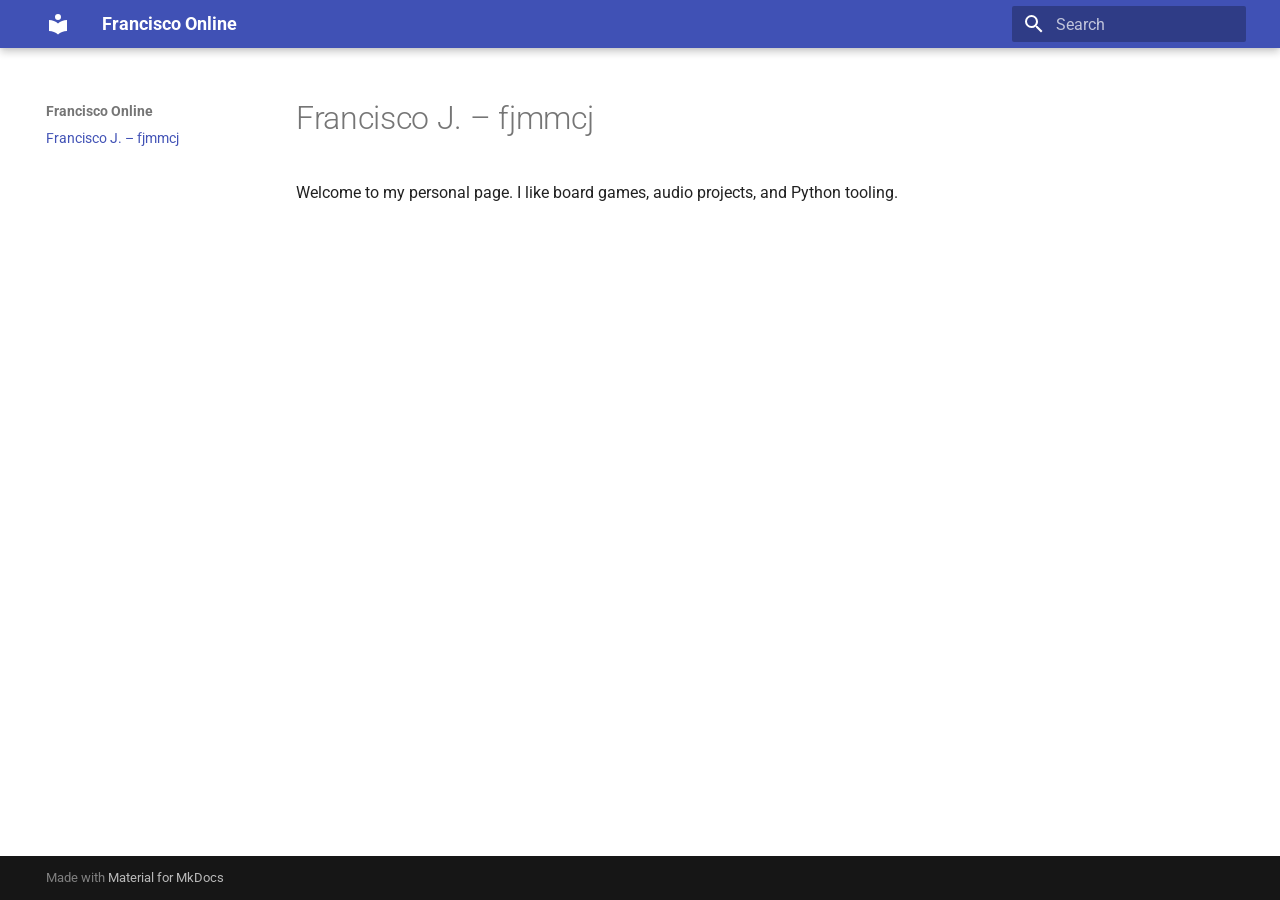
==== index.html @ ed4fcb8b "Deployed b002670 with MkDocs version: 1.6.1" ====
<!doctype html>
<html lang="en" class="no-js">
  <head>
    
      <meta charset="utf-8">
      <meta name="viewport" content="width=device-width,initial-scale=1">
      
      
      
        <link rel="canonical" href="https://franciscojeronimo.github.io/fjmmcj-online/">
      
      
      
      
        
      
      
      <link rel="icon" href="assets/images/favicon.png">
      <meta name="generator" content="mkdocs-1.6.1, mkdocs-material-9.7.6">
    
    
      
        <title>Francisco Online</title>
      
    
    
      <link rel="stylesheet" href="assets/stylesheets/main.484c7ddc.min.css">
      
      


    
    
      
    
    
      
        
        
        <link rel="preconnect" href="https://fonts.gstatic.com" crossorigin>
        <link rel="stylesheet" href="https://fonts.googleapis.com/css?family=Roboto:300,300i,400,400i,700,700i%7CRoboto+Mono:400,400i,700,700i&display=fallback">
        <style>:root{--md-text-font:"Roboto";--md-code-font:"Roboto Mono"}</style>
      
    
    
    <script>__md_scope=new URL(".",location),__md_hash=e=>[...e].reduce(((e,_)=>(e<<5)-e+_.charCodeAt(0)),0),__md_get=(e,_=localStorage,t=__md_scope)=>JSON.parse(_.getItem(t.pathname+"."+e)),__md_set=(e,_,t=localStorage,a=__md_scope)=>{try{t.setItem(a.pathname+"."+e,JSON.stringify(_))}catch(e){}}</script>
    
      

    
    
  </head>
  
  
    <body dir="ltr">
  
    
    <input class="md-toggle" data-md-toggle="drawer" type="checkbox" id="__drawer" autocomplete="off">
    <input class="md-toggle" data-md-toggle="search" type="checkbox" id="__search" autocomplete="off">
    <label class="md-overlay" for="__drawer"></label>
    <div data-md-component="skip">
      
        
        <a href="#francisco-j-fjmmcj" class="md-skip">
          Skip to content
        </a>
      
    </div>
    <div data-md-component="announce">
      
    </div>
    
    
      

  

<header class="md-header md-header--shadow" data-md-component="header">
  <nav class="md-header__inner md-grid" aria-label="Header">
    <a href="." title="Francisco Online" class="md-header__button md-logo" aria-label="Francisco Online" data-md-component="logo">
      
  
  <svg xmlns="http://www.w3.org/2000/svg" viewBox="0 0 24 24"><path d="M12 8a3 3 0 0 0 3-3 3 3 0 0 0-3-3 3 3 0 0 0-3 3 3 3 0 0 0 3 3m0 3.54C9.64 9.35 6.5 8 3 8v11c3.5 0 6.64 1.35 9 3.54 2.36-2.19 5.5-3.54 9-3.54V8c-3.5 0-6.64 1.35-9 3.54"/></svg>

    </a>
    <label class="md-header__button md-icon" for="__drawer">
      
      <svg xmlns="http://www.w3.org/2000/svg" viewBox="0 0 24 24"><path d="M3 6h18v2H3zm0 5h18v2H3zm0 5h18v2H3z"/></svg>
    </label>
    <div class="md-header__title" data-md-component="header-title">
      <div class="md-header__ellipsis">
        <div class="md-header__topic">
          <span class="md-ellipsis">
            Francisco Online
          </span>
        </div>
        <div class="md-header__topic" data-md-component="header-topic">
          <span class="md-ellipsis">
            
              Francisco J. – fjmmcj
            
          </span>
        </div>
      </div>
    </div>
    
    
      <script>var palette=__md_get("__palette");if(palette&&palette.color){if("(prefers-color-scheme)"===palette.color.media){var media=matchMedia("(prefers-color-scheme: light)"),input=document.querySelector(media.matches?"[data-md-color-media='(prefers-color-scheme: light)']":"[data-md-color-media='(prefers-color-scheme: dark)']");palette.color.media=input.getAttribute("data-md-color-media"),palette.color.scheme=input.getAttribute("data-md-color-scheme"),palette.color.primary=input.getAttribute("data-md-color-primary"),palette.color.accent=input.getAttribute("data-md-color-accent")}for(var[key,value]of Object.entries(palette.color))document.body.setAttribute("data-md-color-"+key,value)}</script>
    
    
    
      
      
        <label class="md-header__button md-icon" for="__search">
          
          <svg xmlns="http://www.w3.org/2000/svg" viewBox="0 0 24 24"><path d="M9.5 3A6.5 6.5 0 0 1 16 9.5c0 1.61-.59 3.09-1.56 4.23l.27.27h.79l5 5-1.5 1.5-5-5v-.79l-.27-.27A6.52 6.52 0 0 1 9.5 16 6.5 6.5 0 0 1 3 9.5 6.5 6.5 0 0 1 9.5 3m0 2C7 5 5 7 5 9.5S7 14 9.5 14 14 12 14 9.5 12 5 9.5 5"/></svg>
        </label>
        <div class="md-search" data-md-component="search" role="dialog">
  <label class="md-search__overlay" for="__search"></label>
  <div class="md-search__inner" role="search">
    <form class="md-search__form" name="search">
      <input type="text" class="md-search__input" name="query" aria-label="Search" placeholder="Search" autocapitalize="off" autocorrect="off" autocomplete="off" spellcheck="false" data-md-component="search-query" required>
      <label class="md-search__icon md-icon" for="__search">
        
        <svg xmlns="http://www.w3.org/2000/svg" viewBox="0 0 24 24"><path d="M9.5 3A6.5 6.5 0 0 1 16 9.5c0 1.61-.59 3.09-1.56 4.23l.27.27h.79l5 5-1.5 1.5-5-5v-.79l-.27-.27A6.52 6.52 0 0 1 9.5 16 6.5 6.5 0 0 1 3 9.5 6.5 6.5 0 0 1 9.5 3m0 2C7 5 5 7 5 9.5S7 14 9.5 14 14 12 14 9.5 12 5 9.5 5"/></svg>
        
        <svg xmlns="http://www.w3.org/2000/svg" viewBox="0 0 24 24"><path d="M20 11v2H8l5.5 5.5-1.42 1.42L4.16 12l7.92-7.92L13.5 5.5 8 11z"/></svg>
      </label>
      <nav class="md-search__options" aria-label="Search">
        
        <button type="reset" class="md-search__icon md-icon" title="Clear" aria-label="Clear" tabindex="-1">
          
          <svg xmlns="http://www.w3.org/2000/svg" viewBox="0 0 24 24"><path d="M19 6.41 17.59 5 12 10.59 6.41 5 5 6.41 10.59 12 5 17.59 6.41 19 12 13.41 17.59 19 19 17.59 13.41 12z"/></svg>
        </button>
      </nav>
      
    </form>
    <div class="md-search__output">
      <div class="md-search__scrollwrap" tabindex="0" data-md-scrollfix>
        <div class="md-search-result" data-md-component="search-result">
          <div class="md-search-result__meta">
            Initializing search
          </div>
          <ol class="md-search-result__list" role="presentation"></ol>
        </div>
      </div>
    </div>
  </div>
</div>
      
    
    
  </nav>
  
</header>
    
    <div class="md-container" data-md-component="container">
      
      
        
          
        
      
      <main class="md-main" data-md-component="main">
        <div class="md-main__inner md-grid">
          
            
              
              <div class="md-sidebar md-sidebar--primary" data-md-component="sidebar" data-md-type="navigation" >
                <div class="md-sidebar__scrollwrap">
                  <div class="md-sidebar__inner">
                    



<nav class="md-nav md-nav--primary" aria-label="Navigation" data-md-level="0">
  <label class="md-nav__title" for="__drawer">
    <a href="." title="Francisco Online" class="md-nav__button md-logo" aria-label="Francisco Online" data-md-component="logo">
      
  
  <svg xmlns="http://www.w3.org/2000/svg" viewBox="0 0 24 24"><path d="M12 8a3 3 0 0 0 3-3 3 3 0 0 0-3-3 3 3 0 0 0-3 3 3 3 0 0 0 3 3m0 3.54C9.64 9.35 6.5 8 3 8v11c3.5 0 6.64 1.35 9 3.54 2.36-2.19 5.5-3.54 9-3.54V8c-3.5 0-6.64 1.35-9 3.54"/></svg>

    </a>
    Francisco Online
  </label>
  
  <ul class="md-nav__list" data-md-scrollfix>
    
      
      
  
  
    
  
  
  
    <li class="md-nav__item md-nav__item--active">
      
      <input class="md-nav__toggle md-toggle" type="checkbox" id="__toc">
      
      
        
      
      
      <a href="." class="md-nav__link md-nav__link--active">
        
  
  
  <span class="md-ellipsis">
    
  
    Francisco J. – fjmmcj
  

    
  </span>
  
  

      </a>
      
    </li>
  

    
  </ul>
</nav>
                  </div>
                </div>
              </div>
            
            
              
              <div class="md-sidebar md-sidebar--secondary" data-md-component="sidebar" data-md-type="toc" >
                <div class="md-sidebar__scrollwrap">
                  <div class="md-sidebar__inner">
                    

<nav class="md-nav md-nav--secondary" aria-label="Table of contents">
  
  
  
    
  
  
</nav>
                  </div>
                </div>
              </div>
            
          
          
            <div class="md-content" data-md-component="content">
              
              <article class="md-content__inner md-typeset">
                
                  



<h1 id="francisco-j-fjmmcj">Francisco J. – fjmmcj</h1>
<p>Welcome to my personal page. I like board games, audio projects, and Python tooling.</p>












                
              </article>
            </div>
          
          
<script>var target=document.getElementById(location.hash.slice(1));target&&target.name&&(target.checked=target.name.startsWith("__tabbed_"))</script>
        </div>
        
      </main>
      
        <footer class="md-footer">
  
  <div class="md-footer-meta md-typeset">
    <div class="md-footer-meta__inner md-grid">
      <div class="md-copyright">
  
  
    Made with
    <a href="https://squidfunk.github.io/mkdocs-material/" target="_blank" rel="noopener">
      Material for MkDocs
    </a>
  
</div>
      
    </div>
  </div>
</footer>
      
    </div>
    <div class="md-dialog" data-md-component="dialog">
      <div class="md-dialog__inner md-typeset"></div>
    </div>
    
    
    
      
      
      <script id="__config" type="application/json">{"annotate": null, "base": ".", "features": [], "search": "assets/javascripts/workers/search.2c215733.min.js", "tags": null, "translations": {"clipboard.copied": "Copied to clipboard", "clipboard.copy": "Copy to clipboard", "search.result.more.one": "1 more on this page", "search.result.more.other": "# more on this page", "search.result.none": "No matching documents", "search.result.one": "1 matching document", "search.result.other": "# matching documents", "search.result.placeholder": "Type to start searching", "search.result.term.missing": "Missing", "select.version": "Select version"}, "version": null}</script>
    
    
      <script src="assets/javascripts/bundle.79ae519e.min.js"></script>
      
    
  </body>
</html>
---- assets/stylesheets/main.484c7ddc.min.css ----
@charset "UTF-8";html{-webkit-text-size-adjust:none;-moz-text-size-adjust:none;text-size-adjust:none;box-sizing:border-box}*,:after,:before{box-sizing:inherit}@media (prefers-reduced-motion){*,:after,:before{transition:none!important}}body{margin:0}a,button,input,label{-webkit-tap-highlight-color:transparent}a{color:inherit;text-decoration:none}hr{border:0;box-sizing:initial;display:block;height:.05rem;overflow:visible;padding:0}small{font-size:80%}sub,sup{line-height:1em}img{border-style:none}table{border-collapse:initial;border-spacing:0}td,th{font-weight:400;vertical-align:top}button{background:#0000;border:0;font-family:inherit;font-size:inherit;margin:0;padding:0}input{border:0;outline:none}:root{--md-primary-fg-color:#4051b5;--md-primary-fg-color--light:#5d6cc0;--md-primary-fg-color--dark:#303fa1;--md-primary-bg-color:#fff;--md-primary-bg-color--light:#ffffffb3;--md-accent-fg-color:#526cfe;--md-accent-fg-color--transparent:#526cfe1a;--md-accent-bg-color:#fff;--md-accent-bg-color--light:#ffffffb3}[data-md-color-scheme=default]{color-scheme:light}[data-md-color-scheme=default] img[src$="#gh-dark-mode-only"],[data-md-color-scheme=default] img[src$="#only-dark"]{display:none}:root,[data-md-color-scheme=default]{--md-hue:225deg;--md-default-fg-color:#000000de;--md-default-fg-color--light:#0000008a;--md-default-fg-color--lighter:#00000052;--md-default-fg-color--lightest:#00000012;--md-default-bg-color:#fff;--md-default-bg-color--light:#ffffffb3;--md-default-bg-color--lighter:#ffffff4d;--md-default-bg-color--lightest:#ffffff1f;--md-code-fg-color:#36464e;--md-code-bg-color:#f5f5f5;--md-code-bg-color--light:#f5f5f5b3;--md-code-bg-color--lighter:#f5f5f54d;--md-code-hl-color:#4287ff;--md-code-hl-color--light:#4287ff1a;--md-code-hl-number-color:#d52a2a;--md-code-hl-special-color:#db1457;--md-code-hl-function-color:#a846b9;--md-code-hl-constant-color:#6e59d9;--md-code-hl-keyword-color:#3f6ec6;--md-code-hl-string-color:#1c7d4d;--md-code-hl-name-color:var(--md-code-fg-color);--md-code-hl-operator-color:var(--md-default-fg-color--light);--md-code-hl-punctuation-color:var(--md-default-fg-color--light);--md-code-hl-comment-color:var(--md-default-fg-color--light);--md-code-hl-generic-color:var(--md-default-fg-color--light);--md-code-hl-variable-color:var(--md-default-fg-color--light);--md-typeset-color:var(--md-default-fg-color);--md-typeset-a-color:var(--md-primary-fg-color);--md-typeset-del-color:#f5503d26;--md-typeset-ins-color:#0bd57026;--md-typeset-kbd-color:#fafafa;--md-typeset-kbd-accent-color:#fff;--md-typeset-kbd-border-color:#b8b8b8;--md-typeset-mark-color:#ffff0080;--md-typeset-table-color:#0000001f;--md-typeset-table-color--light:rgba(0,0,0,.035);--md-admonition-fg-color:var(--md-default-fg-color);--md-admonition-bg-color:var(--md-default-bg-color);--md-warning-fg-color:#000000de;--md-warning-bg-color:#ff9;--md-footer-fg-color:#fff;--md-footer-fg-color--light:#ffffffb3;--md-footer-fg-color--lighter:#ffffff73;--md-footer-bg-color:#000000de;--md-footer-bg-color--dark:#00000052;--md-shadow-z1:0 0.2rem 0.5rem #0000000d,0 0 0.05rem #0000001a;--md-shadow-z2:0 0.2rem 0.5rem #0000001a,0 0 0.05rem #00000040;--md-shadow-z3:0 0.2rem 0.5rem #0003,0 0 0.05rem #00000059}.md-icon svg{fill:currentcolor;display:block;height:1.2rem;width:1.2rem}body{-webkit-font-smoothing:antialiased;-moz-osx-font-smoothing:grayscale;--md-text-font-family:var(--md-text-font,_),-apple-system,BlinkMacSystemFont,Helvetica,Arial,sans-serif;--md-code-font-family:var(--md-code-font,_),SFMono-Regular,Consolas,Menlo,monospace}aside,body,input{font-feature-settings:"kern","liga";color:var(--md-typeset-color);font-family:var(--md-text-font-family)}code,kbd,pre{font-feature-settings:"kern";font-family:var(--md-code-font-family)}:root{--md-typeset-table-sort-icon:url('data:image/svg+xml;charset=utf-8,<svg xmlns="http://www.w3.org/2000/svg" viewBox="0 0 24 24"><path d="m18 21-4-4h3V7h-3l4-4 4 4h-3v10h3M2 19v-2h10v2M2 13v-2h7v2M2 7V5h4v2z"/></svg>');--md-typeset-table-sort-icon--asc:url('data:image/svg+xml;charset=utf-8,<svg xmlns="http://www.w3.org/2000/svg" viewBox="0 0 24 24"><path d="M19 17h3l-4 4-4-4h3V3h2M2 17h10v2H2M6 5v2H2V5m0 6h7v2H2z"/></svg>');--md-typeset-table-sort-icon--desc:url('data:image/svg+xml;charset=utf-8,<svg xmlns="http://www.w3.org/2000/svg" viewBox="0 0 24 24"><path d="M19 7h3l-4-4-4 4h3v14h2M2 17h10v2H2M6 5v2H2V5m0 6h7v2H2z"/></svg>')}.md-typeset{-webkit-print-color-adjust:exact;color-adjust:exact;font-size:.8rem;line-height:1.6;overflow-wrap:break-word}@media print{.md-typeset{font-size:.68rem}}.md-typeset blockquote,.md-typeset dl,.md-typeset figure,.md-typeset ol,.md-typeset pre,.md-typeset ul{margin-bottom:1em;margin-top:1em}.md-typeset h1{color:var(--md-default-fg-color--light);font-size:2em;line-height:1.3;margin:0 0 1.25em}.md-typeset h1,.md-typeset h2{font-weight:300;letter-spacing:-.01em}.md-typeset h2{font-size:1.5625em;line-height:1.4;margin:1.6em 0 .64em}.md-typeset h3{font-size:1.25em;font-weight:400;letter-spacing:-.01em;line-height:1.5;margin:1.6em 0 .8em}.md-typeset h2+h3{margin-top:.8em}.md-typeset h4{font-weight:700;letter-spacing:-.01em;margin:1em 0}.md-typeset h5,.md-typeset h6{color:var(--md-default-fg-color--light);font-size:.8em;font-weight:700;letter-spacing:-.01em;margin:1.25em 0}.md-typeset h5{text-transform:uppercase}.md-typeset h5 code{text-transform:none}.md-typeset hr{border-bottom:.05rem solid var(--md-default-fg-color--lightest);display:flow-root;margin:1.5em 0}.md-typeset a{color:var(--md-typeset-a-color);word-break:break-word}.md-typeset a,.md-typeset a:before{transition:color 125ms}.md-typeset a:focus,.md-typeset a:hover{color:var(--md-accent-fg-color)}.md-typeset a:focus code,.md-typeset a:hover code{background-color:var(--md-accent-fg-color--transparent);color:var(--md-accent-fg-color)}.md-typeset a code{color:var(--md-typeset-a-color)}.md-typeset a.focus-visible{outline-color:var(--md-accent-fg-color);outline-offset:.2rem}.md-typeset code,.md-typeset kbd,.md-typeset pre{color:var(--md-code-fg-color);direction:ltr;font-variant-ligatures:none;transition:background-color 125ms}@media print{.md-typeset code,.md-typeset kbd,.md-typeset pre{white-space:pre-wrap}}.md-typeset code{background-color:var(--md-code-bg-color);border-radius:.1rem;-webkit-box-decoration-break:clone;box-decoration-break:clone;font-size:.85em;padding:0 .2941176471em;transition:color 125ms,background-color 125ms;word-break:break-word}.md-typeset code:not(.focus-visible){-webkit-tap-highlight-color:transparent;outline:none}.md-typeset pre{display:flow-root;line-height:1.4;position:relative}.md-typeset pre>code{-webkit-box-decoration-break:slice;box-decoration-break:slice;box-shadow:none;display:block;margin:0;outline-color:var(--md-accent-fg-color);overflow:auto;padding:.7720588235em 1.1764705882em;scrollbar-color:var(--md-default-fg-color--lighter) #0000;scrollbar-width:thin;touch-action:auto;word-break:normal}.md-typeset pre>code:hover{scrollbar-color:var(--md-accent-fg-color) #0000}.md-typeset pre>code::-webkit-scrollbar{height:.2rem;width:.2rem}.md-typeset pre>code::-webkit-scrollbar-thumb{background-color:var(--md-default-fg-color--lighter)}.md-typeset pre>code::-webkit-scrollbar-thumb:hover{background-color:var(--md-accent-fg-color)}.md-typeset kbd{background-color:var(--md-typeset-kbd-color);border-radius:.1rem;box-shadow:0 .1rem 0 .05rem var(--md-typeset-kbd-border-color),0 .1rem 0 var(--md-typeset-kbd-border-color),0 -.1rem .2rem var(--md-typeset-kbd-accent-color) inset;color:var(--md-default-fg-color);display:inline-block;font-size:.75em;padding:0 .6666666667em;vertical-align:text-top;word-break:break-word}.md-typeset mark{background-color:var(--md-typeset-mark-color);-webkit-box-decoration-break:clone;box-decoration-break:clone;color:inherit;word-break:break-word}.md-typeset abbr{cursor:help;text-decoration:none}.md-typeset [data-preview],.md-typeset abbr{border-bottom:.05rem dotted var(--md-default-fg-color--light)}.md-typeset small{opacity:.75}[dir=ltr] .md-typeset sub,[dir=ltr] .md-typeset sup{margin-left:.078125em}[dir=rtl] .md-typeset sub,[dir=rtl] .md-typeset sup{margin-right:.078125em}[dir=ltr] .md-typeset blockquote{padding-left:.6rem}[dir=rtl] .md-typeset blockquote{padding-right:.6rem}[dir=ltr] .md-typeset blockquote{border-left:.2rem solid var(--md-default-fg-color--lighter)}[dir=rtl] .md-typeset blockquote{border-right:.2rem solid var(--md-default-fg-color--lighter)}.md-typeset blockquote{color:var(--md-default-fg-color--light);margin-left:0;margin-right:0}.md-typeset ul{list-style-type:disc}.md-typeset ul[type]{list-style-type:revert-layer}[dir=ltr] .md-typeset ol,[dir=ltr] .md-typeset ul{margin-left:.625em}[dir=rtl] .md-typeset ol,[dir=rtl] .md-typeset ul{margin-right:.625em}.md-typeset ol,.md-typeset ul{padding:0}.md-typeset ol:not([hidden]),.md-typeset ul:not([hidden]){display:flow-root}.md-typeset ol ol,.md-typeset ul ol{list-style-type:lower-alpha}.md-typeset ol ol ol,.md-typeset ul ol ol{list-style-type:lower-roman}.md-typeset ol ol ol ol,.md-typeset ul ol ol ol{list-style-type:upper-alpha}.md-typeset ol ol ol ol ol,.md-typeset ul ol ol ol ol{list-style-type:upper-roman}.md-typeset ol[type],.md-typeset ul[type]{list-style-type:revert-layer}[dir=ltr] .md-typeset ol li,[dir=ltr] .md-typeset ul li{margin-left:1.25em}[dir=rtl] .md-typeset ol li,[dir=rtl] .md-typeset ul li{margin-right:1.25em}.md-typeset ol li,.md-typeset ul li{margin-bottom:.5em}.md-typeset ol li blockquote,.md-typeset ol li p,.md-typeset ul li blockquote,.md-typeset ul li p{margin:.5em 0}.md-typeset ol li:last-child,.md-typeset ul li:last-child{margin-bottom:0}[dir=ltr] .md-typeset ol li ol,[dir=ltr] .md-typeset ol li ul,[dir=ltr] .md-typeset ul li ol,[dir=ltr] .md-typeset ul li ul{margin-left:.625em}[dir=rtl] .md-typeset ol li ol,[dir=rtl] .md-typeset ol li ul,[dir=rtl] .md-typeset ul li ol,[dir=rtl] .md-typeset ul li ul{margin-right:.625em}.md-typeset ol li ol,.md-typeset ol li ul,.md-typeset ul li ol,.md-typeset ul li ul{margin-bottom:.5em;margin-top:.5em}[dir=ltr] .md-typeset dd{margin-left:1.875em}[dir=rtl] .md-typeset dd{margin-right:1.875em}.md-typeset dd{margin-bottom:1.5em;margin-top:1em}.md-typeset img,.md-typeset svg,.md-typeset video{height:auto;max-width:100%}.md-typeset img[align=left]{margin:1em 1em 1em 0}.md-typeset img[align=right]{margin:1em 0 1em 1em}.md-typeset img[align]:only-child{margin-top:0}.md-typeset figure{display:flow-root;margin:1em auto;max-width:100%;text-align:center;width:fit-content}.md-typeset figure img{display:block;margin:0 auto}.md-typeset figcaption{font-style:italic;margin:1em auto;max-width:24rem}.md-typeset iframe{max-width:100%}.md-typeset table:not([class]){background-color:var(--md-default-bg-color);border:.05rem solid var(--md-typeset-table-color);border-radius:.1rem;display:inline-block;font-size:.64rem;max-width:100%;overflow:auto;touch-action:auto}@media print{.md-typeset table:not([class]){display:table}}.md-typeset table:not([class])+*{margin-top:1.5em}.md-typeset table:not([class]) td>:first-child,.md-typeset table:not([class]) th>:first-child{margin-top:0}.md-typeset table:not([class]) td>:last-child,.md-typeset table:not([class]) th>:last-child{margin-bottom:0}.md-typeset table:not([class]) td:not([align]),.md-typeset table:not([class]) th:not([align]){text-align:left}[dir=rtl] .md-typeset table:not([class]) td:not([align]),[dir=rtl] .md-typeset table:not([class]) th:not([align]){text-align:right}.md-typeset table:not([class]) th{font-weight:700;min-width:5rem;padding:.9375em 1.25em;vertical-align:top}.md-typeset table:not([class]) td{border-top:.05rem solid var(--md-typeset-table-color);padding:.9375em 1.25em;vertical-align:top}.md-typeset table:not([class]) tbody tr{transition:background-color 125ms}.md-typeset table:not([class]) tbody tr:hover{background-color:var(--md-typeset-table-color--light);box-shadow:0 .05rem 0 var(--md-default-bg-color) inset}.md-typeset table:not([class]) a{word-break:normal}.md-typeset table th[role=columnheader]{cursor:pointer}[dir=ltr] .md-typeset table th[role=columnheader]:after{margin-left:.5em}[dir=rtl] .md-typeset table th[role=columnheader]:after{margin-right:.5em}.md-typeset table th[role=columnheader]:after{content:"";display:inline-block;height:1.2em;-webkit-mask-image:var(--md-typeset-table-sort-icon);mask-image:var(--md-typeset-table-sort-icon);-webkit-mask-repeat:no-repeat;mask-repeat:no-repeat;-webkit-mask-size:contain;mask-size:contain;transition:background-color 125ms;vertical-align:text-bottom;width:1.2em}.md-typeset table th[role=columnheader]:hover:after{background-color:var(--md-default-fg-color--lighter)}.md-typeset table th[role=columnheader][aria-sort=ascending]:after{background-color:var(--md-default-fg-color--light);-webkit-mask-image:var(--md-typeset-table-sort-icon--asc);mask-image:var(--md-typeset-table-sort-icon--asc)}.md-typeset table th[role=columnheader][aria-sort=descending]:after{background-color:var(--md-default-fg-color--light);-webkit-mask-image:var(--md-typeset-table-sort-icon--desc);mask-image:var(--md-typeset-table-sort-icon--desc)}.md-typeset__scrollwrap{margin:1em -.8rem;overflow-x:auto;touch-action:auto}.md-typeset__table{display:inline-block;margin-bottom:.5em;padding:0 .8rem}@media print{.md-typeset__table{display:block}}html .md-typeset__table table{display:table;margin:0;overflow:hidden;width:100%}@media screen and (max-width:44.984375em){.md-content__inner>pre{margin:1em -.8rem}.md-content__inner>pre code{border-radius:0}}.md-typeset .md-author{border-radius:100%;display:block;flex-shrink:0;height:1.6rem;overflow:hidden;position:relative;transition:color 125ms,transform 125ms;width:1.6rem}.md-typeset .md-author img{display:block}.md-typeset .md-author--more{background:var(--md-default-fg-color--lightest);color:var(--md-default-fg-color--lighter);font-size:.6rem;font-weight:700;line-height:1.6rem;text-align:center}.md-typeset .md-author--long{height:2.4rem;width:2.4rem}.md-typeset a.md-author{transform:scale(1)}.md-typeset a.md-author img{border-radius:100%;filter:grayscale(100%) opacity(75%);transition:filter 125ms}.md-typeset a.md-author:focus,.md-typeset a.md-author:hover{transform:scale(1.1);z-index:1}.md-typeset a.md-author:focus img,.md-typeset a.md-author:hover img{filter:grayscale(0)}.md-banner{background-color:var(--md-footer-bg-color);color:var(--md-footer-fg-color);overflow:auto}@media print{.md-banner{display:none}}.md-banner--warning{background-color:var(--md-warning-bg-color);color:var(--md-warning-fg-color)}.md-banner__inner{font-size:.7rem;margin:.6rem auto;padding:0 .8rem}[dir=ltr] .md-banner__button{float:right}[dir=rtl] .md-banner__button{float:left}.md-banner__button{color:inherit;cursor:pointer;transition:opacity .25s}.no-js .md-banner__button{display:none}.md-banner__button:hover{opacity:.7}html{font-size:125%;height:100%;overflow-x:hidden}@media screen and (min-width:100em){html{font-size:137.5%}}@media screen and (min-width:125em){html{font-size:150%}}body{background-color:var(--md-default-bg-color);display:flex;flex-direction:column;font-size:.5rem;min-height:100%;position:relative;width:100%}@media print{body{display:block}}@media screen and (max-width:59.984375em){body[data-md-scrolllock]{position:fixed}}.md-grid{margin-left:auto;margin-right:auto;max-width:61rem}.md-container{display:flex;flex-direction:column;flex-grow:1}@media print{.md-container{display:block}}.md-main{flex-grow:1}.md-main__inner{display:flex;height:100%;margin-top:1.5rem}.md-ellipsis{overflow:hidden;text-overflow:ellipsis}.md-toggle{display:none}.md-option{height:0;opacity:0;position:absolute;width:0}.md-option:checked+label:not([hidden]){display:block}.md-option.focus-visible+label{outline-color:var(--md-accent-fg-color);outline-style:auto}.md-skip{background-color:var(--md-default-fg-color);border-radius:.1rem;color:var(--md-default-bg-color);font-size:.64rem;margin:.5rem;opacity:0;outline-color:var(--md-accent-fg-color);padding:.3rem .5rem;position:fixed;transform:translateY(.4rem);z-index:-1}.md-skip:focus{opacity:1;transform:translateY(0);transition:transform .25s cubic-bezier(.4,0,.2,1),opacity 175ms 75ms;z-index:10}@page{margin:25mm}:root{--md-clipboard-icon:url('data:image/svg+xml;charset=utf-8,<svg xmlns="http://www.w3.org/2000/svg" viewBox="0 0 24 24"><path d="M19 21H8V7h11m0-2H8a2 2 0 0 0-2 2v14a2 2 0 0 0 2 2h11a2 2 0 0 0 2-2V7a2 2 0 0 0-2-2m-3-4H4a2 2 0 0 0-2 2v14h2V3h12z"/></svg>')}.md-clipboard{border-radius:.1rem;color:var(--md-default-fg-color--lightest);cursor:pointer;height:1.5em;outline-color:var(--md-accent-fg-color);outline-offset:.1rem;transition:color .25s;width:1.5em;z-index:1}@media print{.md-clipboard{display:none}}.md-clipboard:not(.focus-visible){-webkit-tap-highlight-color:transparent;outline:none}:hover>.md-clipboard{color:var(--md-default-fg-color--light)}.md-clipboard:focus,.md-clipboard:hover{color:var(--md-accent-fg-color)}.md-clipboard:after{background-color:currentcolor;content:"";display:block;height:1.125em;margin:0 auto;-webkit-mask-image:var(--md-clipboard-icon);mask-image:var(--md-clipboard-icon);-webkit-mask-position:center;mask-position:center;-webkit-mask-repeat:no-repeat;mask-repeat:no-repeat;-webkit-mask-size:contain;mask-size:contain;width:1.125em}.md-clipboard--inline{cursor:pointer}.md-clipboard--inline code{transition:color .25s,background-color .25s}.md-clipboard--inline:focus code,.md-clipboard--inline:hover code{background-color:var(--md-accent-fg-color--transparent);color:var(--md-accent-fg-color)}:root{--md-code-select-icon:url('data:image/svg+xml;charset=utf-8,<svg xmlns="http://www.w3.org/2000/svg" viewBox="0 0 24 24"><path d="M19 19h-4v2h4c1.1 0 2-.9 2-2v-4h-2m0-12h-4v2h4v4h2V5c0-1.1-.9-2-2-2M5 5h4V3H5c-1.1 0-2 .9-2 2v4h2m0 6H3v4c0 1.1.9 2 2 2h4v-2H5zm2-4h2v2H7zm4 0h2v2h-2zm4 0h2v2h-2zM7 7h2v2H7zm4 0h2v2h-2zm4 0h2v2h-2zm-8 8h2v2H7zm4 0h2v2h-2zm4 0h2v2h-2z"/></svg>');--md-code-copy-icon:url('data:image/svg+xml;charset=utf-8,<svg xmlns="http://www.w3.org/2000/svg" viewBox="0 0 24 24"><path d="M19 21H8V7h11m0-2H8a2 2 0 0 0-2 2v14a2 2 0 0 0 2 2h11a2 2 0 0 0 2-2V7a2 2 0 0 0-2-2m-3-4H4a2 2 0 0 0-2 2v14h2V3h12z"/></svg>')}.md-typeset .md-code__content{display:grid}.md-code__nav{background-color:var(--md-code-bg-color--lighter);border-radius:.1rem;display:flex;gap:.2rem;padding:.2rem;position:absolute;right:.25em;top:.25em;transition:background-color .25s;z-index:1}:hover>.md-code__nav{background-color:var(--md-code-bg-color--light)}.md-code__button{color:var(--md-default-fg-color--lightest);cursor:pointer;display:block;height:1.5em;outline-color:var(--md-accent-fg-color);outline-offset:.1rem;transition:color .25s;width:1.5em}:hover>*>.md-code__button{color:var(--md-default-fg-color--light)}.md-code__button.focus-visible,.md-code__button:hover{color:var(--md-accent-fg-color)}.md-code__button--active{color:var(--md-default-fg-color)!important}.md-code__button:after{background-color:currentcolor;content:"";display:block;height:1.125em;margin:0 auto;-webkit-mask-position:center;mask-position:center;-webkit-mask-repeat:no-repeat;mask-repeat:no-repeat;-webkit-mask-size:contain;mask-size:contain;width:1.125em}.md-code__button[data-md-type=select]:after{-webkit-mask-image:var(--md-code-select-icon);mask-image:var(--md-code-select-icon)}.md-code__button[data-md-type=copy]:after{-webkit-mask-image:var(--md-code-copy-icon);mask-image:var(--md-code-copy-icon)}@keyframes consent{0%{opacity:0;transform:translateY(100%)}to{opacity:1;transform:translateY(0)}}@keyframes overlay{0%{opacity:0}to{opacity:1}}.md-consent__overlay{animation:overlay .25s both;-webkit-backdrop-filter:blur(.1rem);backdrop-filter:blur(.1rem);background-color:#0000008a;height:100%;opacity:1;position:fixed;top:0;width:100%;z-index:5}.md-consent__inner{animation:consent .5s cubic-bezier(.1,.7,.1,1) both;background-color:var(--md-default-bg-color);border:0;border-radius:.1rem;bottom:0;box-shadow:0 0 .2rem #0000001a,0 .2rem .4rem #0003;max-height:100%;overflow:auto;padding:0;position:fixed;width:100%;z-index:5}.md-consent__form{padding:.8rem}.md-consent__settings{display:none;margin:1em 0}input:checked+.md-consent__settings{display:block}.md-consent__controls{margin-bottom:.8rem}.md-typeset .md-consent__controls .md-button{display:inline}@media screen and (max-width:44.984375em){.md-typeset .md-consent__controls .md-button{display:block;margin-top:.4rem;text-align:center;width:100%}}.md-consent label{cursor:pointer}.md-content{flex-grow:1;min-width:0}.md-content__inner{margin:0 .8rem 1.2rem;padding-top:.6rem}@media screen and (min-width:76.25em){[dir=ltr] .md-sidebar--primary:not([hidden])~.md-content>.md-content__inner{margin-left:1.2rem}[dir=ltr] .md-sidebar--secondary:not([hidden])~.md-content>.md-content__inner,[dir=rtl] .md-sidebar--primary:not([hidden])~.md-content>.md-content__inner{margin-right:1.2rem}[dir=rtl] .md-sidebar--secondary:not([hidden])~.md-content>.md-content__inner{margin-left:1.2rem}}.md-content__inner:before{content:"";display:block;height:.4rem}.md-content__inner>:last-child{margin-bottom:0}[dir=ltr] .md-content__button{float:right}[dir=rtl] .md-content__button{float:left}[dir=ltr] .md-content__button{margin-left:.4rem}[dir=rtl] .md-content__button{margin-right:.4rem}.md-content__button{margin:.4rem 0;padding:0}@media print{.md-content__button{display:none}}.md-typeset .md-content__button{color:var(--md-default-fg-color--lighter)}.md-content__button svg{display:inline;vertical-align:top}[dir=rtl] .md-content__button svg{transform:scaleX(-1)}[dir=ltr] .md-dialog{right:.8rem}[dir=rtl] .md-dialog{left:.8rem}.md-dialog{background-color:var(--md-default-fg-color);border-radius:.1rem;bottom:.8rem;box-shadow:var(--md-shadow-z3);min-width:11.1rem;opacity:0;padding:.4rem .6rem;pointer-events:none;position:fixed;transform:translateY(100%);transition:transform 0ms .4s,opacity .4s;z-index:4}@media print{.md-dialog{display:none}}.md-dialog--active{opacity:1;pointer-events:auto;transform:translateY(0);transition:transform .4s cubic-bezier(.075,.85,.175,1),opacity .4s}.md-dialog__inner{color:var(--md-default-bg-color);font-size:.7rem}.md-feedback{margin:2em 0 1em;text-align:center}.md-feedback fieldset{border:none;margin:0;padding:0}.md-feedback__title{font-weight:700;margin:1em auto}.md-feedback__inner{position:relative}.md-feedback__list{display:flex;flex-wrap:wrap;place-content:baseline center;position:relative}.md-feedback__list:hover .md-icon:not(:disabled){color:var(--md-default-fg-color--lighter)}:disabled .md-feedback__list{min-height:1.8rem}.md-feedback__icon{color:var(--md-default-fg-color--light);cursor:pointer;flex-shrink:0;margin:0 .1rem;transition:color 125ms}.md-feedback__icon:not(:disabled).md-icon:hover{color:var(--md-accent-fg-color)}.md-feedback__icon:disabled{color:var(--md-default-fg-color--lightest);pointer-events:none}.md-feedback__note{opacity:0;position:relative;transform:translateY(.4rem);transition:transform .4s cubic-bezier(.1,.7,.1,1),opacity .15s}.md-feedback__note>*{margin:0 auto;max-width:16rem}:disabled .md-feedback__note{opacity:1;transform:translateY(0)}@media print{.md-feedback{display:none}}.md-footer{background-color:var(--md-footer-bg-color);color:var(--md-footer-fg-color)}@media print{.md-footer{display:none}}.md-footer__inner{justify-content:space-between;overflow:auto;padding:.2rem}.md-footer__inner:not([hidden]){display:flex}.md-footer__link{align-items:end;display:flex;flex-grow:0.01;margin-bottom:.4rem;margin-top:1rem;max-width:100%;outline-color:var(--md-accent-fg-color);overflow:hidden;transition:opacity .25s}.md-footer__link:focus,.md-footer__link:hover{opacity:.7}[dir=rtl] .md-footer__link svg{transform:scaleX(-1)}@media screen and (max-width:44.984375em){.md-footer__link--prev{flex-shrink:0}.md-footer__link--prev .md-footer__title{display:none}}[dir=ltr] .md-footer__link--next{margin-left:auto}[dir=rtl] .md-footer__link--next{margin-right:auto}.md-footer__link--next{text-align:right}[dir=rtl] .md-footer__link--next{text-align:left}.md-footer__title{flex-grow:1;font-size:.9rem;margin-bottom:.7rem;max-width:calc(100% - 2.4rem);padding:0 1rem;white-space:nowrap}.md-footer__button{margin:.2rem;padding:.4rem}.md-footer__direction{font-size:.64rem;opacity:.7}.md-footer-meta{background-color:var(--md-footer-bg-color--dark)}.md-footer-meta__inner{display:flex;flex-wrap:wrap;justify-content:space-between;padding:.2rem}html .md-footer-meta.md-typeset a{color:var(--md-footer-fg-color--light)}html .md-footer-meta.md-typeset a:focus,html .md-footer-meta.md-typeset a:hover{color:var(--md-footer-fg-color)}.md-copyright{color:var(--md-footer-fg-color--lighter);font-size:.64rem;margin:auto .6rem;padding:.4rem 0;width:100%}@media screen and (min-width:45em){.md-copyright{width:auto}}.md-copyright__highlight{color:var(--md-footer-fg-color--light)}.md-social{display:inline-flex;gap:.2rem;margin:0 .4rem;padding:.2rem 0 .6rem}@media screen and (min-width:45em){.md-social{padding:.6rem 0}}.md-social__link{display:inline-block;height:1.6rem;text-align:center;width:1.6rem}.md-social__link:before{line-height:1.9}.md-social__link svg{fill:currentcolor;max-height:.8rem;vertical-align:-25%}.md-typeset .md-button{border:.1rem solid;border-radius:.1rem;color:var(--md-primary-fg-color);cursor:pointer;display:inline-block;font-weight:700;padding:.625em 2em;transition:color 125ms,background-color 125ms,border-color 125ms}.md-typeset .md-button--primary{background-color:var(--md-primary-fg-color);border-color:var(--md-primary-fg-color);color:var(--md-primary-bg-color)}.md-typeset .md-button:focus,.md-typeset .md-button:hover{background-color:var(--md-accent-fg-color);border-color:var(--md-accent-fg-color);color:var(--md-accent-bg-color)}[dir=ltr] .md-typeset .md-input{border-top-left-radius:.1rem}[dir=ltr] .md-typeset .md-input,[dir=rtl] .md-typeset .md-input{border-top-right-radius:.1rem}[dir=rtl] .md-typeset .md-input{border-top-left-radius:.1rem}.md-typeset .md-input{border-bottom:.1rem solid var(--md-default-fg-color--lighter);box-shadow:var(--md-shadow-z1);font-size:.8rem;height:1.8rem;padding:0 .6rem;transition:border .25s,box-shadow .25s}.md-typeset .md-input:focus,.md-typeset .md-input:hover{border-bottom-color:var(--md-accent-fg-color);box-shadow:var(--md-shadow-z2)}.md-typeset .md-input--stretch{width:100%}.md-header{background-color:var(--md-primary-fg-color);box-shadow:0 0 .2rem #0000,0 .2rem .4rem #0000;color:var(--md-primary-bg-color);display:block;left:0;position:sticky;right:0;top:0;z-index:4}@media print{.md-header{display:none}}.md-header[hidden]{transform:translateY(-100%);transition:transform .25s cubic-bezier(.8,0,.6,1),box-shadow .25s}.md-header--shadow{box-shadow:0 0 .2rem #0000001a,0 .2rem .4rem #0003;transition:transform .25s cubic-bezier(.1,.7,.1,1),box-shadow .25s}.md-header__inner{align-items:center;display:flex;padding:0 .2rem}.md-header__button{color:currentcolor;cursor:pointer;margin:.2rem;outline-color:var(--md-accent-fg-color);padding:.4rem;position:relative;transition:opacity .25s;vertical-align:middle;z-index:1}.md-header__button:hover{opacity:.7}.md-header__button:not([hidden]){display:inline-block}.md-header__button:not(.focus-visible){-webkit-tap-highlight-color:transparent;outline:none}.md-header__button.md-logo{margin:.2rem;padding:.4rem}@media screen and (max-width:76.234375em){.md-header__button.md-logo{display:none}}.md-header__button.md-logo img,.md-header__button.md-logo svg{fill:currentcolor;display:block;height:1.2rem;width:auto}@media screen and (min-width:60em){.md-header__button[for=__search]{display:none}}.no-js .md-header__button[for=__search]{display:none}[dir=rtl] .md-header__button[for=__search] svg{transform:scaleX(-1)}@media screen and (min-width:76.25em){.md-header__button[for=__drawer]{display:none}}.md-header__topic{display:flex;max-width:100%;position:absolute;transition:transform .4s cubic-bezier(.1,.7,.1,1),opacity .15s;white-space:nowrap}.md-header__topic+.md-header__topic{opacity:0;pointer-events:none;transform:translateX(1.25rem);transition:transform .4s cubic-bezier(1,.7,.1,.1),opacity .15s;z-index:-1}[dir=rtl] .md-header__topic+.md-header__topic{transform:translateX(-1.25rem)}.md-header__topic:first-child{font-weight:700}[dir=ltr] .md-header__title{margin-left:1rem;margin-right:.4rem}[dir=rtl] .md-header__title{margin-left:.4rem;margin-right:1rem}.md-header__title{flex-grow:1;font-size:.9rem;height:2.4rem;line-height:2.4rem}.md-header__title--active .md-header__topic{opacity:0;pointer-events:none;transform:translateX(-1.25rem);transition:transform .4s cubic-bezier(1,.7,.1,.1),opacity .15s;z-index:-1}[dir=rtl] .md-header__title--active .md-header__topic{transform:translateX(1.25rem)}.md-header__title--active .md-header__topic+.md-header__topic{opacity:1;pointer-events:auto;transform:translateX(0);transition:transform .4s cubic-bezier(.1,.7,.1,1),opacity .15s;z-index:0}.md-header__title>.md-header__ellipsis{height:100%;position:relative;width:100%}.md-header__option{display:flex;flex-shrink:0;max-width:100%;transition:max-width 0ms .25s,opacity .25s .25s;white-space:nowrap}[data-md-toggle=search]:checked~.md-header .md-header__option{max-width:0;opacity:0;transition:max-width 0ms,opacity 0ms}.md-header__option>input{bottom:0}.md-header__source{display:none}@media screen and (min-width:60em){[dir=ltr] .md-header__source{margin-left:1rem}[dir=rtl] .md-header__source{margin-right:1rem}.md-header__source{display:block;max-width:11.7rem;width:11.7rem}}@media screen and (min-width:76.25em){[dir=ltr] .md-header__source{margin-left:1.4rem}[dir=rtl] .md-header__source{margin-right:1.4rem}}.md-meta{color:var(--md-default-fg-color--light);font-size:.7rem;line-height:1.3}.md-meta__list{display:inline-flex;flex-wrap:wrap;list-style:none;margin:0;padding:0}.md-meta__item:not(:last-child):after{content:"·";margin-left:.2rem;margin-right:.2rem}.md-meta__link{color:var(--md-typeset-a-color)}.md-meta__link:focus,.md-meta__link:hover{color:var(--md-accent-fg-color)}.md-draft{background-color:#ff1744;border-radius:.125em;color:#fff;display:inline-block;font-weight:700;padding-left:.5714285714em;padding-right:.5714285714em}:root{--md-nav-icon--prev:url('data:image/svg+xml;charset=utf-8,<svg xmlns="http://www.w3.org/2000/svg" viewBox="0 0 24 24"><path d="M20 11v2H8l5.5 5.5-1.42 1.42L4.16 12l7.92-7.92L13.5 5.5 8 11z"/></svg>');--md-nav-icon--next:url('data:image/svg+xml;charset=utf-8,<svg xmlns="http://www.w3.org/2000/svg" viewBox="0 0 24 24"><path d="M8.59 16.58 13.17 12 8.59 7.41 10 6l6 6-6 6z"/></svg>');--md-toc-icon:url('data:image/svg+xml;charset=utf-8,<svg xmlns="http://www.w3.org/2000/svg" viewBox="0 0 24 24"><path d="M3 9h14V7H3zm0 4h14v-2H3zm0 4h14v-2H3zm16 0h2v-2h-2zm0-10v2h2V7zm0 6h2v-2h-2z"/></svg>')}.md-nav{font-size:.7rem;line-height:1.3}.md-nav__title{color:var(--md-default-fg-color--light);display:block;font-weight:700;overflow:hidden;padding:0 .6rem;text-overflow:ellipsis}.md-nav__title .md-nav__button{display:none}.md-nav__title .md-nav__button img{height:100%;width:auto}.md-nav__title .md-nav__button.md-logo img,.md-nav__title .md-nav__button.md-logo svg{fill:currentcolor;display:block;height:2.4rem;max-width:100%;object-fit:contain;width:auto}.md-nav__list{list-style:none;margin:0;padding:0}.md-nav__link{align-items:flex-start;display:flex;gap:.4rem;margin-top:.625em;scroll-snap-align:start;transition:color 125ms}.md-nav__link--passed,.md-nav__link--passed code{color:var(--md-default-fg-color--light)}.md-nav__item .md-nav__link--active,.md-nav__item .md-nav__link--active code{color:var(--md-typeset-a-color)}.md-nav__link .md-ellipsis{position:relative}.md-nav__link .md-ellipsis code{word-break:normal}[dir=ltr] .md-nav__link .md-icon:last-child{margin-left:auto}[dir=rtl] .md-nav__link .md-icon:last-child{margin-right:auto}.md-nav__link .md-typeset{font-size:.7rem;line-height:1.3}.md-nav__link svg{fill:currentcolor;flex-shrink:0;height:1.3em;position:relative}.md-nav__link[for]:focus,.md-nav__link[for]:hover,.md-nav__link[href]:focus,.md-nav__link[href]:hover{color:var(--md-accent-fg-color);cursor:pointer}.md-nav__link[for]:focus code,.md-nav__link[for]:hover code,.md-nav__link[href]:focus code,.md-nav__link[href]:hover code{background-color:var(--md-accent-fg-color--transparent);color:var(--md-accent-fg-color)}.md-nav__link.focus-visible{outline-color:var(--md-accent-fg-color);outline-offset:.2rem}.md-nav--primary .md-nav__link[for=__toc]{display:none}.md-nav--primary .md-nav__link[for=__toc] .md-icon:after{background-color:currentcolor;display:block;height:100%;-webkit-mask-image:var(--md-toc-icon);mask-image:var(--md-toc-icon);width:100%}.md-nav--primary .md-nav__link[for=__toc]~.md-nav{display:none}.md-nav__container>.md-nav__link{margin-top:0}.md-nav__container>.md-nav__link:first-child{flex-grow:1;min-width:0}.md-nav__icon{flex-shrink:0}.md-nav__source{display:none}@media screen and (max-width:76.234375em){.md-nav--primary,.md-nav--primary .md-nav{background-color:var(--md-default-bg-color);display:flex;flex-direction:column;height:100%;left:0;position:absolute;right:0;top:0;z-index:1}.md-nav--primary .md-nav__item,.md-nav--primary .md-nav__title{font-size:.8rem;line-height:1.5}.md-nav--primary .md-nav__title{background-color:var(--md-default-fg-color--lightest);color:var(--md-default-fg-color--light);cursor:pointer;height:5.6rem;line-height:2.4rem;padding:3rem .8rem .2rem;position:relative;white-space:nowrap}[dir=ltr] .md-nav--primary .md-nav__title .md-nav__icon{left:.4rem}[dir=rtl] .md-nav--primary .md-nav__title .md-nav__icon{right:.4rem}.md-nav--primary .md-nav__title .md-nav__icon{display:block;height:1.2rem;margin:.2rem;position:absolute;top:.4rem;width:1.2rem}.md-nav--primary .md-nav__title .md-nav__icon:after{background-color:currentcolor;content:"";display:block;height:100%;-webkit-mask-image:var(--md-nav-icon--prev);mask-image:var(--md-nav-icon--prev);-webkit-mask-position:center;mask-position:center;-webkit-mask-repeat:no-repeat;mask-repeat:no-repeat;-webkit-mask-size:contain;mask-size:contain;width:100%}.md-nav--primary .md-nav__title~.md-nav__list{background-color:var(--md-default-bg-color);box-shadow:0 .05rem 0 var(--md-default-fg-color--lightest) inset;overflow-y:auto;scroll-snap-type:y mandatory;touch-action:pan-y}.md-nav--primary .md-nav__title~.md-nav__list>:first-child{border-top:0}.md-nav--primary .md-nav__title[for=__drawer]{background-color:var(--md-primary-fg-color);color:var(--md-primary-bg-color);font-weight:700}.md-nav--primary .md-nav__title .md-logo{display:block;left:.2rem;margin:.2rem;padding:.4rem;position:absolute;right:.2rem;top:.2rem}.md-nav--primary .md-nav__list{flex:1}.md-nav--primary .md-nav__item{border-top:.05rem solid var(--md-default-fg-color--lightest)}.md-nav--primary .md-nav__item--active>.md-nav__link{color:var(--md-typeset-a-color)}.md-nav--primary .md-nav__item--active>.md-nav__link:focus,.md-nav--primary .md-nav__item--active>.md-nav__link:hover{color:var(--md-accent-fg-color)}.md-nav--primary .md-nav__link{margin-top:0;padding:.6rem .8rem}.md-nav--primary .md-nav__link svg{margin-top:.1em}.md-nav--primary .md-nav__link>.md-nav__link{padding:0}[dir=ltr] .md-nav--primary .md-nav__link .md-nav__icon{margin-right:-.2rem}[dir=rtl] .md-nav--primary .md-nav__link .md-nav__icon{margin-left:-.2rem}.md-nav--primary .md-nav__link .md-nav__icon{font-size:1.2rem;height:1.2rem;width:1.2rem}.md-nav--primary .md-nav__link .md-nav__icon:after{background-color:currentcolor;content:"";display:block;height:100%;-webkit-mask-image:var(--md-nav-icon--next);mask-image:var(--md-nav-icon--next);-webkit-mask-position:center;mask-position:center;-webkit-mask-repeat:no-repeat;mask-repeat:no-repeat;-webkit-mask-size:contain;mask-size:contain;width:100%}[dir=rtl] .md-nav--primary .md-nav__icon:after{transform:scale(-1)}.md-nav--primary .md-nav--secondary .md-nav{background-color:initial;position:static}[dir=ltr] .md-nav--primary .md-nav--secondary .md-nav .md-nav__link{padding-left:1.4rem}[dir=rtl] .md-nav--primary .md-nav--secondary .md-nav .md-nav__link{padding-right:1.4rem}[dir=ltr] .md-nav--primary .md-nav--secondary .md-nav .md-nav .md-nav__link{padding-left:2rem}[dir=rtl] .md-nav--primary .md-nav--secondary .md-nav .md-nav .md-nav__link{padding-right:2rem}[dir=ltr] .md-nav--primary .md-nav--secondary .md-nav .md-nav .md-nav .md-nav__link{padding-left:2.6rem}[dir=rtl] .md-nav--primary .md-nav--secondary .md-nav .md-nav .md-nav .md-nav__link{padding-right:2.6rem}[dir=ltr] .md-nav--primary .md-nav--secondary .md-nav .md-nav .md-nav .md-nav .md-nav__link{padding-left:3.2rem}[dir=rtl] .md-nav--primary .md-nav--secondary .md-nav .md-nav .md-nav .md-nav .md-nav__link{padding-right:3.2rem}.md-nav--secondary{background-color:initial}.md-nav__toggle~.md-nav{display:flex;opacity:0;transform:translateX(100%);transition:transform .25s cubic-bezier(.8,0,.6,1),opacity 125ms 50ms}[dir=rtl] .md-nav__toggle~.md-nav{transform:translateX(-100%)}.md-nav__toggle:checked~.md-nav{opacity:1;transform:translateX(0);transition:transform .25s cubic-bezier(.4,0,.2,1),opacity 125ms 125ms}.md-nav__toggle:checked~.md-nav>.md-nav__list{backface-visibility:hidden}}@media screen and (max-width:59.984375em){.md-nav--primary .md-nav__link[for=__toc]{display:flex}.md-nav--primary .md-nav__link[for=__toc] .md-icon:after{content:""}.md-nav--primary .md-nav__link[for=__toc]+.md-nav__link{display:none}.md-nav--primary .md-nav__link[for=__toc]~.md-nav{display:flex}.md-nav__source{background-color:var(--md-primary-fg-color--dark);color:var(--md-primary-bg-color);display:block;padding:0 .2rem}}@media screen and (min-width:60em) and (max-width:76.234375em){.md-nav--integrated .md-nav__link[for=__toc]{display:flex}.md-nav--integrated .md-nav__link[for=__toc] .md-icon:after{content:""}.md-nav--integrated .md-nav__link[for=__toc]+.md-nav__link{display:none}.md-nav--integrated .md-nav__link[for=__toc]~.md-nav{display:flex}}@media screen and (min-width:60em){.md-nav{margin-bottom:-.4rem}.md-nav--secondary .md-nav__title{background:var(--md-default-bg-color);box-shadow:0 0 .4rem .4rem var(--md-default-bg-color);position:sticky;top:0;z-index:1}.md-nav--secondary .md-nav__title[for=__toc]{scroll-snap-align:start}.md-nav--secondary .md-nav__title .md-nav__icon{display:none}[dir=ltr] .md-nav--secondary .md-nav__list{padding-left:.6rem}[dir=rtl] .md-nav--secondary .md-nav__list{padding-right:.6rem}.md-nav--secondary .md-nav__list{padding-bottom:.4rem}[dir=ltr] .md-nav--secondary .md-nav__item>.md-nav__link{margin-right:.4rem}[dir=rtl] .md-nav--secondary .md-nav__item>.md-nav__link{margin-left:.4rem}}@media screen and (min-width:76.25em){.md-nav{margin-bottom:-.4rem;transition:max-height .25s cubic-bezier(.86,0,.07,1)}.md-nav--primary .md-nav__title{background:var(--md-default-bg-color);box-shadow:0 0 .4rem .4rem var(--md-default-bg-color);position:sticky;top:0;z-index:1}.md-nav--primary .md-nav__title[for=__drawer]{scroll-snap-align:start}.md-nav--primary .md-nav__title .md-nav__icon{display:none}[dir=ltr] .md-nav--primary .md-nav__list{padding-left:.6rem}[dir=rtl] .md-nav--primary .md-nav__list{padding-right:.6rem}.md-nav--primary .md-nav__list{padding-bottom:.4rem}[dir=ltr] .md-nav--primary .md-nav__item>.md-nav__link{margin-right:.4rem}[dir=rtl] .md-nav--primary .md-nav__item>.md-nav__link{margin-left:.4rem}.md-nav__toggle~.md-nav{display:grid;grid-template-rows:minmax(.4rem,0fr);opacity:0;transition:grid-template-rows .25s cubic-bezier(.86,0,.07,1),opacity .25s,visibility 0ms .25s;visibility:collapse}.md-nav__toggle~.md-nav>.md-nav__list{overflow:hidden}.md-nav__toggle.md-toggle--indeterminate~.md-nav,.md-nav__toggle:checked~.md-nav{grid-template-rows:minmax(.4rem,1fr);opacity:1;transition:grid-template-rows .25s cubic-bezier(.86,0,.07,1),opacity .15s .1s,visibility 0ms;visibility:visible}.md-nav__toggle.md-toggle--indeterminate~.md-nav{transition:none}.md-nav__item--nested>.md-nav>.md-nav__title{display:none}.md-nav__item--section{display:block;margin:1.25em 0}.md-nav__item--section:last-child{margin-bottom:0}.md-nav__item--section>.md-nav__link{font-weight:700}.md-nav__item--section>.md-nav__link[for]{color:var(--md-default-fg-color--light)}.md-nav__item--section>.md-nav__link:not(.md-nav__container){pointer-events:none}.md-nav__item--section>.md-nav__link .md-icon,.md-nav__item--section>.md-nav__link>[for]{display:none}[dir=ltr] .md-nav__item--section>.md-nav{margin-left:-.6rem}[dir=rtl] .md-nav__item--section>.md-nav{margin-right:-.6rem}.md-nav__item--section>.md-nav{display:block;opacity:1;visibility:visible}.md-nav__item--section>.md-nav>.md-nav__list>.md-nav__item{padding:0}.md-nav__icon{border-radius:100%;height:.9rem;transition:background-color .25s;width:.9rem}.md-nav__icon:hover{background-color:var(--md-accent-fg-color--transparent)}.md-nav__icon:after{background-color:currentcolor;border-radius:100%;content:"";display:inline-block;height:100%;-webkit-mask-image:var(--md-nav-icon--next);mask-image:var(--md-nav-icon--next);-webkit-mask-position:center;mask-position:center;-webkit-mask-repeat:no-repeat;mask-repeat:no-repeat;-webkit-mask-size:contain;mask-size:contain;transition:transform .25s;vertical-align:-.1rem;width:100%}[dir=rtl] .md-nav__icon:after{transform:rotate(180deg)}.md-nav__item--nested .md-nav__toggle:checked~.md-nav__link .md-nav__icon:after,.md-nav__item--nested .md-toggle--indeterminate~.md-nav__link .md-nav__icon:after{transform:rotate(90deg)}.md-nav--lifted>.md-nav__list>.md-nav__item,.md-nav--lifted>.md-nav__title{display:none}.md-nav--lifted>.md-nav__list>.md-nav__item--active{display:block}.md-nav--lifted>.md-nav__list>.md-nav__item--active>.md-nav__link{background:var(--md-default-bg-color);box-shadow:0 0 .4rem .4rem var(--md-default-bg-color);margin-top:0;position:sticky;top:0;z-index:1}.md-nav--lifted>.md-nav__list>.md-nav__item--active>.md-nav__link:not(.md-nav__container){pointer-events:none}.md-nav--lifted>.md-nav__list>.md-nav__item--active.md-nav__item--section{margin:0}[dir=ltr] .md-nav--lifted>.md-nav__list>.md-nav__item>.md-nav:not(.md-nav--secondary){margin-left:-.6rem}[dir=rtl] .md-nav--lifted>.md-nav__list>.md-nav__item>.md-nav:not(.md-nav--secondary){margin-right:-.6rem}.md-nav--lifted>.md-nav__list>.md-nav__item>[for]{color:var(--md-default-fg-color--light)}.md-nav--lifted .md-nav[data-md-level="1"]{grid-template-rows:minmax(.4rem,1fr);opacity:1;visibility:visible}[dir=ltr] .md-nav--integrated>.md-nav__list>.md-nav__item--active .md-nav--secondary{border-left:.05rem solid var(--md-primary-fg-color)}[dir=rtl] .md-nav--integrated>.md-nav__list>.md-nav__item--active .md-nav--secondary{border-right:.05rem solid var(--md-primary-fg-color)}.md-nav--integrated>.md-nav__list>.md-nav__item--active .md-nav--secondary{display:block;margin-bottom:1.25em;opacity:1;visibility:visible}.md-nav--integrated>.md-nav__list>.md-nav__item--active .md-nav--secondary>.md-nav__list{overflow:visible;padding-bottom:0}.md-nav--integrated>.md-nav__list>.md-nav__item--active .md-nav--secondary>.md-nav__title{display:none}}.md-pagination{font-size:.8rem;font-weight:700;gap:.4rem}.md-pagination,.md-pagination>*{align-items:center;display:flex;justify-content:center}.md-pagination>*{border-radius:.2rem;height:1.8rem;min-width:1.8rem;text-align:center}.md-pagination__current{background-color:var(--md-default-fg-color--lightest);color:var(--md-default-fg-color--light)}.md-pagination__link{transition:color 125ms,background-color 125ms}.md-pagination__link:focus,.md-pagination__link:hover{background-color:var(--md-accent-fg-color--transparent);color:var(--md-accent-fg-color)}.md-pagination__link:focus svg,.md-pagination__link:hover svg{color:var(--md-accent-fg-color)}.md-pagination__link.focus-visible{outline-color:var(--md-accent-fg-color);outline-offset:.2rem}.md-pagination__link svg{fill:currentcolor;color:var(--md-default-fg-color--lighter);display:block;max-height:100%;width:1.2rem}:root{--md-path-icon:url('data:image/svg+xml;charset=utf-8,<svg xmlns="http://www.w3.org/2000/svg" viewBox="0 0 24 24"><path d="M8.59 16.58 13.17 12 8.59 7.41 10 6l6 6-6 6z"/></svg>')}.md-path{font-size:.7rem;margin:0 .8rem;overflow:auto;padding-top:1.2rem}.md-path:not([hidden]){display:block}@media screen and (min-width:76.25em){.md-path{margin:0 1.2rem}}.md-path__list{align-items:center;display:flex;gap:.2rem;list-style:none;margin:0;padding:0}.md-path__item:not(:first-child){display:inline-flex;gap:.2rem;white-space:nowrap}.md-path__item:not(:first-child):before{background-color:var(--md-default-fg-color--lighter);content:"";display:inline;height:.8rem;-webkit-mask-image:var(--md-path-icon);mask-image:var(--md-path-icon);width:.8rem}.md-path__link{align-items:center;color:var(--md-default-fg-color--light);display:flex}.md-path__link:focus,.md-path__link:hover{color:var(--md-accent-fg-color)}:root{--md-post-pin-icon:url('data:image/svg+xml;charset=utf-8,<svg xmlns="http://www.w3.org/2000/svg" viewBox="0 0 24 24"><path d="M16 12V4h1V2H7v2h1v8l-2 2v2h5.2v6h1.6v-6H18v-2z"/></svg>')}.md-post__back{border-bottom:.05rem solid var(--md-default-fg-color--lightest);margin-bottom:1.2rem;padding-bottom:1.2rem}@media screen and (max-width:76.234375em){.md-post__back{display:none}}[dir=rtl] .md-post__back svg{transform:scaleX(-1)}.md-post__authors{display:flex;flex-direction:column;gap:.6rem;margin:0 .6rem 1.2rem}.md-post .md-post__meta a{transition:color 125ms}.md-post .md-post__meta a:focus,.md-post .md-post__meta a:hover{color:var(--md-accent-fg-color)}.md-post__title{color:var(--md-default-fg-color--light);font-weight:700}.md-post--excerpt{margin-bottom:3.2rem}.md-post--excerpt .md-post__header{align-items:center;display:flex;gap:.6rem;min-height:1.6rem}.md-post--excerpt .md-post__authors{align-items:center;display:inline-flex;flex-direction:row;gap:.2rem;margin:0;min-height:2.4rem}[dir=ltr] .md-post--excerpt .md-post__meta .md-meta__list{margin-right:.4rem}[dir=rtl] .md-post--excerpt .md-post__meta .md-meta__list{margin-left:.4rem}.md-post--excerpt .md-post__content>:first-child{--md-scroll-margin:6rem;margin-top:0}.md-post>.md-nav--secondary{margin:1em 0}.md-pin{background:var(--md-default-fg-color--lightest);border-radius:1rem;margin-top:-.05rem;padding:.2rem}.md-pin:after{background-color:currentcolor;content:"";display:block;height:.6rem;margin:0 auto;-webkit-mask-image:var(--md-post-pin-icon);mask-image:var(--md-post-pin-icon);-webkit-mask-position:center;mask-position:center;-webkit-mask-repeat:no-repeat;mask-repeat:no-repeat;-webkit-mask-size:contain;mask-size:contain;width:.6rem}.md-profile{align-items:center;display:flex;font-size:.7rem;gap:.6rem;line-height:1.4;width:100%}.md-profile__description{flex-grow:1}.md-content--post{display:flex}@media screen and (max-width:76.234375em){.md-content--post{flex-flow:column-reverse}}.md-content--post>.md-content__inner{flex-grow:1;min-width:0}@media screen and (min-width:76.25em){[dir=ltr] .md-content--post>.md-content__inner{margin-left:1.2rem}[dir=rtl] .md-content--post>.md-content__inner{margin-right:1.2rem}}@media screen and (max-width:76.234375em){.md-sidebar.md-sidebar--post{padding:0;position:static;width:100%}.md-sidebar.md-sidebar--post .md-sidebar__scrollwrap{overflow:visible}.md-sidebar.md-sidebar--post .md-sidebar__inner{padding:0}.md-sidebar.md-sidebar--post .md-post__meta{margin-left:.6rem;margin-right:.6rem}.md-sidebar.md-sidebar--post .md-nav__item{border:none;display:inline}.md-sidebar.md-sidebar--post .md-nav__list{display:inline-flex;flex-wrap:wrap;gap:.6rem;padding-bottom:.6rem;padding-top:.6rem}.md-sidebar.md-sidebar--post .md-nav__link{padding:0}.md-sidebar.md-sidebar--post .md-nav{height:auto;margin-bottom:0;position:static}}:root{--md-progress-value:0;--md-progress-delay:400ms}.md-progress{background:var(--md-primary-bg-color);height:.075rem;opacity:min(clamp(0,var(--md-progress-value),1),clamp(0,100 - var(--md-progress-value),1));position:fixed;top:0;transform:scaleX(calc(var(--md-progress-value)*1%));transform-origin:left;transition:transform .5s cubic-bezier(.19,1,.22,1),opacity .25s var(--md-progress-delay);width:100%;z-index:4}:root{--md-search-result-icon:url('data:image/svg+xml;charset=utf-8,<svg xmlns="http://www.w3.org/2000/svg" viewBox="0 0 24 24"><path d="M14 2H6a2 2 0 0 0-2 2v16a2 2 0 0 0 2 2h7c-.41-.25-.8-.56-1.14-.9-.33-.33-.61-.7-.86-1.1H6V4h7v5h5v1.18c.71.16 1.39.43 2 .82V8zm6.31 16.9c1.33-2.11.69-4.9-1.4-6.22-2.11-1.33-4.91-.68-6.22 1.4-1.34 2.11-.69 4.89 1.4 6.22 1.46.93 3.32.93 4.79.02L22 23.39 23.39 22zm-3.81.1a2.5 2.5 0 0 1-2.5-2.5 2.5 2.5 0 0 1 2.5-2.5 2.5 2.5 0 0 1 2.5 2.5 2.5 2.5 0 0 1-2.5 2.5"/></svg>')}.md-search{position:relative}@media screen and (min-width:60em){.md-search{padding:.2rem 0}}.no-js .md-search{display:none}.md-search__overlay{opacity:0;z-index:1}@media screen and (max-width:59.984375em){[dir=ltr] .md-search__overlay{left:-2.2rem}[dir=rtl] .md-search__overlay{right:-2.2rem}.md-search__overlay{background-color:var(--md-default-bg-color);border-radius:1rem;height:2rem;overflow:hidden;pointer-events:none;position:absolute;top:-1rem;transform-origin:center;transition:transform .3s .1s,opacity .2s .2s;width:2rem}[data-md-toggle=search]:checked~.md-header .md-search__overlay{opacity:1;transition:transform .4s,opacity .1s}}@media screen and (min-width:60em){[dir=ltr] .md-search__overlay{left:0}[dir=rtl] .md-search__overlay{right:0}.md-search__overlay{background-color:#0000008a;cursor:pointer;height:0;position:fixed;top:0;transition:width 0ms .25s,height 0ms .25s,opacity .25s;width:0}[data-md-toggle=search]:checked~.md-header .md-search__overlay{height:200vh;opacity:1;transition:width 0ms,height 0ms,opacity .25s;width:100%}}@media screen and (max-width:29.984375em){[data-md-toggle=search]:checked~.md-header .md-search__overlay{transform:scale(45)}}@media screen and (min-width:30em) and (max-width:44.984375em){[data-md-toggle=search]:checked~.md-header .md-search__overlay{transform:scale(60)}}@media screen and (min-width:45em) and (max-width:59.984375em){[data-md-toggle=search]:checked~.md-header .md-search__overlay{transform:scale(75)}}.md-search__inner{backface-visibility:hidden}@media screen and (max-width:59.984375em){[dir=ltr] .md-search__inner{left:0}[dir=rtl] .md-search__inner{right:0}.md-search__inner{height:0;opacity:0;overflow:hidden;position:fixed;top:0;transform:translateX(5%);transition:width 0ms .3s,height 0ms .3s,transform .15s cubic-bezier(.4,0,.2,1) .15s,opacity .15s .15s;width:0;z-index:2}[dir=rtl] .md-search__inner{transform:translateX(-5%)}[data-md-toggle=search]:checked~.md-header .md-search__inner{height:100%;opacity:1;transform:translateX(0);transition:width 0ms 0ms,height 0ms 0ms,transform .15s cubic-bezier(.1,.7,.1,1) .15s,opacity .15s .15s;width:100%}}@media screen and (min-width:60em){[dir=ltr] .md-search__inner{float:right}[dir=rtl] .md-search__inner{float:left}.md-search__inner{padding:.1rem 0;position:relative;transition:width .25s cubic-bezier(.1,.7,.1,1);width:11.7rem}}@media screen and (min-width:60em) and (max-width:76.234375em){[data-md-toggle=search]:checked~.md-header .md-search__inner{width:23.4rem}}@media screen and (min-width:76.25em){[data-md-toggle=search]:checked~.md-header .md-search__inner{width:34.4rem}}.md-search__form{background-color:var(--md-default-bg-color);box-shadow:0 0 .6rem #0000;height:2.4rem;position:relative;transition:color .25s,background-color .25s;z-index:2}@media screen and (min-width:60em){.md-search__form{background-color:#00000042;border-radius:.1rem;height:1.8rem}.md-search__form:hover{background-color:#ffffff1f}}[data-md-toggle=search]:checked~.md-header .md-search__form{background-color:var(--md-default-bg-color);border-radius:.1rem .1rem 0 0;box-shadow:0 0 .6rem #00000012;color:var(--md-default-fg-color)}[dir=ltr] .md-search__input{padding-left:3.6rem;padding-right:2.2rem}[dir=rtl] .md-search__input{padding-left:2.2rem;padding-right:3.6rem}.md-search__input{background:#0000;font-size:.9rem;height:100%;position:relative;text-overflow:ellipsis;width:100%;z-index:2}.md-search__input::placeholder{transition:color .25s}.md-search__input::placeholder,.md-search__input~.md-search__icon{color:var(--md-default-fg-color--light)}.md-search__input::-ms-clear{display:none}@media screen and (max-width:59.984375em){.md-search__input{font-size:.9rem;height:2.4rem;width:100%}}@media screen and (min-width:60em){[dir=ltr] .md-search__input{padding-left:2.2rem}[dir=rtl] .md-search__input{padding-right:2.2rem}.md-search__input{color:inherit;font-size:.8rem}.md-search__input::placeholder{color:var(--md-primary-bg-color--light)}.md-search__input+.md-search__icon{color:var(--md-primary-bg-color)}[data-md-toggle=search]:checked~.md-header .md-search__input{text-overflow:clip}[data-md-toggle=search]:checked~.md-header .md-search__input+.md-search__icon{color:var(--md-default-fg-color--light)}[data-md-toggle=search]:checked~.md-header .md-search__input::placeholder{color:#0000}}.md-search__icon{cursor:pointer;display:inline-block;height:1.2rem;transition:color .25s,opacity .25s;width:1.2rem}.md-search__icon:hover{opacity:.7}[dir=ltr] .md-search__icon[for=__search]{left:.5rem}[dir=rtl] .md-search__icon[for=__search]{right:.5rem}.md-search__icon[for=__search]{position:absolute;top:.3rem;z-index:2}[dir=rtl] .md-search__icon[for=__search] svg{transform:scaleX(-1)}@media screen and (max-width:59.984375em){[dir=ltr] .md-search__icon[for=__search]{left:.8rem}[dir=rtl] .md-search__icon[for=__search]{right:.8rem}.md-search__icon[for=__search]{top:.6rem}.md-search__icon[for=__search] svg:first-child{display:none}}@media screen and (min-width:60em){.md-search__icon[for=__search]{pointer-events:none}.md-search__icon[for=__search] svg:last-child{display:none}}[dir=ltr] .md-search__options{right:.5rem}[dir=rtl] .md-search__options{left:.5rem}.md-search__options{pointer-events:none;position:absolute;top:.3rem;z-index:2}@media screen and (max-width:59.984375em){[dir=ltr] .md-search__options{right:.8rem}[dir=rtl] .md-search__options{left:.8rem}.md-search__options{top:.6rem}}[dir=ltr] .md-search__options>.md-icon{margin-left:.2rem}[dir=rtl] .md-search__options>.md-icon{margin-right:.2rem}.md-search__options>.md-icon{color:var(--md-default-fg-color--light);opacity:0;transform:scale(.75);transition:transform .15s cubic-bezier(.1,.7,.1,1),opacity .15s}.md-search__options>.md-icon:not(.focus-visible){-webkit-tap-highlight-color:transparent;outline:none}[data-md-toggle=search]:checked~.md-header .md-search__input:valid~.md-search__options>.md-icon{opacity:1;pointer-events:auto;transform:scale(1)}[data-md-toggle=search]:checked~.md-header .md-search__input:valid~.md-search__options>.md-icon:hover{opacity:.7}[dir=ltr] .md-search__suggest{padding-left:3.6rem;padding-right:2.2rem}[dir=rtl] .md-search__suggest{padding-left:2.2rem;padding-right:3.6rem}.md-search__suggest{align-items:center;color:var(--md-default-fg-color--lighter);display:flex;font-size:.9rem;height:100%;opacity:0;position:absolute;top:0;transition:opacity 50ms;white-space:nowrap;width:100%}@media screen and (min-width:60em){[dir=ltr] .md-search__suggest{padding-left:2.2rem}[dir=rtl] .md-search__suggest{padding-right:2.2rem}.md-search__suggest{font-size:.8rem}}[data-md-toggle=search]:checked~.md-header .md-search__suggest{opacity:1;transition:opacity .3s .1s}[dir=ltr] .md-search__output{border-bottom-left-radius:.1rem}[dir=ltr] .md-search__output,[dir=rtl] .md-search__output{border-bottom-right-radius:.1rem}[dir=rtl] .md-search__output{border-bottom-left-radius:.1rem}.md-search__output{overflow:hidden;position:absolute;width:100%;z-index:1}@media screen and (max-width:59.984375em){.md-search__output{bottom:0;top:2.4rem}}@media screen and (min-width:60em){.md-search__output{opacity:0;top:1.9rem;transition:opacity .4s}[data-md-toggle=search]:checked~.md-header .md-search__output{box-shadow:var(--md-shadow-z3);opacity:1}}.md-search__scrollwrap{backface-visibility:hidden;background-color:var(--md-default-bg-color);height:100%;overflow-y:auto;touch-action:pan-y}@media (-webkit-max-device-pixel-ratio:1),(max-resolution:1dppx){.md-search__scrollwrap{transform:translateZ(0)}}@media screen and (min-width:60em) and (max-width:76.234375em){.md-search__scrollwrap{width:23.4rem}}@media screen and (min-width:76.25em){.md-search__scrollwrap{width:34.4rem}}@media screen and (min-width:60em){.md-search__scrollwrap{max-height:0;scrollbar-color:var(--md-default-fg-color--lighter) #0000;scrollbar-width:thin}[data-md-toggle=search]:checked~.md-header .md-search__scrollwrap{max-height:75vh}.md-search__scrollwrap:hover{scrollbar-color:var(--md-accent-fg-color) #0000}.md-search__scrollwrap::-webkit-scrollbar{height:.2rem;width:.2rem}.md-search__scrollwrap::-webkit-scrollbar-thumb{background-color:var(--md-default-fg-color--lighter)}.md-search__scrollwrap::-webkit-scrollbar-thumb:hover{background-color:var(--md-accent-fg-color)}}.md-search-result{color:var(--md-default-fg-color);word-break:break-word}.md-search-result__meta{background-color:var(--md-default-fg-color--lightest);color:var(--md-default-fg-color--light);font-size:.64rem;line-height:1.8rem;padding:0 .8rem;scroll-snap-align:start}@media screen and (min-width:60em){[dir=ltr] .md-search-result__meta{padding-left:2.2rem}[dir=rtl] .md-search-result__meta{padding-right:2.2rem}}.md-search-result__list{list-style:none;margin:0;padding:0;-webkit-user-select:none;user-select:none}.md-search-result__item{box-shadow:0 -.05rem var(--md-default-fg-color--lightest)}.md-search-result__item:first-child{box-shadow:none}.md-search-result__link{display:block;outline:none;scroll-snap-align:start;transition:background-color .25s}.md-search-result__link:focus,.md-search-result__link:hover{background-color:var(--md-accent-fg-color--transparent)}.md-search-result__link:last-child p:last-child{margin-bottom:.6rem}.md-search-result__more>summary{cursor:pointer;display:block;outline:none;position:sticky;scroll-snap-align:start;top:0;z-index:1}.md-search-result__more>summary::marker{display:none}.md-search-result__more>summary::-webkit-details-marker{display:none}.md-search-result__more>summary>div{color:var(--md-typeset-a-color);font-size:.64rem;padding:.75em .8rem;transition:color .25s,background-color .25s}@media screen and (min-width:60em){[dir=ltr] .md-search-result__more>summary>div{padding-left:2.2rem}[dir=rtl] .md-search-result__more>summary>div{padding-right:2.2rem}}.md-search-result__more>summary:focus>div,.md-search-result__more>summary:hover>div{background-color:var(--md-accent-fg-color--transparent);color:var(--md-accent-fg-color)}.md-search-result__more[open]>summary{background-color:var(--md-default-bg-color)}.md-search-result__article{overflow:hidden;padding:0 .8rem;position:relative}@media screen and (min-width:60em){[dir=ltr] .md-search-result__article{padding-left:2.2rem}[dir=rtl] .md-search-result__article{padding-right:2.2rem}}[dir=ltr] .md-search-result__icon{left:0}[dir=rtl] .md-search-result__icon{right:0}.md-search-result__icon{color:var(--md-default-fg-color--light);height:1.2rem;margin:.5rem;position:absolute;width:1.2rem}@media screen and (max-width:59.984375em){.md-search-result__icon{display:none}}.md-search-result__icon:after{background-color:currentcolor;content:"";display:inline-block;height:100%;-webkit-mask-image:var(--md-search-result-icon);mask-image:var(--md-search-result-icon);-webkit-mask-position:center;mask-position:center;-webkit-mask-repeat:no-repeat;mask-repeat:no-repeat;-webkit-mask-size:contain;mask-size:contain;width:100%}[dir=rtl] .md-search-result__icon:after{transform:scaleX(-1)}.md-search-result .md-typeset{color:var(--md-default-fg-color--light);font-size:.64rem;line-height:1.6}.md-search-result .md-typeset h1{color:var(--md-default-fg-color);font-size:.8rem;font-weight:400;line-height:1.4;margin:.55rem 0}.md-search-result .md-typeset h1 mark{text-decoration:none}.md-search-result .md-typeset h2{color:var(--md-default-fg-color);font-size:.64rem;font-weight:700;line-height:1.6;margin:.5em 0}.md-search-result .md-typeset h2 mark{text-decoration:none}.md-search-result__terms{color:var(--md-default-fg-color);display:block;font-size:.64rem;font-style:italic;margin:.5em 0}.md-search-result mark{background-color:initial;color:var(--md-accent-fg-color);text-decoration:underline}.md-select{position:relative;z-index:1}.md-select__inner{background-color:var(--md-default-bg-color);border-radius:.1rem;box-shadow:var(--md-shadow-z2);color:var(--md-default-fg-color);left:50%;margin-top:.2rem;max-height:0;opacity:0;position:absolute;top:calc(100% - .2rem);transform:translate3d(-50%,.3rem,0);transition:transform .25s 375ms,opacity .25s .25s,max-height 0ms .5s}.md-select:focus-within .md-select__inner,.md-select:hover .md-select__inner{max-height:10rem;opacity:1;transform:translate3d(-50%,0,0);transition:transform .25s cubic-bezier(.1,.7,.1,1),opacity .25s,max-height 0ms}.md-select__inner:after{border-bottom:.2rem solid #0000;border-bottom-color:var(--md-default-bg-color);border-left:.2rem solid #0000;border-right:.2rem solid #0000;border-top:0;content:"";height:0;left:50%;margin-left:-.2rem;margin-top:-.2rem;position:absolute;top:0;width:0}.md-select__list{border-radius:.1rem;font-size:.8rem;list-style-type:none;margin:0;max-height:inherit;overflow:auto;padding:0}.md-select__item{line-height:1.8rem}[dir=ltr] .md-select__link{padding-left:.6rem;padding-right:1.2rem}[dir=rtl] .md-select__link{padding-left:1.2rem;padding-right:.6rem}.md-select__link{cursor:pointer;display:block;outline:none;scroll-snap-align:start;transition:background-color .25s,color .25s;width:100%}.md-select__link:focus,.md-select__link:hover{color:var(--md-accent-fg-color)}.md-select__link:focus{background-color:var(--md-default-fg-color--lightest)}.md-sidebar{align-self:flex-start;flex-shrink:0;padding:1.2rem 0;position:sticky;top:2.4rem;width:12.1rem}@media print{.md-sidebar{display:none}}@media screen and (max-width:76.234375em){[dir=ltr] .md-sidebar--primary{left:-12.1rem}[dir=rtl] .md-sidebar--primary{right:-12.1rem}.md-sidebar--primary{background-color:var(--md-default-bg-color);display:block;height:100%;position:fixed;top:0;transform:translateX(0);transition:transform .25s cubic-bezier(.4,0,.2,1),box-shadow .25s;width:12.1rem;z-index:5}[data-md-toggle=drawer]:checked~.md-container .md-sidebar--primary{box-shadow:var(--md-shadow-z3);transform:translateX(12.1rem)}[dir=rtl] [data-md-toggle=drawer]:checked~.md-container .md-sidebar--primary{transform:translateX(-12.1rem)}.md-sidebar--primary .md-sidebar__scrollwrap{bottom:0;left:0;margin:0;overflow:hidden;position:absolute;right:0;scroll-snap-type:none;top:0}}@media screen and (min-width:76.25em){.md-sidebar{height:0}.no-js .md-sidebar{height:auto}.md-header--lifted~.md-container .md-sidebar{top:4.8rem}}.md-sidebar--secondary{display:none;order:2}@media screen and (min-width:60em){.md-sidebar--secondary{height:0}.no-js .md-sidebar--secondary{height:auto}.md-sidebar--secondary:not([hidden]){display:block}.md-sidebar--secondary .md-sidebar__scrollwrap{touch-action:pan-y}}.md-sidebar__scrollwrap{backface-visibility:hidden;margin:0 .2rem;overflow-y:auto;scrollbar-color:var(--md-default-fg-color--lighter) #0000}@media screen and (min-width:60em){.md-sidebar__scrollwrap{scrollbar-gutter:stable;scrollbar-width:thin}}.md-sidebar__scrollwrap::-webkit-scrollbar{height:.2rem;width:.2rem}.md-sidebar__scrollwrap:focus-within,.md-sidebar__scrollwrap:hover{scrollbar-color:var(--md-accent-fg-color) #0000}.md-sidebar__scrollwrap:focus-within::-webkit-scrollbar-thumb,.md-sidebar__scrollwrap:hover::-webkit-scrollbar-thumb{background-color:var(--md-default-fg-color--lighter)}.md-sidebar__scrollwrap:focus-within::-webkit-scrollbar-thumb:hover,.md-sidebar__scrollwrap:hover::-webkit-scrollbar-thumb:hover{background-color:var(--md-accent-fg-color)}@supports selector(::-webkit-scrollbar){.md-sidebar__scrollwrap{scrollbar-gutter:auto}[dir=ltr] .md-sidebar__inner{padding-right:calc(100% - 11.5rem)}[dir=rtl] .md-sidebar__inner{padding-left:calc(100% - 11.5rem)}}@media screen and (max-width:76.234375em){.md-overlay{background-color:#0000008a;height:0;opacity:0;position:fixed;top:0;transition:width 0ms .25s,height 0ms .25s,opacity .25s;width:0;z-index:5}[data-md-toggle=drawer]:checked~.md-overlay{height:100%;opacity:1;transition:width 0ms,height 0ms,opacity .25s;width:100%}}@keyframes facts{0%{height:0}to{height:.65rem}}@keyframes fact{0%{opacity:0;transform:translateY(100%)}50%{opacity:0}to{opacity:1;transform:translateY(0)}}:root{--md-source-forks-icon:url('data:image/svg+xml;charset=utf-8,<svg xmlns="http://www.w3.org/2000/svg" viewBox="0 0 16 16"><path d="M5 5.372v.878c0 .414.336.75.75.75h4.5a.75.75 0 0 0 .75-.75v-.878a2.25 2.25 0 1 1 1.5 0v.878a2.25 2.25 0 0 1-2.25 2.25h-1.5v2.128a2.251 2.251 0 1 1-1.5 0V8.5h-1.5A2.25 2.25 0 0 1 3.5 6.25v-.878a2.25 2.25 0 1 1 1.5 0M5 3.25a.75.75 0 1 0-1.5 0 .75.75 0 0 0 1.5 0m6.75.75a.75.75 0 1 0 0-1.5.75.75 0 0 0 0 1.5m-3 8.75a.75.75 0 1 0-1.5 0 .75.75 0 0 0 1.5 0"/></svg>');--md-source-repositories-icon:url('data:image/svg+xml;charset=utf-8,<svg xmlns="http://www.w3.org/2000/svg" viewBox="0 0 16 16"><path d="M2 2.5A2.5 2.5 0 0 1 4.5 0h8.75a.75.75 0 0 1 .75.75v12.5a.75.75 0 0 1-.75.75h-2.5a.75.75 0 0 1 0-1.5h1.75v-2h-8a1 1 0 0 0-.714 1.7.75.75 0 1 1-1.072 1.05A2.5 2.5 0 0 1 2 11.5Zm10.5-1h-8a1 1 0 0 0-1 1v6.708A2.5 2.5 0 0 1 4.5 9h8ZM5 12.25a.25.25 0 0 1 .25-.25h3.5a.25.25 0 0 1 .25.25v3.25a.25.25 0 0 1-.4.2l-1.45-1.087a.25.25 0 0 0-.3 0L5.4 15.7a.25.25 0 0 1-.4-.2Z"/></svg>');--md-source-stars-icon:url('data:image/svg+xml;charset=utf-8,<svg xmlns="http://www.w3.org/2000/svg" viewBox="0 0 16 16"><path d="M8 .25a.75.75 0 0 1 .673.418l1.882 3.815 4.21.612a.75.75 0 0 1 .416 1.279l-3.046 2.97.719 4.192a.751.751 0 0 1-1.088.791L8 12.347l-3.766 1.98a.75.75 0 0 1-1.088-.79l.72-4.194L.818 6.374a.75.75 0 0 1 .416-1.28l4.21-.611L7.327.668A.75.75 0 0 1 8 .25m0 2.445L6.615 5.5a.75.75 0 0 1-.564.41l-3.097.45 2.24 2.184a.75.75 0 0 1 .216.664l-.528 3.084 2.769-1.456a.75.75 0 0 1 .698 0l2.77 1.456-.53-3.084a.75.75 0 0 1 .216-.664l2.24-2.183-3.096-.45a.75.75 0 0 1-.564-.41z"/></svg>');--md-source-version-icon:url('data:image/svg+xml;charset=utf-8,<svg xmlns="http://www.w3.org/2000/svg" viewBox="0 0 16 16"><path d="M1 7.775V2.75C1 1.784 1.784 1 2.75 1h5.025c.464 0 .91.184 1.238.513l6.25 6.25a1.75 1.75 0 0 1 0 2.474l-5.026 5.026a1.75 1.75 0 0 1-2.474 0l-6.25-6.25A1.75 1.75 0 0 1 1 7.775m1.5 0c0 .066.026.13.073.177l6.25 6.25a.25.25 0 0 0 .354 0l5.025-5.025a.25.25 0 0 0 0-.354l-6.25-6.25a.25.25 0 0 0-.177-.073H2.75a.25.25 0 0 0-.25.25ZM6 5a1 1 0 1 1 0 2 1 1 0 0 1 0-2"/></svg>')}.md-source{backface-visibility:hidden;display:block;font-size:.65rem;line-height:1.2;outline-color:var(--md-accent-fg-color);transition:opacity .25s;white-space:nowrap}.md-source:hover{opacity:.7}.md-source__icon{display:inline-block;height:2.4rem;vertical-align:middle;width:2rem}[dir=ltr] .md-source__icon svg{margin-left:.6rem}[dir=rtl] .md-source__icon svg{margin-right:.6rem}.md-source__icon svg{margin-top:.6rem}[dir=ltr] .md-source__icon+.md-source__repository{padding-left:2rem}[dir=rtl] .md-source__icon+.md-source__repository{padding-right:2rem}[dir=ltr] .md-source__icon+.md-source__repository{margin-left:-2rem}[dir=rtl] .md-source__icon+.md-source__repository{margin-right:-2rem}[dir=ltr] .md-source__repository{margin-left:.6rem}[dir=rtl] .md-source__repository{margin-right:.6rem}.md-source__repository{display:inline-block;max-width:calc(100% - 1.2rem);overflow:hidden;text-overflow:ellipsis;vertical-align:middle}.md-source__facts{display:flex;font-size:.55rem;gap:.4rem;list-style-type:none;margin:.1rem 0 0;opacity:.75;overflow:hidden;padding:0;width:100%}.md-source__repository--active .md-source__facts{animation:facts .25s ease-in}.md-source__fact{overflow:hidden;text-overflow:ellipsis}.md-source__repository--active .md-source__fact{animation:fact .4s ease-out}[dir=ltr] .md-source__fact:before{margin-right:.1rem}[dir=rtl] .md-source__fact:before{margin-left:.1rem}.md-source__fact:before{background-color:currentcolor;content:"";display:inline-block;height:.6rem;-webkit-mask-position:center;mask-position:center;-webkit-mask-repeat:no-repeat;mask-repeat:no-repeat;-webkit-mask-size:contain;mask-size:contain;vertical-align:text-top;width:.6rem}.md-source__fact:nth-child(1n+2){flex-shrink:0}.md-source__fact--version:before{-webkit-mask-image:var(--md-source-version-icon);mask-image:var(--md-source-version-icon)}.md-source__fact--stars:before{-webkit-mask-image:var(--md-source-stars-icon);mask-image:var(--md-source-stars-icon)}.md-source__fact--forks:before{-webkit-mask-image:var(--md-source-forks-icon);mask-image:var(--md-source-forks-icon)}.md-source__fact--repositories:before{-webkit-mask-image:var(--md-source-repositories-icon);mask-image:var(--md-source-repositories-icon)}.md-source-file{margin:1em 0}[dir=ltr] .md-source-file__fact{margin-right:.6rem}[dir=rtl] .md-source-file__fact{margin-left:.6rem}.md-source-file__fact{align-items:center;color:var(--md-default-fg-color--light);display:inline-flex;font-size:.68rem;gap:.3rem}.md-source-file__fact .md-icon{flex-shrink:0;margin-bottom:.05rem}[dir=ltr] .md-source-file__fact .md-author{float:left}[dir=rtl] .md-source-file__fact .md-author{float:right}.md-source-file__fact .md-author{margin-right:.2rem}.md-source-file__fact svg{width:.9rem}:root{--md-status:url('data:image/svg+xml;charset=utf-8,<svg xmlns="http://www.w3.org/2000/svg" viewBox="0 0 24 24"><path d="M11 9h2V7h-2m1 13c-4.41 0-8-3.59-8-8s3.59-8 8-8 8 3.59 8 8-3.59 8-8 8m0-18A10 10 0 0 0 2 12a10 10 0 0 0 10 10 10 10 0 0 0 10-10A10 10 0 0 0 12 2m-1 15h2v-6h-2z"/></svg>');--md-status--new:url('data:image/svg+xml;charset=utf-8,<svg xmlns="http://www.w3.org/2000/svg" viewBox="0 0 24 24"><path d="m23 12-2.44-2.78.34-3.68-3.61-.82-1.89-3.18L12 3 8.6 1.54 6.71 4.72l-3.61.81.34 3.68L1 12l2.44 2.78-.34 3.69 3.61.82 1.89 3.18L12 21l3.4 1.46 1.89-3.18 3.61-.82-.34-3.68zm-10 5h-2v-2h2zm0-4h-2V7h2z"/></svg>');--md-status--deprecated:url('data:image/svg+xml;charset=utf-8,<svg xmlns="http://www.w3.org/2000/svg" viewBox="0 0 24 24"><path d="M9 3v1H4v2h1v13a2 2 0 0 0 2 2h10a2 2 0 0 0 2-2V6h1V4h-5V3zm0 5h2v9H9zm4 0h2v9h-2z"/></svg>');--md-status--encrypted:url('data:image/svg+xml;charset=utf-8,<svg xmlns="http://www.w3.org/2000/svg" viewBox="0 0 24 24"><path d="M12 1 3 5v6c0 5.55 3.84 10.74 9 12 5.16-1.26 9-6.45 9-12V5zm0 6c1.4 0 2.8 1.1 2.8 2.5V11c.6 0 1.2.6 1.2 1.3v3.5c0 .6-.6 1.2-1.3 1.2H9.2c-.6 0-1.2-.6-1.2-1.3v-3.5c0-.6.6-1.2 1.2-1.2V9.5C9.2 8.1 10.6 7 12 7m0 1.2c-.8 0-1.5.5-1.5 1.3V11h3V9.5c0-.8-.7-1.3-1.5-1.3"/></svg>')}.md-status:after{background-color:var(--md-default-fg-color--light);content:"";display:inline-block;height:1.125em;-webkit-mask-image:var(--md-status);mask-image:var(--md-status);-webkit-mask-position:center;mask-position:center;-webkit-mask-repeat:no-repeat;mask-repeat:no-repeat;-webkit-mask-size:contain;mask-size:contain;vertical-align:text-bottom;width:1.125em}.md-status:hover:after{background-color:currentcolor}.md-status--new:after{-webkit-mask-image:var(--md-status--new);mask-image:var(--md-status--new)}.md-status--deprecated:after{-webkit-mask-image:var(--md-status--deprecated);mask-image:var(--md-status--deprecated)}.md-status--encrypted:after{-webkit-mask-image:var(--md-status--encrypted);mask-image:var(--md-status--encrypted)}.md-tabs{background-color:var(--md-primary-fg-color);color:var(--md-primary-bg-color);display:block;line-height:1.3;overflow:auto;width:100%;z-index:3}@media print{.md-tabs{display:none}}@media screen and (max-width:76.234375em){.md-tabs{display:none}}.md-tabs[hidden]{pointer-events:none}[dir=ltr] .md-tabs__list{margin-left:.2rem}[dir=rtl] .md-tabs__list{margin-right:.2rem}.md-tabs__list{contain:content;display:flex;list-style:none;margin:0;overflow:auto;padding:0;scrollbar-width:none;white-space:nowrap}.md-tabs__list::-webkit-scrollbar{display:none}.md-tabs__item{height:2.4rem;padding-left:.6rem;padding-right:.6rem}.md-tabs__item--active .md-tabs__link{color:inherit;opacity:1}.md-tabs__link{backface-visibility:hidden;display:flex;font-size:.7rem;margin-top:.8rem;opacity:.7;outline-color:var(--md-accent-fg-color);outline-offset:.2rem;transition:transform .4s cubic-bezier(.1,.7,.1,1),opacity .25s}.md-tabs__link:focus,.md-tabs__link:hover{color:inherit;opacity:1}[dir=ltr] .md-tabs__link svg{margin-right:.4rem}[dir=rtl] .md-tabs__link svg{margin-left:.4rem}.md-tabs__link svg{fill:currentcolor;height:1.3em}.md-tabs__item:nth-child(2) .md-tabs__link{transition-delay:20ms}.md-tabs__item:nth-child(3) .md-tabs__link{transition-delay:40ms}.md-tabs__item:nth-child(4) .md-tabs__link{transition-delay:60ms}.md-tabs__item:nth-child(5) .md-tabs__link{transition-delay:80ms}.md-tabs__item:nth-child(6) .md-tabs__link{transition-delay:.1s}.md-tabs__item:nth-child(7) .md-tabs__link{transition-delay:.12s}.md-tabs__item:nth-child(8) .md-tabs__link{transition-delay:.14s}.md-tabs__item:nth-child(9) .md-tabs__link{transition-delay:.16s}.md-tabs__item:nth-child(10) .md-tabs__link{transition-delay:.18s}.md-tabs__item:nth-child(11) .md-tabs__link{transition-delay:.2s}.md-tabs__item:nth-child(12) .md-tabs__link{transition-delay:.22s}.md-tabs__item:nth-child(13) .md-tabs__link{transition-delay:.24s}.md-tabs__item:nth-child(14) .md-tabs__link{transition-delay:.26s}.md-tabs__item:nth-child(15) .md-tabs__link{transition-delay:.28s}.md-tabs__item:nth-child(16) .md-tabs__link{transition-delay:.3s}.md-tabs[hidden] .md-tabs__link{opacity:0;transform:translateY(50%);transition:transform 0ms .1s,opacity .1s}:root{--md-tag-icon:url('data:image/svg+xml;charset=utf-8,<svg xmlns="http://www.w3.org/2000/svg" viewBox="0 0 24 24"><path d="m5.41 21 .71-4h-4l.35-2h4l1.06-6h-4l.35-2h4l.71-4h2l-.71 4h6l.71-4h2l-.71 4h4l-.35 2h-4l-1.06 6h4l-.35 2h-4l-.71 4h-2l.71-4h-6l-.71 4zM9.53 9l-1.06 6h6l1.06-6z"/></svg>')}.md-typeset .md-tags:not([hidden]){display:inline-flex;flex-wrap:wrap;gap:.5em;margin-bottom:.75em;margin-top:-.125em}.md-typeset .md-tag{align-items:center;background:var(--md-default-fg-color--lightest);border-radius:2.4rem;display:inline-flex;font-size:.64rem;font-size:min(.8em,.64rem);font-weight:700;gap:.5em;letter-spacing:normal;line-height:1.6;padding:.3125em .78125em}.md-typeset .md-tag[href]{-webkit-tap-highlight-color:transparent;color:inherit;outline:none;transition:color 125ms,background-color 125ms}.md-typeset .md-tag[href]:focus,.md-typeset .md-tag[href]:hover{background-color:var(--md-accent-fg-color);color:var(--md-accent-bg-color)}[id]>.md-typeset .md-tag{vertical-align:text-top}.md-typeset .md-tag-shadow{opacity:.5}.md-typeset .md-tag-icon:before{background-color:var(--md-default-fg-color--lighter);content:"";display:inline-block;height:1.2em;-webkit-mask-image:var(--md-tag-icon);mask-image:var(--md-tag-icon);-webkit-mask-position:center;mask-position:center;-webkit-mask-repeat:no-repeat;mask-repeat:no-repeat;-webkit-mask-size:contain;mask-size:contain;transition:background-color 125ms;vertical-align:text-bottom;width:1.2em}.md-typeset .md-tag-icon[href]:focus:before,.md-typeset .md-tag-icon[href]:hover:before{background-color:var(--md-accent-bg-color)}@keyframes pulse{0%{transform:scale(.95)}75%{transform:scale(1)}to{transform:scale(.95)}}:root{--md-annotation-bg-icon:url('data:image/svg+xml;charset=utf-8,<svg xmlns="http://www.w3.org/2000/svg" viewBox="0 0 24 24"><path d="M12 2A10 10 0 0 0 2 12a10 10 0 0 0 10 10 10 10 0 0 0 10-10A10 10 0 0 0 12 2"/></svg>');--md-annotation-icon:url('data:image/svg+xml;charset=utf-8,<svg xmlns="http://www.w3.org/2000/svg" viewBox="0 0 24 24"><path d="M17 13h-4v4h-2v-4H7v-2h4V7h2v4h4m-5-9A10 10 0 0 0 2 12a10 10 0 0 0 10 10 10 10 0 0 0 10-10A10 10 0 0 0 12 2"/></svg>')}.md-tooltip{backface-visibility:hidden;background-color:var(--md-default-bg-color);border-radius:.1rem;box-shadow:var(--md-shadow-z2);color:var(--md-default-fg-color);font-family:var(--md-text-font-family);left:clamp(var(--md-tooltip-0,0rem) + .8rem,var(--md-tooltip-x),100vw + var(--md-tooltip-0,0rem) + .8rem - var(--md-tooltip-width) - 2 * .8rem);max-width:calc(100vw - 1.6rem);opacity:0;position:absolute;top:var(--md-tooltip-y);transform:translateY(-.4rem);transition:transform 0ms .25s,opacity .25s,z-index .25s;width:var(--md-tooltip-width);z-index:0}.md-tooltip--active{opacity:1;transform:translateY(0);transition:transform .25s cubic-bezier(.1,.7,.1,1),opacity .25s,z-index 0ms;z-index:2}.md-tooltip--inline{font-weight:700;-webkit-user-select:none;user-select:none;width:auto}.md-tooltip--inline:not(.md-tooltip--active){transform:translateY(.2rem) scale(.9)}.md-tooltip--inline .md-tooltip__inner{font-size:.5rem;padding:.2rem .4rem}[hidden]+.md-tooltip--inline{display:none}.focus-visible>.md-tooltip,.md-tooltip:target{outline:var(--md-accent-fg-color) auto}.md-tooltip__inner{font-size:.64rem;padding:.8rem}.md-tooltip__inner.md-typeset>:first-child{margin-top:0}.md-tooltip__inner.md-typeset>:last-child{margin-bottom:0}.md-annotation{font-style:normal;font-weight:400;outline:none;text-align:initial;vertical-align:text-bottom;white-space:normal}[dir=rtl] .md-annotation{direction:rtl}code .md-annotation{font-family:var(--md-code-font-family);font-size:inherit}.md-annotation:not([hidden]){display:inline-block;line-height:1.25}.md-annotation__index{border-radius:.01px;cursor:pointer;display:inline-block;margin-left:.4ch;margin-right:.4ch;outline:none;overflow:hidden;position:relative;-webkit-user-select:none;user-select:none;vertical-align:text-top;z-index:0}.md-annotation .md-annotation__index{transition:z-index .25s}@media screen{.md-annotation__index{width:2.2ch}[data-md-visible]>.md-annotation__index{animation:pulse 2s infinite}.md-annotation__index:before{background:var(--md-default-bg-color);-webkit-mask-image:var(--md-annotation-bg-icon);mask-image:var(--md-annotation-bg-icon)}.md-annotation__index:after,.md-annotation__index:before{content:"";height:2.2ch;-webkit-mask-position:center;mask-position:center;-webkit-mask-repeat:no-repeat;mask-repeat:no-repeat;-webkit-mask-size:contain;mask-size:contain;position:absolute;top:-.1ch;width:2.2ch;z-index:-1}.md-annotation__index:after{background-color:var(--md-default-fg-color--lighter);-webkit-mask-image:var(--md-annotation-icon);mask-image:var(--md-annotation-icon);transform:scale(1.0001);transition:background-color .25s,transform .25s}.md-tooltip--active+.md-annotation__index:after{transform:rotate(45deg)}.md-tooltip--active+.md-annotation__index:after,:hover>.md-annotation__index:after{background-color:var(--md-accent-fg-color)}}.md-tooltip--active+.md-annotation__index{animation-play-state:paused;transition-duration:0ms;z-index:2}.md-annotation__index [data-md-annotation-id]{display:inline-block}@media print{.md-annotation__index [data-md-annotation-id]{background:var(--md-default-fg-color--lighter);border-radius:2ch;color:var(--md-default-bg-color);font-weight:700;padding:0 .6ch;white-space:nowrap}.md-annotation__index [data-md-annotation-id]:after{content:attr(data-md-annotation-id)}}.md-typeset .md-annotation-list{counter-reset:annotation;list-style:none!important}.md-typeset .md-annotation-list li{position:relative}[dir=ltr] .md-typeset .md-annotation-list li:before{left:-2.125em}[dir=rtl] .md-typeset .md-annotation-list li:before{right:-2.125em}.md-typeset .md-annotation-list li:before{background:var(--md-default-fg-color--lighter);border-radius:2ch;color:var(--md-default-bg-color);content:counter(annotation);counter-increment:annotation;font-size:.8875em;font-weight:700;height:2ch;line-height:1.25;min-width:2ch;padding:0 .6ch;position:absolute;text-align:center;top:.25em}:root{--md-tooltip-width:20rem;--md-tooltip-tail:0.3rem}.md-tooltip2{backface-visibility:hidden;color:var(--md-default-fg-color);font-family:var(--md-text-font-family);opacity:0;pointer-events:none;position:absolute;top:calc(var(--md-tooltip-host-y) + var(--md-tooltip-y));transform:translateY(-.4rem);transform-origin:calc(var(--md-tooltip-host-x) + var(--md-tooltip-x)) 0;transition:transform 0ms .25s,opacity .25s,z-index .25s;width:100%;z-index:0}.md-tooltip2:before{border-left:var(--md-tooltip-tail) solid #0000;border-right:var(--md-tooltip-tail) solid #0000;content:"";display:block;left:clamp(1.5 * .8rem,var(--md-tooltip-host-x) + var(--md-tooltip-x) - var(--md-tooltip-tail),100vw - 2 * var(--md-tooltip-tail) - 1.5 * .8rem);position:absolute;z-index:1}.md-tooltip2--top:before{border-top:var(--md-tooltip-tail) solid var(--md-default-bg-color);bottom:calc(var(--md-tooltip-tail)*-1 + .025rem);filter:drop-shadow(0 1px 0 hsla(0,0%,0%,.05))}.md-tooltip2--bottom:before{border-bottom:var(--md-tooltip-tail) solid var(--md-default-bg-color);filter:drop-shadow(0 -1px 0 hsla(0,0%,0%,.05));top:calc(var(--md-tooltip-tail)*-1 + .025rem)}.md-tooltip2--active{opacity:1;transform:translateY(0);transition:transform .4s cubic-bezier(0,1,.5,1),opacity .25s,z-index 0ms;z-index:2}.md-tooltip2__inner{scrollbar-gutter:stable;background-color:var(--md-default-bg-color);border-radius:.1rem;box-shadow:var(--md-shadow-z2);left:clamp(.8rem,var(--md-tooltip-host-x) - .8rem,100vw - var(--md-tooltip-width) - .8rem);max-height:40vh;max-width:calc(100vw - 1.6rem);position:relative;scrollbar-width:thin}.md-tooltip2__inner::-webkit-scrollbar{height:.2rem;width:.2rem}.md-tooltip2__inner::-webkit-scrollbar-thumb{background-color:var(--md-default-fg-color--lighter)}.md-tooltip2__inner::-webkit-scrollbar-thumb:hover{background-color:var(--md-accent-fg-color)}[role=dialog]>.md-tooltip2__inner{font-size:.64rem;overflow:auto;padding:0 .8rem;pointer-events:auto;width:var(--md-tooltip-width)}[role=dialog]>.md-tooltip2__inner:after,[role=dialog]>.md-tooltip2__inner:before{content:"";display:block;height:.8rem;position:sticky;width:100%;z-index:10}[role=dialog]>.md-tooltip2__inner:before{background:linear-gradient(var(--md-default-bg-color),#0000 75%);top:0}[role=dialog]>.md-tooltip2__inner:after{background:linear-gradient(#0000,var(--md-default-bg-color) 75%);bottom:0}[role=tooltip]>.md-tooltip2__inner{font-size:.5rem;font-weight:700;left:clamp(.8rem,var(--md-tooltip-host-x) + var(--md-tooltip-x) - var(--md-tooltip-width)/2,100vw - var(--md-tooltip-width) - .8rem);max-width:min(100vw - 2 * .8rem,400px);padding:.2rem .4rem;-webkit-user-select:none;user-select:none;width:fit-content}.md-tooltip2__inner.md-typeset>:first-child{margin-top:0}.md-tooltip2__inner.md-typeset>:last-child{margin-bottom:0}[dir=ltr] .md-top{margin-left:50%}[dir=rtl] .md-top{margin-right:50%}.md-top{background-color:var(--md-default-bg-color);border-radius:1.6rem;box-shadow:var(--md-shadow-z2);color:var(--md-default-fg-color--light);cursor:pointer;display:block;font-size:.7rem;outline:none;padding:.4rem .8rem;position:fixed;top:3.2rem;transform:translate(-50%);transition:color 125ms,background-color 125ms,transform 125ms cubic-bezier(.4,0,.2,1),opacity 125ms;z-index:2}@media print{.md-top{display:none}}[dir=rtl] .md-top{transform:translate(50%)}.md-top[hidden]{opacity:0;pointer-events:none;transform:translate(-50%,.2rem);transition-duration:0ms}[dir=rtl] .md-top[hidden]{transform:translate(50%,.2rem)}.md-top:focus,.md-top:hover{background-color:var(--md-accent-fg-color);color:var(--md-accent-bg-color)}.md-top svg{display:inline-block;vertical-align:-.5em}@keyframes hoverfix{0%{pointer-events:none}}:root{--md-version-icon:url('data:image/svg+xml;charset=utf-8,<svg xmlns="http://www.w3.org/2000/svg" viewBox="0 0 320 512"><!--! Font Awesome Free 7.1.0 by @fontawesome - https://fontawesome.com License - https://fontawesome.com/license/free (Icons: CC BY 4.0, Fonts: SIL OFL 1.1, Code: MIT License) Copyright 2025 Fonticons, Inc.--><path d="M140.3 376.8c12.6 10.2 31.1 9.5 42.8-2.2l128-128c9.2-9.2 11.9-22.9 6.9-34.9S301.4 192 288.5 192h-256c-12.9 0-24.6 7.8-29.6 19.8s-2.2 25.7 7 34.8l128 128z"/></svg>')}.md-version{flex-shrink:0;font-size:.8rem;height:2.4rem}[dir=ltr] .md-version__current{margin-left:1.4rem;margin-right:.4rem}[dir=rtl] .md-version__current{margin-left:.4rem;margin-right:1.4rem}.md-version__current{color:inherit;cursor:pointer;outline:none;position:relative;top:.05rem}[dir=ltr] .md-version__current:after{margin-left:.4rem}[dir=rtl] .md-version__current:after{margin-right:.4rem}.md-version__current:after{background-color:currentcolor;content:"";display:inline-block;height:.6rem;-webkit-mask-image:var(--md-version-icon);mask-image:var(--md-version-icon);-webkit-mask-position:center;mask-position:center;-webkit-mask-repeat:no-repeat;mask-repeat:no-repeat;-webkit-mask-size:contain;mask-size:contain;width:.4rem}.md-version__alias{margin-left:.3rem;opacity:.7}.md-version__list{background-color:var(--md-default-bg-color);border-radius:.1rem;box-shadow:var(--md-shadow-z2);color:var(--md-default-fg-color);list-style-type:none;margin:.2rem .8rem;max-height:0;opacity:0;overflow:auto;padding:0;position:absolute;scroll-snap-type:y mandatory;top:.15rem;transition:max-height 0ms .5s,opacity .25s .25s;z-index:3}.md-version:focus-within .md-version__list,.md-version:hover .md-version__list{max-height:10rem;opacity:1;transition:max-height 0ms,opacity .25s}@media (hover:none),(pointer:coarse){.md-version:hover .md-version__list{animation:hoverfix .25s forwards}.md-version:focus-within .md-version__list{animation:none}}.md-version__item{line-height:1.8rem}[dir=ltr] .md-version__link{padding-left:.6rem;padding-right:1.2rem}[dir=rtl] .md-version__link{padding-left:1.2rem;padding-right:.6rem}.md-version__link{cursor:pointer;display:block;outline:none;scroll-snap-align:start;transition:color .25s,background-color .25s;white-space:nowrap;width:100%}.md-version__link:focus,.md-version__link:hover{color:var(--md-accent-fg-color)}.md-version__link:focus{background-color:var(--md-default-fg-color--lightest)}:root{--md-admonition-icon--note:url('data:image/svg+xml;charset=utf-8,<svg xmlns="http://www.w3.org/2000/svg" viewBox="0 0 24 24"><path d="M12 2C6.47 2 2 6.47 2 12s4.47 10 10 10 10-4.47 10-10S17.53 2 12 2m3.1 5.07c.14 0 .28.05.4.16l1.27 1.27c.23.22.23.57 0 .78l-1 1-2.05-2.05 1-1c.1-.11.24-.16.38-.16m-1.97 1.74 2.06 2.06-6.06 6.06H7.07v-2.06z"/></svg>');--md-admonition-icon--abstract:url('data:image/svg+xml;charset=utf-8,<svg xmlns="http://www.w3.org/2000/svg" viewBox="0 0 24 24"><path d="M17 9H7V7h10m0 6H7v-2h10m-3 6H7v-2h7M12 3a1 1 0 0 1 1 1 1 1 0 0 1-1 1 1 1 0 0 1-1-1 1 1 0 0 1 1-1m7 0h-4.18C14.4 1.84 13.3 1 12 1s-2.4.84-2.82 2H5a2 2 0 0 0-2 2v14a2 2 0 0 0 2 2h14a2 2 0 0 0 2-2V5a2 2 0 0 0-2-2"/></svg>');--md-admonition-icon--info:url('data:image/svg+xml;charset=utf-8,<svg xmlns="http://www.w3.org/2000/svg" viewBox="0 0 24 24"><path d="M13 9h-2V7h2m0 10h-2v-6h2m-1-9A10 10 0 0 0 2 12a10 10 0 0 0 10 10 10 10 0 0 0 10-10A10 10 0 0 0 12 2"/></svg>');--md-admonition-icon--tip:url('data:image/svg+xml;charset=utf-8,<svg xmlns="http://www.w3.org/2000/svg" viewBox="0 0 24 24"><path d="M17.66 11.2c-.23-.3-.51-.56-.77-.82-.67-.6-1.43-1.03-2.07-1.66C13.33 7.26 13 4.85 13.95 3c-.95.23-1.78.75-2.49 1.32-2.59 2.08-3.61 5.75-2.39 8.9.04.1.08.2.08.33 0 .22-.15.42-.35.5-.23.1-.47.04-.66-.12a.6.6 0 0 1-.14-.17c-1.13-1.43-1.31-3.48-.55-5.12C5.78 10 4.87 12.3 5 14.47c.06.5.12 1 .29 1.5.14.6.41 1.2.71 1.73 1.08 1.73 2.95 2.97 4.96 3.22 2.14.27 4.43-.12 6.07-1.6 1.83-1.66 2.47-4.32 1.53-6.6l-.13-.26c-.21-.46-.77-1.26-.77-1.26m-3.16 6.3c-.28.24-.74.5-1.1.6-1.12.4-2.24-.16-2.9-.82 1.19-.28 1.9-1.16 2.11-2.05.17-.8-.15-1.46-.28-2.23-.12-.74-.1-1.37.17-2.06.19.38.39.76.63 1.06.77 1 1.98 1.44 2.24 2.8.04.14.06.28.06.43.03.82-.33 1.72-.93 2.27"/></svg>');--md-admonition-icon--success:url('data:image/svg+xml;charset=utf-8,<svg xmlns="http://www.w3.org/2000/svg" viewBox="0 0 24 24"><path d="M21 7 9 19l-5.5-5.5 1.41-1.41L9 16.17 19.59 5.59z"/></svg>');--md-admonition-icon--question:url('data:image/svg+xml;charset=utf-8,<svg xmlns="http://www.w3.org/2000/svg" viewBox="0 0 24 24"><path d="m15.07 11.25-.9.92C13.45 12.89 13 13.5 13 15h-2v-.5c0-1.11.45-2.11 1.17-2.83l1.24-1.26c.37-.36.59-.86.59-1.41a2 2 0 0 0-2-2 2 2 0 0 0-2 2H8a4 4 0 0 1 4-4 4 4 0 0 1 4 4 3.2 3.2 0 0 1-.93 2.25M13 19h-2v-2h2M12 2A10 10 0 0 0 2 12a10 10 0 0 0 10 10 10 10 0 0 0 10-10c0-5.53-4.5-10-10-10"/></svg>');--md-admonition-icon--warning:url('data:image/svg+xml;charset=utf-8,<svg xmlns="http://www.w3.org/2000/svg" viewBox="0 0 24 24"><path d="M13 14h-2V9h2m0 9h-2v-2h2M1 21h22L12 2z"/></svg>');--md-admonition-icon--failure:url('data:image/svg+xml;charset=utf-8,<svg xmlns="http://www.w3.org/2000/svg" viewBox="0 0 24 24"><path d="M19 6.41 17.59 5 12 10.59 6.41 5 5 6.41 10.59 12 5 17.59 6.41 19 12 13.41 17.59 19 19 17.59 13.41 12z"/></svg>');--md-admonition-icon--danger:url('data:image/svg+xml;charset=utf-8,<svg xmlns="http://www.w3.org/2000/svg" viewBox="0 0 24 24"><path d="m11.5 20 4.86-9.73H13V4l-5 9.73h3.5zM12 2c2.75 0 5.1 1 7.05 2.95S22 9.25 22 12s-1 5.1-2.95 7.05S14.75 22 12 22s-5.1-1-7.05-2.95S2 14.75 2 12s1-5.1 2.95-7.05S9.25 2 12 2"/></svg>');--md-admonition-icon--bug:url('data:image/svg+xml;charset=utf-8,<svg xmlns="http://www.w3.org/2000/svg" viewBox="0 0 24 24"><path d="M11 13h2v1h-2zm10-8v6c0 5.5-3.8 10.7-9 12-5.2-1.3-9-6.5-9-12V5l9-4zm-4 5h-2.2c-.2-.6-.6-1.1-1.1-1.5l1.2-1.2-.7-.7L12.8 8H12c-.2 0-.5 0-.7.1L9.9 6.6l-.8.8 1.2 1.2c-.5.3-.9.8-1.1 1.4H7v1h2v1H7v1h2v1H7v1h2.2c.4 1.2 1.5 2 2.8 2s2.4-.8 2.8-2H17v-1h-2v-1h2v-1h-2v-1h2zm-6 2h2v-1h-2z"/></svg>');--md-admonition-icon--example:url('data:image/svg+xml;charset=utf-8,<svg xmlns="http://www.w3.org/2000/svg" viewBox="0 0 24 24"><path d="M7 2v2h1v14a4 4 0 0 0 4 4 4 4 0 0 0 4-4V4h1V2zm4 14c-.6 0-1-.4-1-1s.4-1 1-1 1 .4 1 1-.4 1-1 1m2-4c-.6 0-1-.4-1-1s.4-1 1-1 1 .4 1 1-.4 1-1 1m1-5h-4V4h4z"/></svg>');--md-admonition-icon--quote:url('data:image/svg+xml;charset=utf-8,<svg xmlns="http://www.w3.org/2000/svg" viewBox="0 0 24 24"><path d="M14 17h3l2-4V7h-6v6h3M6 17h3l2-4V7H5v6h3z"/></svg>')}.md-typeset .admonition,.md-typeset details{background-color:var(--md-admonition-bg-color);border:.075rem solid #448aff;border-radius:.2rem;box-shadow:var(--md-shadow-z1);color:var(--md-admonition-fg-color);display:flow-root;font-size:.64rem;margin:1.5625em 0;padding:0 .6rem;page-break-inside:avoid;transition:box-shadow 125ms}@media print{.md-typeset .admonition,.md-typeset details{box-shadow:none}}.md-typeset .admonition:focus-within,.md-typeset details:focus-within{box-shadow:0 0 0 .2rem #448aff1a}.md-typeset .admonition>*,.md-typeset details>*{box-sizing:border-box}.md-typeset .admonition .admonition,.md-typeset .admonition details,.md-typeset details .admonition,.md-typeset details details{margin-bottom:1em;margin-top:1em}.md-typeset .admonition .md-typeset__scrollwrap,.md-typeset details .md-typeset__scrollwrap{margin:1em -.6rem}.md-typeset .admonition .md-typeset__table,.md-typeset details .md-typeset__table{padding:0 .6rem}.md-typeset .admonition>.tabbed-set:only-child,.md-typeset details>.tabbed-set:only-child{margin-top:0}html .md-typeset .admonition>:last-child,html .md-typeset details>:last-child{margin-bottom:.6rem}[dir=ltr] .md-typeset .admonition-title,[dir=ltr] .md-typeset summary{padding-left:2rem;padding-right:.6rem}[dir=rtl] .md-typeset .admonition-title,[dir=rtl] .md-typeset summary{padding-left:.6rem;padding-right:2rem}[dir=ltr] .md-typeset .admonition-title,[dir=ltr] .md-typeset summary{border-left-width:.2rem}[dir=rtl] .md-typeset .admonition-title,[dir=rtl] .md-typeset summary{border-right-width:.2rem}[dir=ltr] .md-typeset .admonition-title,[dir=ltr] .md-typeset summary{border-top-left-radius:.1rem}[dir=ltr] .md-typeset .admonition-title,[dir=ltr] .md-typeset summary,[dir=rtl] .md-typeset .admonition-title,[dir=rtl] .md-typeset summary{border-top-right-radius:.1rem}[dir=rtl] .md-typeset .admonition-title,[dir=rtl] .md-typeset summary{border-top-left-radius:.1rem}.md-typeset .admonition-title,.md-typeset summary{background-color:#448aff1a;border:none;font-weight:700;margin:0 -.6rem;padding-bottom:.4rem;padding-top:.4rem;position:relative}html .md-typeset .admonition-title:last-child,html .md-typeset summary:last-child{margin-bottom:0}[dir=ltr] .md-typeset .admonition-title:before,[dir=ltr] .md-typeset summary:before{left:.6rem}[dir=rtl] .md-typeset .admonition-title:before,[dir=rtl] .md-typeset summary:before{right:.6rem}.md-typeset .admonition-title:before,.md-typeset summary:before{background-color:#448aff;content:"";height:1rem;-webkit-mask-image:var(--md-admonition-icon--note);mask-image:var(--md-admonition-icon--note);-webkit-mask-position:center;mask-position:center;-webkit-mask-repeat:no-repeat;mask-repeat:no-repeat;-webkit-mask-size:contain;mask-size:contain;position:absolute;top:.625em;width:1rem}.md-typeset .admonition-title code,.md-typeset summary code{box-shadow:0 0 0 .05rem var(--md-default-fg-color--lightest)}.md-typeset .admonition.note,.md-typeset details.note{border-color:#448aff}.md-typeset .admonition.note:focus-within,.md-typeset details.note:focus-within{box-shadow:0 0 0 .2rem #448aff1a}.md-typeset .note>.admonition-title,.md-typeset .note>summary{background-color:#448aff1a}.md-typeset .note>.admonition-title:before,.md-typeset .note>summary:before{background-color:#448aff;-webkit-mask-image:var(--md-admonition-icon--note);mask-image:var(--md-admonition-icon--note)}.md-typeset .note>.admonition-title:after,.md-typeset .note>summary:after{color:#448aff}.md-typeset .admonition.abstract,.md-typeset details.abstract{border-color:#00b0ff}.md-typeset .admonition.abstract:focus-within,.md-typeset details.abstract:focus-within{box-shadow:0 0 0 .2rem #00b0ff1a}.md-typeset .abstract>.admonition-title,.md-typeset .abstract>summary{background-color:#00b0ff1a}.md-typeset .abstract>.admonition-title:before,.md-typeset .abstract>summary:before{background-color:#00b0ff;-webkit-mask-image:var(--md-admonition-icon--abstract);mask-image:var(--md-admonition-icon--abstract)}.md-typeset .abstract>.admonition-title:after,.md-typeset .abstract>summary:after{color:#00b0ff}.md-typeset .admonition.info,.md-typeset details.info{border-color:#00b8d4}.md-typeset .admonition.info:focus-within,.md-typeset details.info:focus-within{box-shadow:0 0 0 .2rem #00b8d41a}.md-typeset .info>.admonition-title,.md-typeset .info>summary{background-color:#00b8d41a}.md-typeset .info>.admonition-title:before,.md-typeset .info>summary:before{background-color:#00b8d4;-webkit-mask-image:var(--md-admonition-icon--info);mask-image:var(--md-admonition-icon--info)}.md-typeset .info>.admonition-title:after,.md-typeset .info>summary:after{color:#00b8d4}.md-typeset .admonition.tip,.md-typeset details.tip{border-color:#00bfa5}.md-typeset .admonition.tip:focus-within,.md-typeset details.tip:focus-within{box-shadow:0 0 0 .2rem #00bfa51a}.md-typeset .tip>.admonition-title,.md-typeset .tip>summary{background-color:#00bfa51a}.md-typeset .tip>.admonition-title:before,.md-typeset .tip>summary:before{background-color:#00bfa5;-webkit-mask-image:var(--md-admonition-icon--tip);mask-image:var(--md-admonition-icon--tip)}.md-typeset .tip>.admonition-title:after,.md-typeset .tip>summary:after{color:#00bfa5}.md-typeset .admonition.success,.md-typeset details.success{border-color:#00c853}.md-typeset .admonition.success:focus-within,.md-typeset details.success:focus-within{box-shadow:0 0 0 .2rem #00c8531a}.md-typeset .success>.admonition-title,.md-typeset .success>summary{background-color:#00c8531a}.md-typeset .success>.admonition-title:before,.md-typeset .success>summary:before{background-color:#00c853;-webkit-mask-image:var(--md-admonition-icon--success);mask-image:var(--md-admonition-icon--success)}.md-typeset .success>.admonition-title:after,.md-typeset .success>summary:after{color:#00c853}.md-typeset .admonition.question,.md-typeset details.question{border-color:#64dd17}.md-typeset .admonition.question:focus-within,.md-typeset details.question:focus-within{box-shadow:0 0 0 .2rem #64dd171a}.md-typeset .question>.admonition-title,.md-typeset .question>summary{background-color:#64dd171a}.md-typeset .question>.admonition-title:before,.md-typeset .question>summary:before{background-color:#64dd17;-webkit-mask-image:var(--md-admonition-icon--question);mask-image:var(--md-admonition-icon--question)}.md-typeset .question>.admonition-title:after,.md-typeset .question>summary:after{color:#64dd17}.md-typeset .admonition.warning,.md-typeset details.warning{border-color:#ff9100}.md-typeset .admonition.warning:focus-within,.md-typeset details.warning:focus-within{box-shadow:0 0 0 .2rem #ff91001a}.md-typeset .warning>.admonition-title,.md-typeset .warning>summary{background-color:#ff91001a}.md-typeset .warning>.admonition-title:before,.md-typeset .warning>summary:before{background-color:#ff9100;-webkit-mask-image:var(--md-admonition-icon--warning);mask-image:var(--md-admonition-icon--warning)}.md-typeset .warning>.admonition-title:after,.md-typeset .warning>summary:after{color:#ff9100}.md-typeset .admonition.failure,.md-typeset details.failure{border-color:#ff5252}.md-typeset .admonition.failure:focus-within,.md-typeset details.failure:focus-within{box-shadow:0 0 0 .2rem #ff52521a}.md-typeset .failure>.admonition-title,.md-typeset .failure>summary{background-color:#ff52521a}.md-typeset .failure>.admonition-title:before,.md-typeset .failure>summary:before{background-color:#ff5252;-webkit-mask-image:var(--md-admonition-icon--failure);mask-image:var(--md-admonition-icon--failure)}.md-typeset .failure>.admonition-title:after,.md-typeset .failure>summary:after{color:#ff5252}.md-typeset .admonition.danger,.md-typeset details.danger{border-color:#ff1744}.md-typeset .admonition.danger:focus-within,.md-typeset details.danger:focus-within{box-shadow:0 0 0 .2rem #ff17441a}.md-typeset .danger>.admonition-title,.md-typeset .danger>summary{background-color:#ff17441a}.md-typeset .danger>.admonition-title:before,.md-typeset .danger>summary:before{background-color:#ff1744;-webkit-mask-image:var(--md-admonition-icon--danger);mask-image:var(--md-admonition-icon--danger)}.md-typeset .danger>.admonition-title:after,.md-typeset .danger>summary:after{color:#ff1744}.md-typeset .admonition.bug,.md-typeset details.bug{border-color:#f50057}.md-typeset .admonition.bug:focus-within,.md-typeset details.bug:focus-within{box-shadow:0 0 0 .2rem #f500571a}.md-typeset .bug>.admonition-title,.md-typeset .bug>summary{background-color:#f500571a}.md-typeset .bug>.admonition-title:before,.md-typeset .bug>summary:before{background-color:#f50057;-webkit-mask-image:var(--md-admonition-icon--bug);mask-image:var(--md-admonition-icon--bug)}.md-typeset .bug>.admonition-title:after,.md-typeset .bug>summary:after{color:#f50057}.md-typeset .admonition.example,.md-typeset details.example{border-color:#7c4dff}.md-typeset .admonition.example:focus-within,.md-typeset details.example:focus-within{box-shadow:0 0 0 .2rem #7c4dff1a}.md-typeset .example>.admonition-title,.md-typeset .example>summary{background-color:#7c4dff1a}.md-typeset .example>.admonition-title:before,.md-typeset .example>summary:before{background-color:#7c4dff;-webkit-mask-image:var(--md-admonition-icon--example);mask-image:var(--md-admonition-icon--example)}.md-typeset .example>.admonition-title:after,.md-typeset .example>summary:after{color:#7c4dff}.md-typeset .admonition.quote,.md-typeset details.quote{border-color:#9e9e9e}.md-typeset .admonition.quote:focus-within,.md-typeset details.quote:focus-within{box-shadow:0 0 0 .2rem #9e9e9e1a}.md-typeset .quote>.admonition-title,.md-typeset .quote>summary{background-color:#9e9e9e1a}.md-typeset .quote>.admonition-title:before,.md-typeset .quote>summary:before{background-color:#9e9e9e;-webkit-mask-image:var(--md-admonition-icon--quote);mask-image:var(--md-admonition-icon--quote)}.md-typeset .quote>.admonition-title:after,.md-typeset .quote>summary:after{color:#9e9e9e}:root{--md-footnotes-icon:url('data:image/svg+xml;charset=utf-8,<svg xmlns="http://www.w3.org/2000/svg" viewBox="0 0 24 24"><path d="M19 7v4H5.83l3.58-3.59L8 6l-6 6 6 6 1.41-1.42L5.83 13H21V7z"/></svg>')}.md-typeset .footnote{color:var(--md-default-fg-color--light);font-size:.64rem}[dir=ltr] .md-typeset .footnote>ol{margin-left:0}[dir=rtl] .md-typeset .footnote>ol{margin-right:0}.md-typeset .footnote>ol>li{transition:color 125ms}.md-typeset .footnote>ol>li:target{color:var(--md-default-fg-color)}.md-typeset .footnote>ol>li:focus-within .footnote-backref{opacity:1;transform:translateX(0);transition:none}.md-typeset .footnote>ol>li:hover .footnote-backref,.md-typeset .footnote>ol>li:target .footnote-backref{opacity:1;transform:translateX(0)}.md-typeset .footnote>ol>li>:first-child{margin-top:0}.md-typeset .footnote-ref{font-size:.75em;font-weight:700}html .md-typeset .footnote-ref{outline-offset:.1rem}.md-typeset [id^="fnref:"]:target>.footnote-ref{outline:auto}.md-typeset .footnote-backref{color:var(--md-typeset-a-color);display:inline-block;font-size:0;opacity:0;transform:translateX(.25rem);transition:color .25s,transform .25s .25s,opacity 125ms .25s;vertical-align:text-bottom}@media print{.md-typeset .footnote-backref{color:var(--md-typeset-a-color);opacity:1;transform:translateX(0)}}[dir=rtl] .md-typeset .footnote-backref{transform:translateX(-.25rem)}.md-typeset .footnote-backref:hover{color:var(--md-accent-fg-color)}.md-typeset .footnote-backref:before{background-color:currentcolor;content:"";display:inline-block;height:.8rem;-webkit-mask-image:var(--md-footnotes-icon);mask-image:var(--md-footnotes-icon);-webkit-mask-position:center;mask-position:center;-webkit-mask-repeat:no-repeat;mask-repeat:no-repeat;-webkit-mask-size:contain;mask-size:contain;width:.8rem}[dir=rtl] .md-typeset .footnote-backref:before{transform:scaleX(-1)}[dir=ltr] .md-typeset .headerlink{margin-left:.5rem}[dir=rtl] .md-typeset .headerlink{margin-right:.5rem}.md-typeset .headerlink{color:var(--md-default-fg-color--lighter);display:inline-block;opacity:0;transition:color .25s,opacity 125ms}@media print{.md-typeset .headerlink{display:none}}.md-typeset .headerlink:focus,.md-typeset :hover>.headerlink,.md-typeset :target>.headerlink{opacity:1;transition:color .25s,opacity 125ms}.md-typeset .headerlink:focus,.md-typeset .headerlink:hover,.md-typeset :target>.headerlink{color:var(--md-accent-fg-color)}.md-typeset :target{--md-scroll-margin:3.6rem;--md-scroll-offset:0rem;scroll-margin-top:calc(var(--md-scroll-margin) - var(--md-scroll-offset))}@media screen and (min-width:76.25em){.md-header--lifted~.md-container .md-typeset :target{--md-scroll-margin:6rem}}.md-typeset h1:target,.md-typeset h2:target,.md-typeset h3:target{--md-scroll-offset:0.2rem}.md-typeset h4:target{--md-scroll-offset:0.15rem}.md-typeset div.arithmatex{overflow:auto}@media screen and (max-width:44.984375em){.md-typeset div.arithmatex{margin:0 -.8rem}.md-typeset div.arithmatex>*{width:min-content}}.md-typeset div.arithmatex>*{margin-left:auto!important;margin-right:auto!important;padding:0 .8rem;touch-action:auto}.md-typeset div.arithmatex>* mjx-container{margin:0!important}.md-typeset div.arithmatex mjx-assistive-mml{height:0}.md-typeset .katex-html svg{max-width:revert}.md-typeset del.critic{background-color:var(--md-typeset-del-color)}.md-typeset del.critic,.md-typeset ins.critic{-webkit-box-decoration-break:clone;box-decoration-break:clone}.md-typeset ins.critic{background-color:var(--md-typeset-ins-color)}.md-typeset .critic.comment{-webkit-box-decoration-break:clone;box-decoration-break:clone;color:var(--md-code-hl-comment-color)}.md-typeset .critic.comment:before{content:"/* "}.md-typeset .critic.comment:after{content:" */"}.md-typeset .critic.block{box-shadow:none;display:block;margin:1em 0;overflow:auto;padding-left:.8rem;padding-right:.8rem}.md-typeset .critic.block>:first-child{margin-top:.5em}.md-typeset .critic.block>:last-child{margin-bottom:.5em}:root{--md-details-icon:url('data:image/svg+xml;charset=utf-8,<svg xmlns="http://www.w3.org/2000/svg" viewBox="0 0 24 24"><path d="M8.59 16.58 13.17 12 8.59 7.41 10 6l6 6-6 6z"/></svg>')}.md-typeset details{display:flow-root;overflow:visible;padding-top:0}.md-typeset details[open]>summary:after{transform:rotate(90deg)}.md-typeset details:not([open]){box-shadow:none;padding-bottom:0}.md-typeset details:not([open])>summary{border-radius:.1rem}[dir=ltr] .md-typeset summary{padding-right:1.8rem}[dir=rtl] .md-typeset summary{padding-left:1.8rem}[dir=ltr] .md-typeset summary{border-top-left-radius:.1rem}[dir=ltr] .md-typeset summary,[dir=rtl] .md-typeset summary{border-top-right-radius:.1rem}[dir=rtl] .md-typeset summary{border-top-left-radius:.1rem}.md-typeset summary{cursor:pointer;display:block;min-height:1rem;overflow:hidden}.md-typeset summary.focus-visible{outline-color:var(--md-accent-fg-color);outline-offset:.2rem}.md-typeset summary:not(.focus-visible){-webkit-tap-highlight-color:transparent;outline:none}[dir=ltr] .md-typeset summary:after{right:.4rem}[dir=rtl] .md-typeset summary:after{left:.4rem}.md-typeset summary:after{background-color:currentcolor;content:"";height:1rem;-webkit-mask-image:var(--md-details-icon);mask-image:var(--md-details-icon);-webkit-mask-position:center;mask-position:center;-webkit-mask-repeat:no-repeat;mask-repeat:no-repeat;-webkit-mask-size:contain;mask-size:contain;position:absolute;top:.625em;transform:rotate(0deg);transition:transform .25s;width:1rem}[dir=rtl] .md-typeset summary:after{transform:rotate(180deg)}.md-typeset summary::marker{display:none}.md-typeset summary::-webkit-details-marker{display:none}.md-typeset .emojione,.md-typeset .gemoji,.md-typeset .twemoji{--md-icon-size:1.125em;display:inline-flex;height:var(--md-icon-size);vertical-align:text-top}.md-typeset .emojione svg,.md-typeset .gemoji svg,.md-typeset .twemoji svg{fill:currentcolor;max-height:100%;width:var(--md-icon-size)}.md-typeset .lg,.md-typeset .xl,.md-typeset .xxl,.md-typeset .xxxl{vertical-align:text-bottom}.md-typeset .middle{vertical-align:middle}.md-typeset .lg{--md-icon-size:1.5em}.md-typeset .xl{--md-icon-size:2.25em}.md-typeset .xxl{--md-icon-size:3em}.md-typeset .xxxl{--md-icon-size:4em}.highlight .o,.highlight .ow{color:var(--md-code-hl-operator-color)}.highlight .p{color:var(--md-code-hl-punctuation-color)}.highlight .cpf,.highlight .l,.highlight .s,.highlight .s1,.highlight .s2,.highlight .sb,.highlight .sc,.highlight .si,.highlight .ss{color:var(--md-code-hl-string-color)}.highlight .cp,.highlight .se,.highlight .sh,.highlight .sr,.highlight .sx{color:var(--md-code-hl-special-color)}.highlight .il,.highlight .m,.highlight .mb,.highlight .mf,.highlight .mh,.highlight .mi,.highlight .mo{color:var(--md-code-hl-number-color)}.highlight .k,.highlight .kd,.highlight .kn,.highlight .kp,.highlight .kr,.highlight .kt{color:var(--md-code-hl-keyword-color)}.highlight .kc,.highlight .n{color:var(--md-code-hl-name-color)}.highlight .bp,.highlight .nb,.highlight .no{color:var(--md-code-hl-constant-color)}.highlight .nc,.highlight .ne,.highlight .nf,.highlight .nn{color:var(--md-code-hl-function-color)}.highlight .nd,.highlight .ni,.highlight .nl,.highlight .nt{color:var(--md-code-hl-keyword-color)}.highlight .c,.highlight .c1,.highlight .ch,.highlight .cm,.highlight .cs,.highlight .sd{color:var(--md-code-hl-comment-color)}.highlight .na,.highlight .nv,.highlight .vc,.highlight .vg,.highlight .vi{color:var(--md-code-hl-variable-color)}.highlight .ge,.highlight .gh,.highlight .go,.highlight .gp,.highlight .gr,.highlight .gs,.highlight .gt,.highlight .gu{color:var(--md-code-hl-generic-color)}.highlight .gd,.highlight .gi{border-radius:.1rem;margin:0 -.125em;padding:0 .125em}.highlight .gd{background-color:var(--md-typeset-del-color)}.highlight .gi{background-color:var(--md-typeset-ins-color)}.highlight .hll{background-color:var(--md-code-hl-color--light);box-shadow:2px 0 0 0 var(--md-code-hl-color) inset;display:block;margin:0 -1.1764705882em;padding:0 1.1764705882em}.highlight span.filename{background-color:var(--md-code-bg-color);border-bottom:.05rem solid var(--md-default-fg-color--lightest);border-top-left-radius:.1rem;border-top-right-radius:.1rem;display:flow-root;font-size:.85em;font-weight:700;margin-top:1em;padding:.6617647059em 1.1764705882em;position:relative}.highlight span.filename+pre{margin-top:0}.highlight span.filename+pre>code{border-top-left-radius:0;border-top-right-radius:0}.highlight [data-linenos]:before{background-color:var(--md-code-bg-color);box-shadow:-.05rem 0 var(--md-default-fg-color--lightest) inset;color:var(--md-default-fg-color--light);content:attr(data-linenos);float:left;left:-1.1764705882em;margin-left:-1.1764705882em;margin-right:1.1764705882em;padding-left:1.1764705882em;position:sticky;-webkit-user-select:none;user-select:none;z-index:3}.highlight code a[id]{position:absolute;visibility:hidden}.highlight code[data-md-copying]{display:initial}.highlight code[data-md-copying] .hll{display:contents}.highlight code[data-md-copying] .md-annotation{display:none}.highlighttable{display:flow-root}.highlighttable tbody,.highlighttable td{display:block;padding:0}.highlighttable tr{display:flex}.highlighttable pre{margin:0}.highlighttable th.filename{flex-grow:1;padding:0;text-align:left}.highlighttable th.filename span.filename{margin-top:0}.highlighttable .linenos{background-color:var(--md-code-bg-color);border-bottom-left-radius:.1rem;border-top-left-radius:.1rem;font-size:.85em;padding:.7720588235em 0 .7720588235em 1.1764705882em;-webkit-user-select:none;user-select:none}.highlighttable .linenodiv{box-shadow:-.05rem 0 var(--md-default-fg-color--lightest) inset}.highlighttable .linenodiv pre{color:var(--md-default-fg-color--light);text-align:right}.highlighttable .linenodiv span[class]{padding-right:.5882352941em}.highlighttable .code{flex:1;min-width:0}.linenodiv a{color:inherit}.md-typeset .highlighttable{direction:ltr;margin:1em 0}.md-typeset .highlighttable>tbody>tr>.code>div>pre>code{border-bottom-left-radius:0;border-top-left-radius:0}.md-typeset .highlight+.result{border:.05rem solid var(--md-code-bg-color);border-bottom-left-radius:.1rem;border-bottom-right-radius:.1rem;border-top-width:.1rem;margin-top:-1.125em;overflow:visible;padding:0 1em}.md-typeset .highlight+.result:after{clear:both;content:"";display:block}@media screen and (max-width:44.984375em){.md-content__inner>.highlight{margin:1em -.8rem}.md-content__inner>.highlight>.filename,.md-content__inner>.highlight>.highlighttable>tbody>tr>.code>div>pre>code,.md-content__inner>.highlight>.highlighttable>tbody>tr>.filename span.filename,.md-content__inner>.highlight>.highlighttable>tbody>tr>.linenos,.md-content__inner>.highlight>pre>code{border-radius:0}.md-content__inner>.highlight+.result{border-left-width:0;border-radius:0;border-right-width:0;margin-left:-.8rem;margin-right:-.8rem}}.md-typeset .keys kbd:after,.md-typeset .keys kbd:before{-moz-osx-font-smoothing:initial;-webkit-font-smoothing:initial;color:inherit;margin:0;position:relative}.md-typeset .keys span{color:var(--md-default-fg-color--light);padding:0 .2em}.md-typeset .keys .key-alt:before,.md-typeset .keys .key-left-alt:before,.md-typeset .keys .key-right-alt:before{content:"⎇";padding-right:.4em}.md-typeset .keys .key-command:before,.md-typeset .keys .key-left-command:before,.md-typeset .keys .key-right-command:before{content:"⌘";padding-right:.4em}.md-typeset .keys .key-control:before,.md-typeset .keys .key-left-control:before,.md-typeset .keys .key-right-control:before{content:"⌃";padding-right:.4em}.md-typeset .keys .key-left-meta:before,.md-typeset .keys .key-meta:before,.md-typeset .keys .key-right-meta:before{content:"◆";padding-right:.4em}.md-typeset .keys .key-left-option:before,.md-typeset .keys .key-option:before,.md-typeset .keys .key-right-option:before{content:"⌥";padding-right:.4em}.md-typeset .keys .key-left-shift:before,.md-typeset .keys .key-right-shift:before,.md-typeset .keys .key-shift:before{content:"⇧";padding-right:.4em}.md-typeset .keys .key-left-super:before,.md-typeset .keys .key-right-super:before,.md-typeset .keys .key-super:before{content:"❖";padding-right:.4em}.md-typeset .keys .key-left-windows:before,.md-typeset .keys .key-right-windows:before,.md-typeset .keys .key-windows:before{content:"⊞";padding-right:.4em}.md-typeset .keys .key-arrow-down:before{content:"↓";padding-right:.4em}.md-typeset .keys .key-arrow-left:before{content:"←";padding-right:.4em}.md-typeset .keys .key-arrow-right:before{content:"→";padding-right:.4em}.md-typeset .keys .key-arrow-up:before{content:"↑";padding-right:.4em}.md-typeset .keys .key-backspace:before{content:"⌫";padding-right:.4em}.md-typeset .keys .key-backtab:before{content:"⇤";padding-right:.4em}.md-typeset .keys .key-caps-lock:before{content:"⇪";padding-right:.4em}.md-typeset .keys .key-clear:before{content:"⌧";padding-right:.4em}.md-typeset .keys .key-context-menu:before{content:"☰";padding-right:.4em}.md-typeset .keys .key-delete:before{content:"⌦";padding-right:.4em}.md-typeset .keys .key-eject:before{content:"⏏";padding-right:.4em}.md-typeset .keys .key-end:before{content:"⤓";padding-right:.4em}.md-typeset .keys .key-escape:before{content:"⎋";padding-right:.4em}.md-typeset .keys .key-home:before{content:"⤒";padding-right:.4em}.md-typeset .keys .key-insert:before{content:"⎀";padding-right:.4em}.md-typeset .keys .key-page-down:before{content:"⇟";padding-right:.4em}.md-typeset .keys .key-page-up:before{content:"⇞";padding-right:.4em}.md-typeset .keys .key-print-screen:before{content:"⎙";padding-right:.4em}.md-typeset .keys .key-tab:after{content:"⇥";padding-left:.4em}.md-typeset .keys .key-num-enter:after{content:"⌤";padding-left:.4em}.md-typeset .keys .key-enter:after{content:"⏎";padding-left:.4em}:root{--md-tabbed-icon--prev:url('data:image/svg+xml;charset=utf-8,<svg xmlns="http://www.w3.org/2000/svg" viewBox="0 0 24 24"><path d="M15.41 16.58 10.83 12l4.58-4.59L14 6l-6 6 6 6z"/></svg>');--md-tabbed-icon--next:url('data:image/svg+xml;charset=utf-8,<svg xmlns="http://www.w3.org/2000/svg" viewBox="0 0 24 24"><path d="M8.59 16.58 13.17 12 8.59 7.41 10 6l6 6-6 6z"/></svg>')}.md-typeset .tabbed-set{border-radius:.1rem;display:flex;flex-flow:column wrap;margin:1em 0;position:relative}.md-typeset .tabbed-set>input{height:0;opacity:0;position:absolute;width:0}.md-typeset .tabbed-set>input:target{--md-scroll-offset:0.625em}.md-typeset .tabbed-set>input.focus-visible~.tabbed-labels:before{background-color:var(--md-accent-fg-color)}.md-typeset .tabbed-labels{-ms-overflow-style:none;box-shadow:0 -.05rem var(--md-default-fg-color--lightest) inset;display:flex;max-width:100%;overflow:auto;scrollbar-width:none}@media print{.md-typeset .tabbed-labels{display:contents}}@media screen{.js .md-typeset .tabbed-labels{position:relative}.js .md-typeset .tabbed-labels:before{background:var(--md-default-fg-color);bottom:0;content:"";display:block;height:2px;left:0;position:absolute;transform:translateX(var(--md-indicator-x));transition:width 225ms,background-color .25s,transform .25s;transition-timing-function:cubic-bezier(.4,0,.2,1);width:var(--md-indicator-width)}}.md-typeset .tabbed-labels::-webkit-scrollbar{display:none}.md-typeset .tabbed-labels>label{border-bottom:.1rem solid #0000;border-radius:.1rem .1rem 0 0;color:var(--md-default-fg-color--light);cursor:pointer;flex-shrink:0;font-size:.64rem;font-weight:700;padding:.78125em 1.25em .625em;scroll-margin-inline-start:1rem;transition:background-color .25s,color .25s;white-space:nowrap;width:auto}@media print{.md-typeset .tabbed-labels>label:first-child{order:1}.md-typeset .tabbed-labels>label:nth-child(2){order:2}.md-typeset .tabbed-labels>label:nth-child(3){order:3}.md-typeset .tabbed-labels>label:nth-child(4){order:4}.md-typeset .tabbed-labels>label:nth-child(5){order:5}.md-typeset .tabbed-labels>label:nth-child(6){order:6}.md-typeset .tabbed-labels>label:nth-child(7){order:7}.md-typeset .tabbed-labels>label:nth-child(8){order:8}.md-typeset .tabbed-labels>label:nth-child(9){order:9}.md-typeset .tabbed-labels>label:nth-child(10){order:10}.md-typeset .tabbed-labels>label:nth-child(11){order:11}.md-typeset .tabbed-labels>label:nth-child(12){order:12}.md-typeset .tabbed-labels>label:nth-child(13){order:13}.md-typeset .tabbed-labels>label:nth-child(14){order:14}.md-typeset .tabbed-labels>label:nth-child(15){order:15}.md-typeset .tabbed-labels>label:nth-child(16){order:16}.md-typeset .tabbed-labels>label:nth-child(17){order:17}.md-typeset .tabbed-labels>label:nth-child(18){order:18}.md-typeset .tabbed-labels>label:nth-child(19){order:19}.md-typeset .tabbed-labels>label:nth-child(20){order:20}}.md-typeset .tabbed-labels>label:hover{color:var(--md-default-fg-color)}.md-typeset .tabbed-labels>label>[href]:first-child{color:inherit}.md-typeset .tabbed-labels--linked>label{padding:0}.md-typeset .tabbed-labels--linked>label>a{display:block;padding:.78125em 1.25em .625em}.md-typeset .tabbed-content{width:100%}@media print{.md-typeset .tabbed-content{display:contents}}.md-typeset .tabbed-block{display:none}@media print{.md-typeset .tabbed-block{display:block}.md-typeset .tabbed-block:first-child{order:1}.md-typeset .tabbed-block:nth-child(2){order:2}.md-typeset .tabbed-block:nth-child(3){order:3}.md-typeset .tabbed-block:nth-child(4){order:4}.md-typeset .tabbed-block:nth-child(5){order:5}.md-typeset .tabbed-block:nth-child(6){order:6}.md-typeset .tabbed-block:nth-child(7){order:7}.md-typeset .tabbed-block:nth-child(8){order:8}.md-typeset .tabbed-block:nth-child(9){order:9}.md-typeset .tabbed-block:nth-child(10){order:10}.md-typeset .tabbed-block:nth-child(11){order:11}.md-typeset .tabbed-block:nth-child(12){order:12}.md-typeset .tabbed-block:nth-child(13){order:13}.md-typeset .tabbed-block:nth-child(14){order:14}.md-typeset .tabbed-block:nth-child(15){order:15}.md-typeset .tabbed-block:nth-child(16){order:16}.md-typeset .tabbed-block:nth-child(17){order:17}.md-typeset .tabbed-block:nth-child(18){order:18}.md-typeset .tabbed-block:nth-child(19){order:19}.md-typeset .tabbed-block:nth-child(20){order:20}}.md-typeset .tabbed-block>.highlight:first-child>pre,.md-typeset .tabbed-block>pre:first-child{margin:0}.md-typeset .tabbed-block>.highlight:first-child>pre>code,.md-typeset .tabbed-block>pre:first-child>code{border-top-left-radius:0;border-top-right-radius:0}.md-typeset .tabbed-block>.highlight:first-child>.filename{border-top-left-radius:0;border-top-right-radius:0;margin:0}.md-typeset .tabbed-block>.highlight:first-child>.highlighttable{margin:0}.md-typeset .tabbed-block>.highlight:first-child>.highlighttable>tbody>tr>.filename span.filename,.md-typeset .tabbed-block>.highlight:first-child>.highlighttable>tbody>tr>.linenos{border-top-left-radius:0;border-top-right-radius:0;margin:0}.md-typeset .tabbed-block>.highlight:first-child>.highlighttable>tbody>tr>.code>div>pre>code{border-top-left-radius:0;border-top-right-radius:0}.md-typeset .tabbed-block>.highlight:first-child+.result{margin-top:-.125em}.md-typeset .tabbed-block>.tabbed-set{margin:0}.md-typeset .tabbed-button{align-self:center;border-radius:100%;color:var(--md-default-fg-color--light);cursor:pointer;display:block;height:.9rem;margin-top:.1rem;pointer-events:auto;transition:background-color .25s;width:.9rem}.md-typeset .tabbed-button:hover{background-color:var(--md-accent-fg-color--transparent);color:var(--md-accent-fg-color)}.md-typeset .tabbed-button:after{background-color:currentcolor;content:"";display:block;height:100%;-webkit-mask-image:var(--md-tabbed-icon--prev);mask-image:var(--md-tabbed-icon--prev);-webkit-mask-position:center;mask-position:center;-webkit-mask-repeat:no-repeat;mask-repeat:no-repeat;-webkit-mask-size:contain;mask-size:contain;transition:background-color .25s,transform .25s;width:100%}.md-typeset .tabbed-control{background:linear-gradient(to right,var(--md-default-bg-color) 60%,#0000);display:flex;height:1.9rem;justify-content:start;pointer-events:none;position:absolute;transition:opacity 125ms;width:1.2rem}[dir=rtl] .md-typeset .tabbed-control{transform:rotate(180deg)}.md-typeset .tabbed-control[hidden]{opacity:0}.md-typeset .tabbed-control--next{background:linear-gradient(to left,var(--md-default-bg-color) 60%,#0000);justify-content:end;right:0}.md-typeset .tabbed-control--next .tabbed-button:after{-webkit-mask-image:var(--md-tabbed-icon--next);mask-image:var(--md-tabbed-icon--next)}@media screen and (max-width:44.984375em){[dir=ltr] .md-content__inner>.tabbed-set .tabbed-labels{padding-left:.8rem}[dir=rtl] .md-content__inner>.tabbed-set .tabbed-labels{padding-right:.8rem}.md-content__inner>.tabbed-set .tabbed-labels{margin:0 -.8rem;max-width:100vw;scroll-padding-inline-start:.8rem}[dir=ltr] .md-content__inner>.tabbed-set .tabbed-labels:after{padding-right:.8rem}[dir=rtl] .md-content__inner>.tabbed-set .tabbed-labels:after{padding-left:.8rem}.md-content__inner>.tabbed-set .tabbed-labels:after{content:""}[dir=ltr] .md-content__inner>.tabbed-set .tabbed-labels~.tabbed-control--prev{padding-left:.8rem}[dir=rtl] .md-content__inner>.tabbed-set .tabbed-labels~.tabbed-control--prev{padding-right:.8rem}[dir=ltr] .md-content__inner>.tabbed-set .tabbed-labels~.tabbed-control--prev{margin-left:-.8rem}[dir=rtl] .md-content__inner>.tabbed-set .tabbed-labels~.tabbed-control--prev{margin-right:-.8rem}.md-content__inner>.tabbed-set .tabbed-labels~.tabbed-control--prev{width:2rem}[dir=ltr] .md-content__inner>.tabbed-set .tabbed-labels~.tabbed-control--next{padding-right:.8rem}[dir=rtl] .md-content__inner>.tabbed-set .tabbed-labels~.tabbed-control--next{padding-left:.8rem}[dir=ltr] .md-content__inner>.tabbed-set .tabbed-labels~.tabbed-control--next{margin-right:-.8rem}[dir=rtl] .md-content__inner>.tabbed-set .tabbed-labels~.tabbed-control--next{margin-left:-.8rem}.md-content__inner>.tabbed-set .tabbed-labels~.tabbed-control--next{width:2rem}}@media screen{.md-typeset .tabbed-set>input:first-child:checked~.tabbed-labels>:first-child,.md-typeset .tabbed-set>input:nth-child(10):checked~.tabbed-labels>:nth-child(10),.md-typeset .tabbed-set>input:nth-child(11):checked~.tabbed-labels>:nth-child(11),.md-typeset .tabbed-set>input:nth-child(12):checked~.tabbed-labels>:nth-child(12),.md-typeset .tabbed-set>input:nth-child(13):checked~.tabbed-labels>:nth-child(13),.md-typeset .tabbed-set>input:nth-child(14):checked~.tabbed-labels>:nth-child(14),.md-typeset .tabbed-set>input:nth-child(15):checked~.tabbed-labels>:nth-child(15),.md-typeset .tabbed-set>input:nth-child(16):checked~.tabbed-labels>:nth-child(16),.md-typeset .tabbed-set>input:nth-child(17):checked~.tabbed-labels>:nth-child(17),.md-typeset .tabbed-set>input:nth-child(18):checked~.tabbed-labels>:nth-child(18),.md-typeset .tabbed-set>input:nth-child(19):checked~.tabbed-labels>:nth-child(19),.md-typeset .tabbed-set>input:nth-child(2):checked~.tabbed-labels>:nth-child(2),.md-typeset .tabbed-set>input:nth-child(20):checked~.tabbed-labels>:nth-child(20),.md-typeset .tabbed-set>input:nth-child(3):checked~.tabbed-labels>:nth-child(3),.md-typeset .tabbed-set>input:nth-child(4):checked~.tabbed-labels>:nth-child(4),.md-typeset .tabbed-set>input:nth-child(5):checked~.tabbed-labels>:nth-child(5),.md-typeset .tabbed-set>input:nth-child(6):checked~.tabbed-labels>:nth-child(6),.md-typeset .tabbed-set>input:nth-child(7):checked~.tabbed-labels>:nth-child(7),.md-typeset .tabbed-set>input:nth-child(8):checked~.tabbed-labels>:nth-child(8),.md-typeset .tabbed-set>input:nth-child(9):checked~.tabbed-labels>:nth-child(9){color:var(--md-default-fg-color)}.md-typeset .no-js .tabbed-set>input:first-child:checked~.tabbed-labels>:first-child,.md-typeset .no-js .tabbed-set>input:nth-child(10):checked~.tabbed-labels>:nth-child(10),.md-typeset .no-js .tabbed-set>input:nth-child(11):checked~.tabbed-labels>:nth-child(11),.md-typeset .no-js .tabbed-set>input:nth-child(12):checked~.tabbed-labels>:nth-child(12),.md-typeset .no-js .tabbed-set>input:nth-child(13):checked~.tabbed-labels>:nth-child(13),.md-typeset .no-js .tabbed-set>input:nth-child(14):checked~.tabbed-labels>:nth-child(14),.md-typeset .no-js .tabbed-set>input:nth-child(15):checked~.tabbed-labels>:nth-child(15),.md-typeset .no-js .tabbed-set>input:nth-child(16):checked~.tabbed-labels>:nth-child(16),.md-typeset .no-js .tabbed-set>input:nth-child(17):checked~.tabbed-labels>:nth-child(17),.md-typeset .no-js .tabbed-set>input:nth-child(18):checked~.tabbed-labels>:nth-child(18),.md-typeset .no-js .tabbed-set>input:nth-child(19):checked~.tabbed-labels>:nth-child(19),.md-typeset .no-js .tabbed-set>input:nth-child(2):checked~.tabbed-labels>:nth-child(2),.md-typeset .no-js .tabbed-set>input:nth-child(20):checked~.tabbed-labels>:nth-child(20),.md-typeset .no-js .tabbed-set>input:nth-child(3):checked~.tabbed-labels>:nth-child(3),.md-typeset .no-js .tabbed-set>input:nth-child(4):checked~.tabbed-labels>:nth-child(4),.md-typeset .no-js .tabbed-set>input:nth-child(5):checked~.tabbed-labels>:nth-child(5),.md-typeset .no-js .tabbed-set>input:nth-child(6):checked~.tabbed-labels>:nth-child(6),.md-typeset .no-js .tabbed-set>input:nth-child(7):checked~.tabbed-labels>:nth-child(7),.md-typeset .no-js .tabbed-set>input:nth-child(8):checked~.tabbed-labels>:nth-child(8),.md-typeset .no-js .tabbed-set>input:nth-child(9):checked~.tabbed-labels>:nth-child(9),.md-typeset [role=dialog] .tabbed-set>input:first-child:checked~.tabbed-labels>:first-child,.md-typeset [role=dialog] .tabbed-set>input:nth-child(10):checked~.tabbed-labels>:nth-child(10),.md-typeset [role=dialog] .tabbed-set>input:nth-child(11):checked~.tabbed-labels>:nth-child(11),.md-typeset [role=dialog] .tabbed-set>input:nth-child(12):checked~.tabbed-labels>:nth-child(12),.md-typeset [role=dialog] .tabbed-set>input:nth-child(13):checked~.tabbed-labels>:nth-child(13),.md-typeset [role=dialog] .tabbed-set>input:nth-child(14):checked~.tabbed-labels>:nth-child(14),.md-typeset [role=dialog] .tabbed-set>input:nth-child(15):checked~.tabbed-labels>:nth-child(15),.md-typeset [role=dialog] .tabbed-set>input:nth-child(16):checked~.tabbed-labels>:nth-child(16),.md-typeset [role=dialog] .tabbed-set>input:nth-child(17):checked~.tabbed-labels>:nth-child(17),.md-typeset [role=dialog] .tabbed-set>input:nth-child(18):checked~.tabbed-labels>:nth-child(18),.md-typeset [role=dialog] .tabbed-set>input:nth-child(19):checked~.tabbed-labels>:nth-child(19),.md-typeset [role=dialog] .tabbed-set>input:nth-child(2):checked~.tabbed-labels>:nth-child(2),.md-typeset [role=dialog] .tabbed-set>input:nth-child(20):checked~.tabbed-labels>:nth-child(20),.md-typeset [role=dialog] .tabbed-set>input:nth-child(3):checked~.tabbed-labels>:nth-child(3),.md-typeset [role=dialog] .tabbed-set>input:nth-child(4):checked~.tabbed-labels>:nth-child(4),.md-typeset [role=dialog] .tabbed-set>input:nth-child(5):checked~.tabbed-labels>:nth-child(5),.md-typeset [role=dialog] .tabbed-set>input:nth-child(6):checked~.tabbed-labels>:nth-child(6),.md-typeset [role=dialog] .tabbed-set>input:nth-child(7):checked~.tabbed-labels>:nth-child(7),.md-typeset [role=dialog] .tabbed-set>input:nth-child(8):checked~.tabbed-labels>:nth-child(8),.md-typeset [role=dialog] .tabbed-set>input:nth-child(9):checked~.tabbed-labels>:nth-child(9),.no-js .md-typeset .tabbed-set>input:first-child:checked~.tabbed-labels>:first-child,.no-js .md-typeset .tabbed-set>input:nth-child(10):checked~.tabbed-labels>:nth-child(10),.no-js .md-typeset .tabbed-set>input:nth-child(11):checked~.tabbed-labels>:nth-child(11),.no-js .md-typeset .tabbed-set>input:nth-child(12):checked~.tabbed-labels>:nth-child(12),.no-js .md-typeset .tabbed-set>input:nth-child(13):checked~.tabbed-labels>:nth-child(13),.no-js .md-typeset .tabbed-set>input:nth-child(14):checked~.tabbed-labels>:nth-child(14),.no-js .md-typeset .tabbed-set>input:nth-child(15):checked~.tabbed-labels>:nth-child(15),.no-js .md-typeset .tabbed-set>input:nth-child(16):checked~.tabbed-labels>:nth-child(16),.no-js .md-typeset .tabbed-set>input:nth-child(17):checked~.tabbed-labels>:nth-child(17),.no-js .md-typeset .tabbed-set>input:nth-child(18):checked~.tabbed-labels>:nth-child(18),.no-js .md-typeset .tabbed-set>input:nth-child(19):checked~.tabbed-labels>:nth-child(19),.no-js .md-typeset .tabbed-set>input:nth-child(2):checked~.tabbed-labels>:nth-child(2),.no-js .md-typeset .tabbed-set>input:nth-child(20):checked~.tabbed-labels>:nth-child(20),.no-js .md-typeset .tabbed-set>input:nth-child(3):checked~.tabbed-labels>:nth-child(3),.no-js .md-typeset .tabbed-set>input:nth-child(4):checked~.tabbed-labels>:nth-child(4),.no-js .md-typeset .tabbed-set>input:nth-child(5):checked~.tabbed-labels>:nth-child(5),.no-js .md-typeset .tabbed-set>input:nth-child(6):checked~.tabbed-labels>:nth-child(6),.no-js .md-typeset .tabbed-set>input:nth-child(7):checked~.tabbed-labels>:nth-child(7),.no-js .md-typeset .tabbed-set>input:nth-child(8):checked~.tabbed-labels>:nth-child(8),.no-js .md-typeset .tabbed-set>input:nth-child(9):checked~.tabbed-labels>:nth-child(9),[role=dialog] .md-typeset .tabbed-set>input:first-child:checked~.tabbed-labels>:first-child,[role=dialog] .md-typeset .tabbed-set>input:nth-child(10):checked~.tabbed-labels>:nth-child(10),[role=dialog] .md-typeset .tabbed-set>input:nth-child(11):checked~.tabbed-labels>:nth-child(11),[role=dialog] .md-typeset .tabbed-set>input:nth-child(12):checked~.tabbed-labels>:nth-child(12),[role=dialog] .md-typeset .tabbed-set>input:nth-child(13):checked~.tabbed-labels>:nth-child(13),[role=dialog] .md-typeset .tabbed-set>input:nth-child(14):checked~.tabbed-labels>:nth-child(14),[role=dialog] .md-typeset .tabbed-set>input:nth-child(15):checked~.tabbed-labels>:nth-child(15),[role=dialog] .md-typeset .tabbed-set>input:nth-child(16):checked~.tabbed-labels>:nth-child(16),[role=dialog] .md-typeset .tabbed-set>input:nth-child(17):checked~.tabbed-labels>:nth-child(17),[role=dialog] .md-typeset .tabbed-set>input:nth-child(18):checked~.tabbed-labels>:nth-child(18),[role=dialog] .md-typeset .tabbed-set>input:nth-child(19):checked~.tabbed-labels>:nth-child(19),[role=dialog] .md-typeset .tabbed-set>input:nth-child(2):checked~.tabbed-labels>:nth-child(2),[role=dialog] .md-typeset .tabbed-set>input:nth-child(20):checked~.tabbed-labels>:nth-child(20),[role=dialog] .md-typeset .tabbed-set>input:nth-child(3):checked~.tabbed-labels>:nth-child(3),[role=dialog] .md-typeset .tabbed-set>input:nth-child(4):checked~.tabbed-labels>:nth-child(4),[role=dialog] .md-typeset .tabbed-set>input:nth-child(5):checked~.tabbed-labels>:nth-child(5),[role=dialog] .md-typeset .tabbed-set>input:nth-child(6):checked~.tabbed-labels>:nth-child(6),[role=dialog] .md-typeset .tabbed-set>input:nth-child(7):checked~.tabbed-labels>:nth-child(7),[role=dialog] .md-typeset .tabbed-set>input:nth-child(8):checked~.tabbed-labels>:nth-child(8),[role=dialog] .md-typeset .tabbed-set>input:nth-child(9):checked~.tabbed-labels>:nth-child(9){border-color:var(--md-default-fg-color)}}.md-typeset .tabbed-set>input:first-child.focus-visible~.tabbed-labels>:first-child,.md-typeset .tabbed-set>input:nth-child(10).focus-visible~.tabbed-labels>:nth-child(10),.md-typeset .tabbed-set>input:nth-child(11).focus-visible~.tabbed-labels>:nth-child(11),.md-typeset .tabbed-set>input:nth-child(12).focus-visible~.tabbed-labels>:nth-child(12),.md-typeset .tabbed-set>input:nth-child(13).focus-visible~.tabbed-labels>:nth-child(13),.md-typeset .tabbed-set>input:nth-child(14).focus-visible~.tabbed-labels>:nth-child(14),.md-typeset .tabbed-set>input:nth-child(15).focus-visible~.tabbed-labels>:nth-child(15),.md-typeset .tabbed-set>input:nth-child(16).focus-visible~.tabbed-labels>:nth-child(16),.md-typeset .tabbed-set>input:nth-child(17).focus-visible~.tabbed-labels>:nth-child(17),.md-typeset .tabbed-set>input:nth-child(18).focus-visible~.tabbed-labels>:nth-child(18),.md-typeset .tabbed-set>input:nth-child(19).focus-visible~.tabbed-labels>:nth-child(19),.md-typeset .tabbed-set>input:nth-child(2).focus-visible~.tabbed-labels>:nth-child(2),.md-typeset .tabbed-set>input:nth-child(20).focus-visible~.tabbed-labels>:nth-child(20),.md-typeset .tabbed-set>input:nth-child(3).focus-visible~.tabbed-labels>:nth-child(3),.md-typeset .tabbed-set>input:nth-child(4).focus-visible~.tabbed-labels>:nth-child(4),.md-typeset .tabbed-set>input:nth-child(5).focus-visible~.tabbed-labels>:nth-child(5),.md-typeset .tabbed-set>input:nth-child(6).focus-visible~.tabbed-labels>:nth-child(6),.md-typeset .tabbed-set>input:nth-child(7).focus-visible~.tabbed-labels>:nth-child(7),.md-typeset .tabbed-set>input:nth-child(8).focus-visible~.tabbed-labels>:nth-child(8),.md-typeset .tabbed-set>input:nth-child(9).focus-visible~.tabbed-labels>:nth-child(9){color:var(--md-accent-fg-color)}.md-typeset .tabbed-set>input:first-child:checked~.tabbed-content>:first-child,.md-typeset .tabbed-set>input:nth-child(10):checked~.tabbed-content>:nth-child(10),.md-typeset .tabbed-set>input:nth-child(11):checked~.tabbed-content>:nth-child(11),.md-typeset .tabbed-set>input:nth-child(12):checked~.tabbed-content>:nth-child(12),.md-typeset .tabbed-set>input:nth-child(13):checked~.tabbed-content>:nth-child(13),.md-typeset .tabbed-set>input:nth-child(14):checked~.tabbed-content>:nth-child(14),.md-typeset .tabbed-set>input:nth-child(15):checked~.tabbed-content>:nth-child(15),.md-typeset .tabbed-set>input:nth-child(16):checked~.tabbed-content>:nth-child(16),.md-typeset .tabbed-set>input:nth-child(17):checked~.tabbed-content>:nth-child(17),.md-typeset .tabbed-set>input:nth-child(18):checked~.tabbed-content>:nth-child(18),.md-typeset .tabbed-set>input:nth-child(19):checked~.tabbed-content>:nth-child(19),.md-typeset .tabbed-set>input:nth-child(2):checked~.tabbed-content>:nth-child(2),.md-typeset .tabbed-set>input:nth-child(20):checked~.tabbed-content>:nth-child(20),.md-typeset .tabbed-set>input:nth-child(3):checked~.tabbed-content>:nth-child(3),.md-typeset .tabbed-set>input:nth-child(4):checked~.tabbed-content>:nth-child(4),.md-typeset .tabbed-set>input:nth-child(5):checked~.tabbed-content>:nth-child(5),.md-typeset .tabbed-set>input:nth-child(6):checked~.tabbed-content>:nth-child(6),.md-typeset .tabbed-set>input:nth-child(7):checked~.tabbed-content>:nth-child(7),.md-typeset .tabbed-set>input:nth-child(8):checked~.tabbed-content>:nth-child(8),.md-typeset .tabbed-set>input:nth-child(9):checked~.tabbed-content>:nth-child(9){display:block}:root{--md-tasklist-icon:url('data:image/svg+xml;charset=utf-8,<svg xmlns="http://www.w3.org/2000/svg" viewBox="0 0 24 24"><path d="M1 12C1 5.925 5.925 1 12 1s11 4.925 11 11-4.925 11-11 11S1 18.075 1 12m16.28-2.72a.75.75 0 0 0-.018-1.042.75.75 0 0 0-1.042-.018l-5.97 5.97-2.47-2.47a.75.75 0 0 0-1.042.018.75.75 0 0 0-.018 1.042l3 3a.75.75 0 0 0 1.06 0Z"/></svg>');--md-tasklist-icon--checked:url('data:image/svg+xml;charset=utf-8,<svg xmlns="http://www.w3.org/2000/svg" viewBox="0 0 24 24"><path d="M1 12C1 5.925 5.925 1 12 1s11 4.925 11 11-4.925 11-11 11S1 18.075 1 12m16.28-2.72a.75.75 0 0 0-.018-1.042.75.75 0 0 0-1.042-.018l-5.97 5.97-2.47-2.47a.75.75 0 0 0-1.042.018.75.75 0 0 0-.018 1.042l3 3a.75.75 0 0 0 1.06 0Z"/></svg>')}.md-typeset .task-list-item{list-style-type:none;position:relative}[dir=ltr] .md-typeset .task-list-item [type=checkbox]{left:-2em}[dir=rtl] .md-typeset .task-list-item [type=checkbox]{right:-2em}.md-typeset .task-list-item [type=checkbox]{position:absolute;top:.45em}.md-typeset .task-list-control [type=checkbox]{opacity:0;z-index:-1}[dir=ltr] .md-typeset .task-list-indicator:before{left:-1.5em}[dir=rtl] .md-typeset .task-list-indicator:before{right:-1.5em}.md-typeset .task-list-indicator:before{background-color:var(--md-default-fg-color--lightest);content:"";height:1.25em;-webkit-mask-image:var(--md-tasklist-icon);mask-image:var(--md-tasklist-icon);-webkit-mask-position:center;mask-position:center;-webkit-mask-repeat:no-repeat;mask-repeat:no-repeat;-webkit-mask-size:contain;mask-size:contain;position:absolute;top:.15em;width:1.25em}.md-typeset [type=checkbox]:checked+.task-list-indicator:before{background-color:#00e676;-webkit-mask-image:var(--md-tasklist-icon--checked);mask-image:var(--md-tasklist-icon--checked)}@media print{.giscus,[id=__comments]{display:none}}:root>*{--md-mermaid-font-family:var(--md-text-font-family),sans-serif;--md-mermaid-edge-color:var(--md-code-fg-color);--md-mermaid-node-bg-color:var(--md-accent-fg-color--transparent);--md-mermaid-node-fg-color:var(--md-accent-fg-color);--md-mermaid-label-bg-color:var(--md-default-bg-color);--md-mermaid-label-fg-color:var(--md-code-fg-color);--md-mermaid-sequence-actor-bg-color:var(--md-mermaid-label-bg-color);--md-mermaid-sequence-actor-fg-color:var(--md-mermaid-label-fg-color);--md-mermaid-sequence-actor-border-color:var(--md-mermaid-node-fg-color);--md-mermaid-sequence-actor-line-color:var(--md-default-fg-color--lighter);--md-mermaid-sequence-actorman-bg-color:var(--md-mermaid-label-bg-color);--md-mermaid-sequence-actorman-line-color:var(--md-mermaid-node-fg-color);--md-mermaid-sequence-box-bg-color:var(--md-mermaid-node-bg-color);--md-mermaid-sequence-box-fg-color:var(--md-mermaid-edge-color);--md-mermaid-sequence-label-bg-color:var(--md-mermaid-node-bg-color);--md-mermaid-sequence-label-fg-color:var(--md-mermaid-node-fg-color);--md-mermaid-sequence-loop-bg-color:var(--md-mermaid-node-bg-color);--md-mermaid-sequence-loop-fg-color:var(--md-mermaid-edge-color);--md-mermaid-sequence-loop-border-color:var(--md-mermaid-node-fg-color);--md-mermaid-sequence-message-fg-color:var(--md-mermaid-edge-color);--md-mermaid-sequence-message-line-color:var(--md-mermaid-edge-color);--md-mermaid-sequence-note-bg-color:var(--md-mermaid-label-bg-color);--md-mermaid-sequence-note-fg-color:var(--md-mermaid-edge-color);--md-mermaid-sequence-note-border-color:var(--md-mermaid-label-fg-color);--md-mermaid-sequence-number-bg-color:var(--md-mermaid-node-fg-color);--md-mermaid-sequence-number-fg-color:var(--md-accent-bg-color)}.mermaid{line-height:normal;margin:1em 0}.md-typeset .grid{grid-gap:.4rem;display:grid;grid-template-columns:repeat(auto-fit,minmax(min(100%,16rem),1fr));margin:1em 0}.md-typeset .grid.cards>ol,.md-typeset .grid.cards>ul{display:contents}.md-typeset .grid.cards>ol>li,.md-typeset .grid.cards>ul>li,.md-typeset .grid>.card{border:.05rem solid var(--md-default-fg-color--lightest);border-radius:.1rem;display:block;margin:0;padding:.8rem;transition:border .25s,box-shadow .25s}.md-typeset .grid.cards>ol>li:focus-within,.md-typeset .grid.cards>ol>li:hover,.md-typeset .grid.cards>ul>li:focus-within,.md-typeset .grid.cards>ul>li:hover,.md-typeset .grid>.card:focus-within,.md-typeset .grid>.card:hover{border-color:#0000;box-shadow:var(--md-shadow-z2)}.md-typeset .grid.cards>ol>li>hr,.md-typeset .grid.cards>ul>li>hr,.md-typeset .grid>.card>hr{margin-bottom:1em;margin-top:1em}.md-typeset .grid.cards>ol>li>:first-child,.md-typeset .grid.cards>ul>li>:first-child,.md-typeset .grid>.card>:first-child{margin-top:0}.md-typeset .grid.cards>ol>li>:last-child,.md-typeset .grid.cards>ul>li>:last-child,.md-typeset .grid>.card>:last-child{margin-bottom:0}.md-typeset .grid>*,.md-typeset .grid>.admonition,.md-typeset .grid>.highlight>*,.md-typeset .grid>.highlighttable,.md-typeset .grid>.md-typeset details,.md-typeset .grid>details,.md-typeset .grid>pre{margin-bottom:0;margin-top:0}.md-typeset .grid>.highlight>pre:only-child,.md-typeset .grid>.highlight>pre>code,.md-typeset .grid>.highlighttable,.md-typeset .grid>.highlighttable>tbody,.md-typeset .grid>.highlighttable>tbody>tr,.md-typeset .grid>.highlighttable>tbody>tr>.code,.md-typeset .grid>.highlighttable>tbody>tr>.code>.highlight,.md-typeset .grid>.highlighttable>tbody>tr>.code>.highlight>pre,.md-typeset .grid>.highlighttable>tbody>tr>.code>.highlight>pre>code{height:100%}.md-typeset .grid>.tabbed-set{margin-bottom:0;margin-top:0}@media screen and (min-width:45em){[dir=ltr] .md-typeset .inline{float:left}[dir=rtl] .md-typeset .inline{float:right}[dir=ltr] .md-typeset .inline{margin-right:.8rem}[dir=rtl] .md-typeset .inline{margin-left:.8rem}.md-typeset .inline{margin-bottom:.8rem;margin-top:0;width:11.7rem}[dir=ltr] .md-typeset .inline.end{float:right}[dir=rtl] .md-typeset .inline.end{float:left}[dir=ltr] .md-typeset .inline.end{margin-left:.8rem;margin-right:0}[dir=rtl] .md-typeset .inline.end{margin-left:0;margin-right:.8rem}}
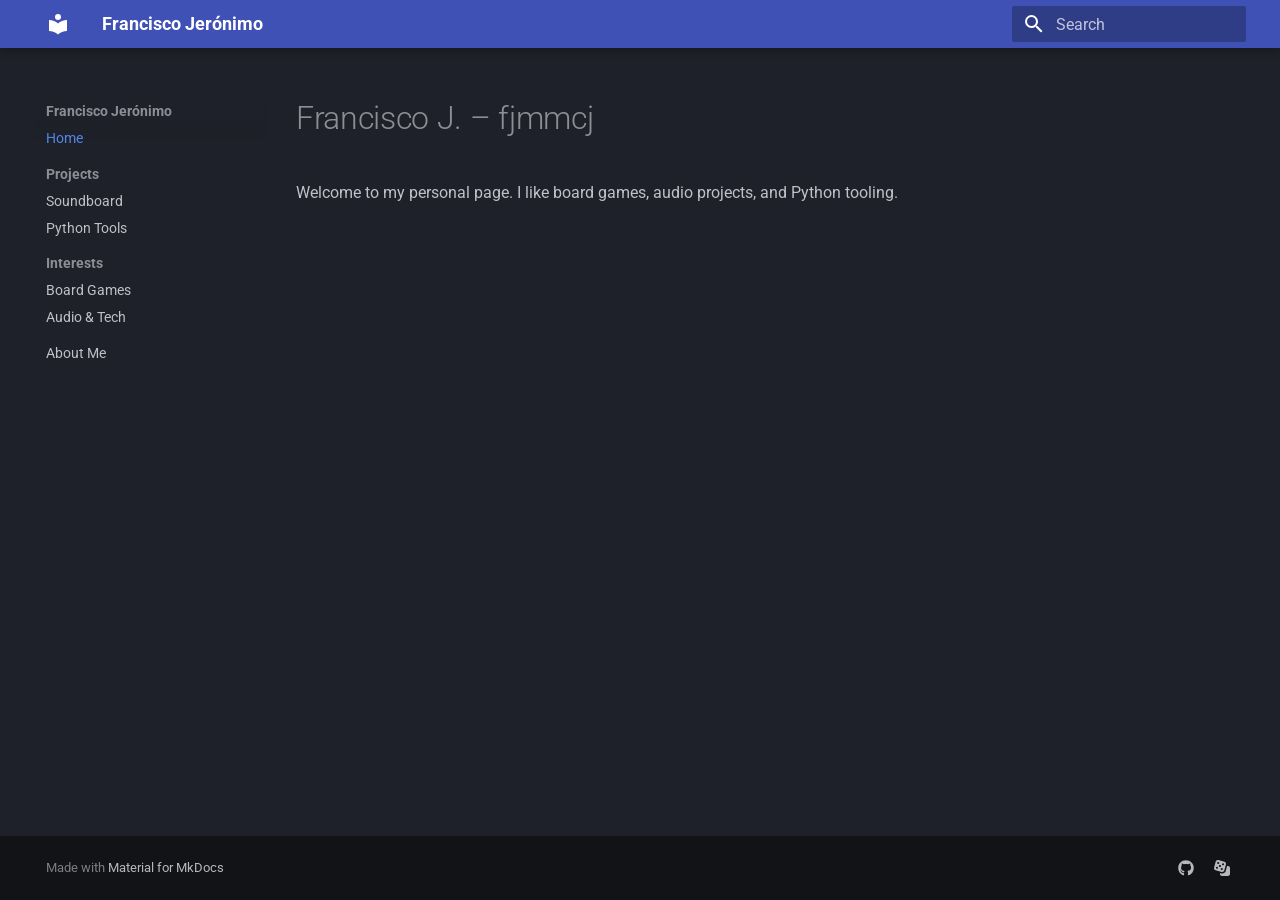
==== commit 023da6b9: "Deployed 89098ae with MkDocs version: 1.6.1" ====
--- a/index.html
+++ b/index.html
@@ -6,6 +6,8 @@
       <meta charset="utf-8">
       <meta name="viewport" content="width=device-width,initial-scale=1">
       
+        <meta name="description" content="Personal webpage of Francisco — projects, interests, and more.">
+      
       
       
         <link rel="canonical" href="https://franciscojeronimo.github.io/fjmmcj-online/">
@@ -21,11 +23,14 @@
     
     
       
-        <title>Francisco Online</title>
+        <title>Francisco Jerónimo</title>
       
     
     
       <link rel="stylesheet" href="assets/stylesheets/main.484c7ddc.min.css">
+      
+        
+        <link rel="stylesheet" href="assets/stylesheets/palette.ab4e12ef.min.css">
       
       
 
@@ -53,7 +58,12 @@
   </head>
   
   
-    <body dir="ltr">
+    
+    
+    
+    
+    
+    <body dir="ltr" data-md-color-scheme="slate" data-md-color-primary="indigo" data-md-color-accent="deep-purple">
   
     
     <input class="md-toggle" data-md-toggle="drawer" type="checkbox" id="__drawer" autocomplete="off">
@@ -78,7 +88,7 @@
 
 <header class="md-header md-header--shadow" data-md-component="header">
   <nav class="md-header__inner md-grid" aria-label="Header">
-    <a href="." title="Francisco Online" class="md-header__button md-logo" aria-label="Francisco Online" data-md-component="logo">
+    <a href="." title="Francisco Jerónimo" class="md-header__button md-logo" aria-label="Francisco Jerónimo" data-md-component="logo">
       
   
   <svg xmlns="http://www.w3.org/2000/svg" viewBox="0 0 24 24"><path d="M12 8a3 3 0 0 0 3-3 3 3 0 0 0-3-3 3 3 0 0 0-3 3 3 3 0 0 0 3 3m0 3.54C9.64 9.35 6.5 8 3 8v11c3.5 0 6.64 1.35 9 3.54 2.36-2.19 5.5-3.54 9-3.54V8c-3.5 0-6.64 1.35-9 3.54"/></svg>
@@ -92,21 +102,21 @@
       <div class="md-header__ellipsis">
         <div class="md-header__topic">
           <span class="md-ellipsis">
-            Francisco Online
+            Francisco Jerónimo
           </span>
         </div>
         <div class="md-header__topic" data-md-component="header-topic">
           <span class="md-ellipsis">
             
-              Francisco J. – fjmmcj
+              Home
             
           </span>
         </div>
       </div>
     </div>
     
-    
-      <script>var palette=__md_get("__palette");if(palette&&palette.color){if("(prefers-color-scheme)"===palette.color.media){var media=matchMedia("(prefers-color-scheme: light)"),input=document.querySelector(media.matches?"[data-md-color-media='(prefers-color-scheme: light)']":"[data-md-color-media='(prefers-color-scheme: dark)']");palette.color.media=input.getAttribute("data-md-color-media"),palette.color.scheme=input.getAttribute("data-md-color-scheme"),palette.color.primary=input.getAttribute("data-md-color-primary"),palette.color.accent=input.getAttribute("data-md-color-accent")}for(var[key,value]of Object.entries(palette.color))document.body.setAttribute("data-md-color-"+key,value)}</script>
+      
+    
     
     
     
@@ -176,13 +186,13 @@
 
 <nav class="md-nav md-nav--primary" aria-label="Navigation" data-md-level="0">
   <label class="md-nav__title" for="__drawer">
-    <a href="." title="Francisco Online" class="md-nav__button md-logo" aria-label="Francisco Online" data-md-component="logo">
+    <a href="." title="Francisco Jerónimo" class="md-nav__button md-logo" aria-label="Francisco Jerónimo" data-md-component="logo">
       
   
   <svg xmlns="http://www.w3.org/2000/svg" viewBox="0 0 24 24"><path d="M12 8a3 3 0 0 0 3-3 3 3 0 0 0-3-3 3 3 0 0 0-3 3 3 3 0 0 0 3 3m0 3.54C9.64 9.35 6.5 8 3 8v11c3.5 0 6.64 1.35 9 3.54 2.36-2.19 5.5-3.54 9-3.54V8c-3.5 0-6.64 1.35-9 3.54"/></svg>
 
     </a>
-    Francisco Online
+    Francisco Jerónimo
   </label>
   
   <ul class="md-nav__list" data-md-scrollfix>
@@ -210,7 +220,7 @@
   <span class="md-ellipsis">
     
   
-    Francisco J. – fjmmcj
+    Home
   
 
     
@@ -220,6 +230,267 @@
 
       </a>
       
+    </li>
+  
+
+    
+      
+      
+  
+  
+  
+  
+    
+    
+    
+    
+      
+        
+        
+      
+    
+    
+    <li class="md-nav__item md-nav__item--section md-nav__item--nested">
+      
+        
+        
+          
+        
+        <input class="md-nav__toggle md-toggle md-toggle--indeterminate" type="checkbox" id="__nav_2" >
+        
+          
+          <label class="md-nav__link" for="__nav_2" id="__nav_2_label" tabindex="">
+            
+  
+  
+  <span class="md-ellipsis">
+    
+  
+    Projects
+  
+
+    
+  </span>
+  
+  
+
+            <span class="md-nav__icon md-icon"></span>
+          </label>
+        
+        <nav class="md-nav" data-md-level="1" aria-labelledby="__nav_2_label" aria-expanded="false">
+          <label class="md-nav__title" for="__nav_2">
+            <span class="md-nav__icon md-icon"></span>
+            
+  
+    Projects
+  
+
+          </label>
+          <ul class="md-nav__list" data-md-scrollfix>
+            
+              
+                
+  
+  
+  
+  
+    <li class="md-nav__item">
+      <a href="projects/soundboard.md" class="md-nav__link">
+        
+  
+  
+  <span class="md-ellipsis">
+    
+  
+    Soundboard
+  
+
+    
+  </span>
+  
+  
+
+      </a>
+    </li>
+  
+
+              
+            
+              
+                
+  
+  
+  
+  
+    <li class="md-nav__item">
+      <a href="projects/python-tools.md" class="md-nav__link">
+        
+  
+  
+  <span class="md-ellipsis">
+    
+  
+    Python Tools
+  
+
+    
+  </span>
+  
+  
+
+      </a>
+    </li>
+  
+
+              
+            
+          </ul>
+        </nav>
+      
+    </li>
+  
+
+    
+      
+      
+  
+  
+  
+  
+    
+    
+    
+    
+      
+        
+        
+      
+    
+    
+    <li class="md-nav__item md-nav__item--section md-nav__item--nested">
+      
+        
+        
+          
+        
+        <input class="md-nav__toggle md-toggle md-toggle--indeterminate" type="checkbox" id="__nav_3" >
+        
+          
+          <label class="md-nav__link" for="__nav_3" id="__nav_3_label" tabindex="">
+            
+  
+  
+  <span class="md-ellipsis">
+    
+  
+    Interests
+  
+
+    
+  </span>
+  
+  
+
+            <span class="md-nav__icon md-icon"></span>
+          </label>
+        
+        <nav class="md-nav" data-md-level="1" aria-labelledby="__nav_3_label" aria-expanded="false">
+          <label class="md-nav__title" for="__nav_3">
+            <span class="md-nav__icon md-icon"></span>
+            
+  
+    Interests
+  
+
+          </label>
+          <ul class="md-nav__list" data-md-scrollfix>
+            
+              
+                
+  
+  
+  
+  
+    <li class="md-nav__item">
+      <a href="interests/board-games.md" class="md-nav__link">
+        
+  
+  
+  <span class="md-ellipsis">
+    
+  
+    Board Games
+  
+
+    
+  </span>
+  
+  
+
+      </a>
+    </li>
+  
+
+              
+            
+              
+                
+  
+  
+  
+  
+    <li class="md-nav__item">
+      <a href="interests/audio-tech.md" class="md-nav__link">
+        
+  
+  
+  <span class="md-ellipsis">
+    
+  
+    Audio & Tech
+  
+
+    
+  </span>
+  
+  
+
+      </a>
+    </li>
+  
+
+              
+            
+          </ul>
+        </nav>
+      
+    </li>
+  
+
+    
+      
+      
+  
+  
+  
+  
+    <li class="md-nav__item">
+      <a href="about.md" class="md-nav__link">
+        
+  
+  
+  <span class="md-ellipsis">
+    
+  
+    About Me
+  
+
+    
+  </span>
+  
+  
+
+      </a>
     </li>
   
 
@@ -259,7 +530,7 @@
 
 
 
-<h1 id="francisco-j-fjmmcj">Francisco J. – fjmmcj</h1>
+<h1 id="francisco-j-fjmmcj">Francisco J. – fjmmcj<a class="headerlink" href="#francisco-j-fjmmcj" title="Permanent link">&para;</a></h1>
 <p>Welcome to my personal page. I like board games, audio projects, and Python tooling.</p>
 
 
@@ -297,6 +568,33 @@
   
 </div>
       
+        
+<div class="md-social">
+  
+    
+    
+    
+    
+      
+      
+    
+    <a href="https://github.com/franciscojeronimo" target="_blank" rel="noopener" title="github.com" class="md-social__link">
+      <svg xmlns="http://www.w3.org/2000/svg" viewBox="0 0 512 512"><!--! Font Awesome Free 7.1.0 by @fontawesome - https://fontawesome.com License - https://fontawesome.com/license/free (Icons: CC BY 4.0, Fonts: SIL OFL 1.1, Code: MIT License) Copyright 2025 Fonticons, Inc.--><path d="M173.9 397.4c0 2-2.3 3.6-5.2 3.6-3.3.3-5.6-1.3-5.6-3.6 0-2 2.3-3.6 5.2-3.6 3-.3 5.6 1.3 5.6 3.6m-31.1-4.5c-.7 2 1.3 4.3 4.3 4.9 2.6 1 5.6 0 6.2-2s-1.3-4.3-4.3-5.2c-2.6-.7-5.5.3-6.2 2.3m44.2-1.7c-2.9.7-4.9 2.6-4.6 4.9.3 2 2.9 3.3 5.9 2.6 2.9-.7 4.9-2.6 4.6-4.6-.3-1.9-3-3.2-5.9-2.9M252.8 8C114.1 8 8 113.3 8 252c0 110.9 69.8 205.8 169.5 239.2 12.8 2.3 17.3-5.6 17.3-12.1 0-6.2-.3-40.4-.3-61.4 0 0-70 15-84.7-29.8 0 0-11.4-29.1-27.8-36.6 0 0-22.9-15.7 1.6-15.4 0 0 24.9 2 38.6 25.8 21.9 38.6 58.6 27.5 72.9 20.9 2.3-16 8.8-27.1 16-33.7-55.9-6.2-112.3-14.3-112.3-110.5 0-27.5 7.6-41.3 23.6-58.9-2.6-6.5-11.1-33.3 2.6-67.9 20.9-6.5 69 27 69 27 20-5.6 41.5-8.5 62.8-8.5s42.8 2.9 62.8 8.5c0 0 48.1-33.6 69-27 13.7 34.7 5.2 61.4 2.6 67.9 16 17.7 25.8 31.5 25.8 58.9 0 96.5-58.9 104.2-114.8 110.5 9.2 7.9 17 22.9 17 46.4 0 33.7-.3 75.4-.3 83.6 0 6.5 4.6 14.4 17.3 12.1C436.2 457.8 504 362.9 504 252 504 113.3 391.5 8 252.8 8M105.2 352.9c-1.3 1-1 3.3.7 5.2 1.6 1.6 3.9 2.3 5.2 1 1.3-1 1-3.3-.7-5.2-1.6-1.6-3.9-2.3-5.2-1m-10.8-8.1c-.7 1.3.3 2.9 2.3 3.9 1.6 1 3.6.7 4.3-.7.7-1.3-.3-2.9-2.3-3.9-2-.6-3.6-.3-4.3.7m32.4 35.6c-1.6 1.3-1 4.3 1.3 6.2 2.3 2.3 5.2 2.6 6.5 1 1.3-1.3.7-4.3-1.3-6.2-2.2-2.3-5.2-2.6-6.5-1m-11.4-14.7c-1.6 1-1.6 3.6 0 5.9s4.3 3.3 5.6 2.3c1.6-1.3 1.6-3.9 0-6.2-1.4-2.3-4-3.3-5.6-2"/></svg>
+    </a>
+  
+    
+    
+    
+    
+      
+      
+    
+    <a href="https://boardgamegeek.com" target="_blank" rel="noopener" title="boardgamegeek.com" class="md-social__link">
+      <svg xmlns="http://www.w3.org/2000/svg" viewBox="0 0 512 512"><!--! Font Awesome Free 7.1.0 by @fontawesome - https://fontawesome.com License - https://fontawesome.com/license/free (Icons: CC BY 4.0, Fonts: SIL OFL 1.1, Code: MIT License) Copyright 2025 Fonticons, Inc.--><path d="M141.4 2.3C103-8 63.5 14.8 53.3 53.2L2.5 242.7c-10.3 38.4 12.5 77.9 50.9 88.2l189.5 50.8c38.4 10.3 77.9-12.5 88.2-50.9l50.8-189.5c10.3-38.4-12.5-77.9-50.9-88.2zm23 205.7a32 32 0 1 1 55.4-32 32 32 0 1 1-55.4 32m-85.2 12.3a32 32 0 1 1 32 55.4 32 32 0 1 1-32-55.4m185 96.4a32 32 0 1 1-32-55.4 32 32 0 1 1 32 55.4m9-208.4a32 32 0 1 1 32 55.4 32 32 0 1 1-32-55.4m-121 14.4a32 32 0 1 1-32-55.4 32 32 0 1 1 32 55.4M418 192l-40.6 151.2c-17.2 64-83 102-147 84.9l-38.3-10.3V448c0 35.3 28.7 64 64 64h192c35.3 0 64-28.7 64-64V256c0-35.3-28.7-64-64-64z"/></svg>
+    </a>
+  
+</div>
+      
     </div>
   </div>
 </footer>
@@ -310,7 +608,7 @@
     
       
       
-      <script id="__config" type="application/json">{"annotate": null, "base": ".", "features": [], "search": "assets/javascripts/workers/search.2c215733.min.js", "tags": null, "translations": {"clipboard.copied": "Copied to clipboard", "clipboard.copy": "Copy to clipboard", "search.result.more.one": "1 more on this page", "search.result.more.other": "# more on this page", "search.result.none": "No matching documents", "search.result.one": "1 matching document", "search.result.other": "# matching documents", "search.result.placeholder": "Type to start searching", "search.result.term.missing": "Missing", "select.version": "Select version"}, "version": null}</script>
+      <script id="__config" type="application/json">{"annotate": null, "base": ".", "features": ["navigation.instant", "navigation.sections", "navigation.expand", "content.code.copy", "content.action.edit"], "search": "assets/javascripts/workers/search.2c215733.min.js", "tags": null, "translations": {"clipboard.copied": "Copied to clipboard", "clipboard.copy": "Copy to clipboard", "search.result.more.one": "1 more on this page", "search.result.more.other": "# more on this page", "search.result.none": "No matching documents", "search.result.one": "1 matching document", "search.result.other": "# matching documents", "search.result.placeholder": "Type to start searching", "search.result.term.missing": "Missing", "select.version": "Select version"}, "version": null}</script>
     
     
       <script src="assets/javascripts/bundle.79ae519e.min.js"></script>
--- a/assets/stylesheets/palette.ab4e12ef.min.css
+++ b/assets/stylesheets/palette.ab4e12ef.min.css
@@ -0,0 +1 @@
+@media screen{[data-md-color-scheme=slate]{--md-default-fg-color:hsla(var(--md-hue),15%,90%,0.82);--md-default-fg-color--light:hsla(var(--md-hue),15%,90%,0.56);--md-default-fg-color--lighter:hsla(var(--md-hue),15%,90%,0.32);--md-default-fg-color--lightest:hsla(var(--md-hue),15%,90%,0.12);--md-default-bg-color:hsla(var(--md-hue),15%,14%,1);--md-default-bg-color--light:hsla(var(--md-hue),15%,14%,0.54);--md-default-bg-color--lighter:hsla(var(--md-hue),15%,14%,0.26);--md-default-bg-color--lightest:hsla(var(--md-hue),15%,14%,0.07);--md-code-fg-color:hsla(var(--md-hue),18%,86%,0.82);--md-code-bg-color:hsla(var(--md-hue),15%,18%,1);--md-code-bg-color--light:hsla(var(--md-hue),15%,18%,0.9);--md-code-bg-color--lighter:hsla(var(--md-hue),15%,18%,0.54);--md-code-hl-color:#2977ff;--md-code-hl-color--light:#2977ff1a;--md-code-hl-number-color:#e6695b;--md-code-hl-special-color:#f06090;--md-code-hl-function-color:#c973d9;--md-code-hl-constant-color:#9383e2;--md-code-hl-keyword-color:#6791e0;--md-code-hl-string-color:#2fb170;--md-code-hl-name-color:var(--md-code-fg-color);--md-code-hl-operator-color:var(--md-default-fg-color--light);--md-code-hl-punctuation-color:var(--md-default-fg-color--light);--md-code-hl-comment-color:var(--md-default-fg-color--light);--md-code-hl-generic-color:var(--md-default-fg-color--light);--md-code-hl-variable-color:var(--md-default-fg-color--light);--md-typeset-color:var(--md-default-fg-color);--md-typeset-a-color:var(--md-primary-fg-color);--md-typeset-kbd-color:hsla(var(--md-hue),15%,90%,0.12);--md-typeset-kbd-accent-color:hsla(var(--md-hue),15%,90%,0.2);--md-typeset-kbd-border-color:hsla(var(--md-hue),15%,14%,1);--md-typeset-mark-color:#4287ff4d;--md-typeset-table-color:hsla(var(--md-hue),15%,95%,0.12);--md-typeset-table-color--light:hsla(var(--md-hue),15%,95%,0.035);--md-admonition-fg-color:var(--md-default-fg-color);--md-admonition-bg-color:var(--md-default-bg-color);--md-footer-bg-color:hsla(var(--md-hue),15%,10%,0.87);--md-footer-bg-color--dark:hsla(var(--md-hue),15%,8%,1);--md-shadow-z1:0 0.2rem 0.5rem #0000000d,0 0 0.05rem #0000001a;--md-shadow-z2:0 0.2rem 0.5rem #00000040,0 0 0.05rem #00000040;--md-shadow-z3:0 0.2rem 0.5rem #0006,0 0 0.05rem #00000059;color-scheme:dark}[data-md-color-scheme=slate] img[src$="#gh-light-mode-only"],[data-md-color-scheme=slate] img[src$="#only-light"]{display:none}[data-md-color-scheme=slate][data-md-color-primary=pink]{--md-typeset-a-color:#ed5487}[data-md-color-scheme=slate][data-md-color-primary=purple]{--md-typeset-a-color:#c46fd3}[data-md-color-scheme=slate][data-md-color-primary=deep-purple]{--md-typeset-a-color:#a47bea}[data-md-color-scheme=slate][data-md-color-primary=indigo]{--md-typeset-a-color:#5488e8}[data-md-color-scheme=slate][data-md-color-primary=teal]{--md-typeset-a-color:#00ccb8}[data-md-color-scheme=slate][data-md-color-primary=green]{--md-typeset-a-color:#71c174}[data-md-color-scheme=slate][data-md-color-primary=deep-orange]{--md-typeset-a-color:#ff764d}[data-md-color-scheme=slate][data-md-color-primary=brown]{--md-typeset-a-color:#c1775c}[data-md-color-scheme=slate][data-md-color-primary=black],[data-md-color-scheme=slate][data-md-color-primary=blue-grey],[data-md-color-scheme=slate][data-md-color-primary=grey],[data-md-color-scheme=slate][data-md-color-primary=white]{--md-typeset-a-color:#5e8bde}[data-md-color-switching] *,[data-md-color-switching] :after,[data-md-color-switching] :before{transition-duration:0ms!important}}[data-md-color-accent=red]{--md-accent-fg-color:#ff1947;--md-accent-fg-color--transparent:#ff19471a;--md-accent-bg-color:#fff;--md-accent-bg-color--light:#ffffffb3}[data-md-color-accent=pink]{--md-accent-fg-color:#f50056;--md-accent-fg-color--transparent:#f500561a;--md-accent-bg-color:#fff;--md-accent-bg-color--light:#ffffffb3}[data-md-color-accent=purple]{--md-accent-fg-color:#df41fb;--md-accent-fg-color--transparent:#df41fb1a;--md-accent-bg-color:#fff;--md-accent-bg-color--light:#ffffffb3}[data-md-color-accent=deep-purple]{--md-accent-fg-color:#7c4dff;--md-accent-fg-color--transparent:#7c4dff1a;--md-accent-bg-color:#fff;--md-accent-bg-color--light:#ffffffb3}[data-md-color-accent=indigo]{--md-accent-fg-color:#526cfe;--md-accent-fg-color--transparent:#526cfe1a;--md-accent-bg-color:#fff;--md-accent-bg-color--light:#ffffffb3}[data-md-color-accent=blue]{--md-accent-fg-color:#4287ff;--md-accent-fg-color--transparent:#4287ff1a;--md-accent-bg-color:#fff;--md-accent-bg-color--light:#ffffffb3}[data-md-color-accent=light-blue]{--md-accent-fg-color:#0091eb;--md-accent-fg-color--transparent:#0091eb1a;--md-accent-bg-color:#fff;--md-accent-bg-color--light:#ffffffb3}[data-md-color-accent=cyan]{--md-accent-fg-color:#00bad6;--md-accent-fg-color--transparent:#00bad61a;--md-accent-bg-color:#fff;--md-accent-bg-color--light:#ffffffb3}[data-md-color-accent=teal]{--md-accent-fg-color:#00bda4;--md-accent-fg-color--transparent:#00bda41a;--md-accent-bg-color:#fff;--md-accent-bg-color--light:#ffffffb3}[data-md-color-accent=green]{--md-accent-fg-color:#00c753;--md-accent-fg-color--transparent:#00c7531a;--md-accent-bg-color:#fff;--md-accent-bg-color--light:#ffffffb3}[data-md-color-accent=light-green]{--md-accent-fg-color:#63de17;--md-accent-fg-color--transparent:#63de171a;--md-accent-bg-color:#fff;--md-accent-bg-color--light:#ffffffb3}[data-md-color-accent=lime]{--md-accent-fg-color:#b0eb00;--md-accent-fg-color--transparent:#b0eb001a;--md-accent-bg-color:#000000de;--md-accent-bg-color--light:#0000008a}[data-md-color-accent=yellow]{--md-accent-fg-color:#ffd500;--md-accent-fg-color--transparent:#ffd5001a;--md-accent-bg-color:#000000de;--md-accent-bg-color--light:#0000008a}[data-md-color-accent=amber]{--md-accent-fg-color:#fa0;--md-accent-fg-color--transparent:#ffaa001a;--md-accent-bg-color:#000000de;--md-accent-bg-color--light:#0000008a}[data-md-color-accent=orange]{--md-accent-fg-color:#ff9100;--md-accent-fg-color--transparent:#ff91001a;--md-accent-bg-color:#000000de;--md-accent-bg-color--light:#0000008a}[data-md-color-accent=deep-orange]{--md-accent-fg-color:#ff6e42;--md-accent-fg-color--transparent:#ff6e421a;--md-accent-bg-color:#fff;--md-accent-bg-color--light:#ffffffb3}[data-md-color-primary=red]{--md-primary-fg-color:#ef5552;--md-primary-fg-color--light:#e57171;--md-primary-fg-color--dark:#e53734;--md-primary-bg-color:#fff;--md-primary-bg-color--light:#ffffffb3}[data-md-color-primary=pink]{--md-primary-fg-color:#e92063;--md-primary-fg-color--light:#ec417a;--md-primary-fg-color--dark:#c3185d;--md-primary-bg-color:#fff;--md-primary-bg-color--light:#ffffffb3}[data-md-color-primary=purple]{--md-primary-fg-color:#ab47bd;--md-primary-fg-color--light:#bb69c9;--md-primary-fg-color--dark:#8c24a8;--md-primary-bg-color:#fff;--md-primary-bg-color--light:#ffffffb3}[data-md-color-primary=deep-purple]{--md-primary-fg-color:#7e56c2;--md-primary-fg-color--light:#9574cd;--md-primary-fg-color--dark:#673ab6;--md-primary-bg-color:#fff;--md-primary-bg-color--light:#ffffffb3}[data-md-color-primary=indigo]{--md-primary-fg-color:#4051b5;--md-primary-fg-color--light:#5d6cc0;--md-primary-fg-color--dark:#303fa1;--md-primary-bg-color:#fff;--md-primary-bg-color--light:#ffffffb3}[data-md-color-primary=blue]{--md-primary-fg-color:#2094f3;--md-primary-fg-color--light:#42a5f5;--md-primary-fg-color--dark:#1975d2;--md-primary-bg-color:#fff;--md-primary-bg-color--light:#ffffffb3}[data-md-color-primary=light-blue]{--md-primary-fg-color:#02a6f2;--md-primary-fg-color--light:#28b5f6;--md-primary-fg-color--dark:#0287cf;--md-primary-bg-color:#fff;--md-primary-bg-color--light:#ffffffb3}[data-md-color-primary=cyan]{--md-primary-fg-color:#00bdd6;--md-primary-fg-color--light:#25c5da;--md-primary-fg-color--dark:#0097a8;--md-primary-bg-color:#fff;--md-primary-bg-color--light:#ffffffb3}[data-md-color-primary=teal]{--md-primary-fg-color:#009485;--md-primary-fg-color--light:#26a699;--md-primary-fg-color--dark:#007a6c;--md-primary-bg-color:#fff;--md-primary-bg-color--light:#ffffffb3}[data-md-color-primary=green]{--md-primary-fg-color:#4cae4f;--md-primary-fg-color--light:#68bb6c;--md-primary-fg-color--dark:#398e3d;--md-primary-bg-color:#fff;--md-primary-bg-color--light:#ffffffb3}[data-md-color-primary=light-green]{--md-primary-fg-color:#8bc34b;--md-primary-fg-color--light:#9ccc66;--md-primary-fg-color--dark:#689f38;--md-primary-bg-color:#fff;--md-primary-bg-color--light:#ffffffb3}[data-md-color-primary=lime]{--md-primary-fg-color:#cbdc38;--md-primary-fg-color--light:#d3e156;--md-primary-fg-color--dark:#b0b52c;--md-primary-bg-color:#000000de;--md-primary-bg-color--light:#0000008a}[data-md-color-primary=yellow]{--md-primary-fg-color:#ffec3d;--md-primary-fg-color--light:#ffee57;--md-primary-fg-color--dark:#fbc02d;--md-primary-bg-color:#000000de;--md-primary-bg-color--light:#0000008a}[data-md-color-primary=amber]{--md-primary-fg-color:#ffc105;--md-primary-fg-color--light:#ffc929;--md-primary-fg-color--dark:#ffa200;--md-primary-bg-color:#000000de;--md-primary-bg-color--light:#0000008a}[data-md-color-primary=orange]{--md-primary-fg-color:#ffa724;--md-primary-fg-color--light:#ffa724;--md-primary-fg-color--dark:#fa8900;--md-primary-bg-color:#000000de;--md-primary-bg-color--light:#0000008a}[data-md-color-primary=deep-orange]{--md-primary-fg-color:#ff6e42;--md-primary-fg-color--light:#ff8a66;--md-primary-fg-color--dark:#f4511f;--md-primary-bg-color:#fff;--md-primary-bg-color--light:#ffffffb3}[data-md-color-primary=brown]{--md-primary-fg-color:#795649;--md-primary-fg-color--light:#8d6e62;--md-primary-fg-color--dark:#5d4037;--md-primary-bg-color:#fff;--md-primary-bg-color--light:#ffffffb3}[data-md-color-primary=grey]{--md-primary-fg-color:#757575;--md-primary-fg-color--light:#9e9e9e;--md-primary-fg-color--dark:#616161;--md-primary-bg-color:#fff;--md-primary-bg-color--light:#ffffffb3;--md-typeset-a-color:#4051b5}[data-md-color-primary=blue-grey]{--md-primary-fg-color:#546d78;--md-primary-fg-color--light:#607c8a;--md-primary-fg-color--dark:#455a63;--md-primary-bg-color:#fff;--md-primary-bg-color--light:#ffffffb3;--md-typeset-a-color:#4051b5}[data-md-color-primary=light-green]:not([data-md-color-scheme=slate]){--md-typeset-a-color:#72ad2e}[data-md-color-primary=lime]:not([data-md-color-scheme=slate]){--md-typeset-a-color:#8b990a}[data-md-color-primary=yellow]:not([data-md-color-scheme=slate]){--md-typeset-a-color:#b8a500}[data-md-color-primary=amber]:not([data-md-color-scheme=slate]){--md-typeset-a-color:#d19d00}[data-md-color-primary=orange]:not([data-md-color-scheme=slate]){--md-typeset-a-color:#e68a00}[data-md-color-primary=white]{--md-primary-fg-color:hsla(var(--md-hue),0%,100%,1);--md-primary-fg-color--light:hsla(var(--md-hue),0%,100%,0.7);--md-primary-fg-color--dark:hsla(var(--md-hue),0%,0%,0.07);--md-primary-bg-color:hsla(var(--md-hue),0%,0%,0.87);--md-primary-bg-color--light:hsla(var(--md-hue),0%,0%,0.54);--md-typeset-a-color:#4051b5}[data-md-color-primary=white] .md-button{color:var(--md-typeset-a-color)}[data-md-color-primary=white] .md-button--primary{background-color:var(--md-typeset-a-color);border-color:var(--md-typeset-a-color);color:hsla(var(--md-hue),0%,100%,1)}@media screen and (min-width:60em){[data-md-color-primary=white] .md-search__form{background-color:hsla(var(--md-hue),0%,0%,.07)}[data-md-color-primary=white] .md-search__form:hover{background-color:hsla(var(--md-hue),0%,0%,.32)}[data-md-color-primary=white] .md-search__input+.md-search__icon{color:hsla(var(--md-hue),0%,0%,.87)}}@media screen and (min-width:76.25em){[data-md-color-primary=white] .md-tabs{border-bottom:.05rem solid #00000012}}[data-md-color-primary=black]{--md-primary-fg-color:hsla(var(--md-hue),15%,9%,1);--md-primary-fg-color--light:hsla(var(--md-hue),15%,9%,0.54);--md-primary-fg-color--dark:hsla(var(--md-hue),15%,9%,1);--md-primary-bg-color:hsla(var(--md-hue),15%,100%,1);--md-primary-bg-color--light:hsla(var(--md-hue),15%,100%,0.7);--md-typeset-a-color:#4051b5}[data-md-color-primary=black] .md-button{color:var(--md-typeset-a-color)}[data-md-color-primary=black] .md-button--primary{background-color:var(--md-typeset-a-color);border-color:var(--md-typeset-a-color);color:hsla(var(--md-hue),0%,100%,1)}[data-md-color-primary=black] .md-header{background-color:hsla(var(--md-hue),15%,9%,1)}@media screen and (max-width:59.984375em){[data-md-color-primary=black] .md-nav__source{background-color:hsla(var(--md-hue),15%,11%,.87)}}@media screen and (max-width:76.234375em){html [data-md-color-primary=black] .md-nav--primary .md-nav__title[for=__drawer]{background-color:hsla(var(--md-hue),15%,9%,1)}}@media screen and (min-width:76.25em){[data-md-color-primary=black] .md-tabs{background-color:hsla(var(--md-hue),15%,9%,1)}}
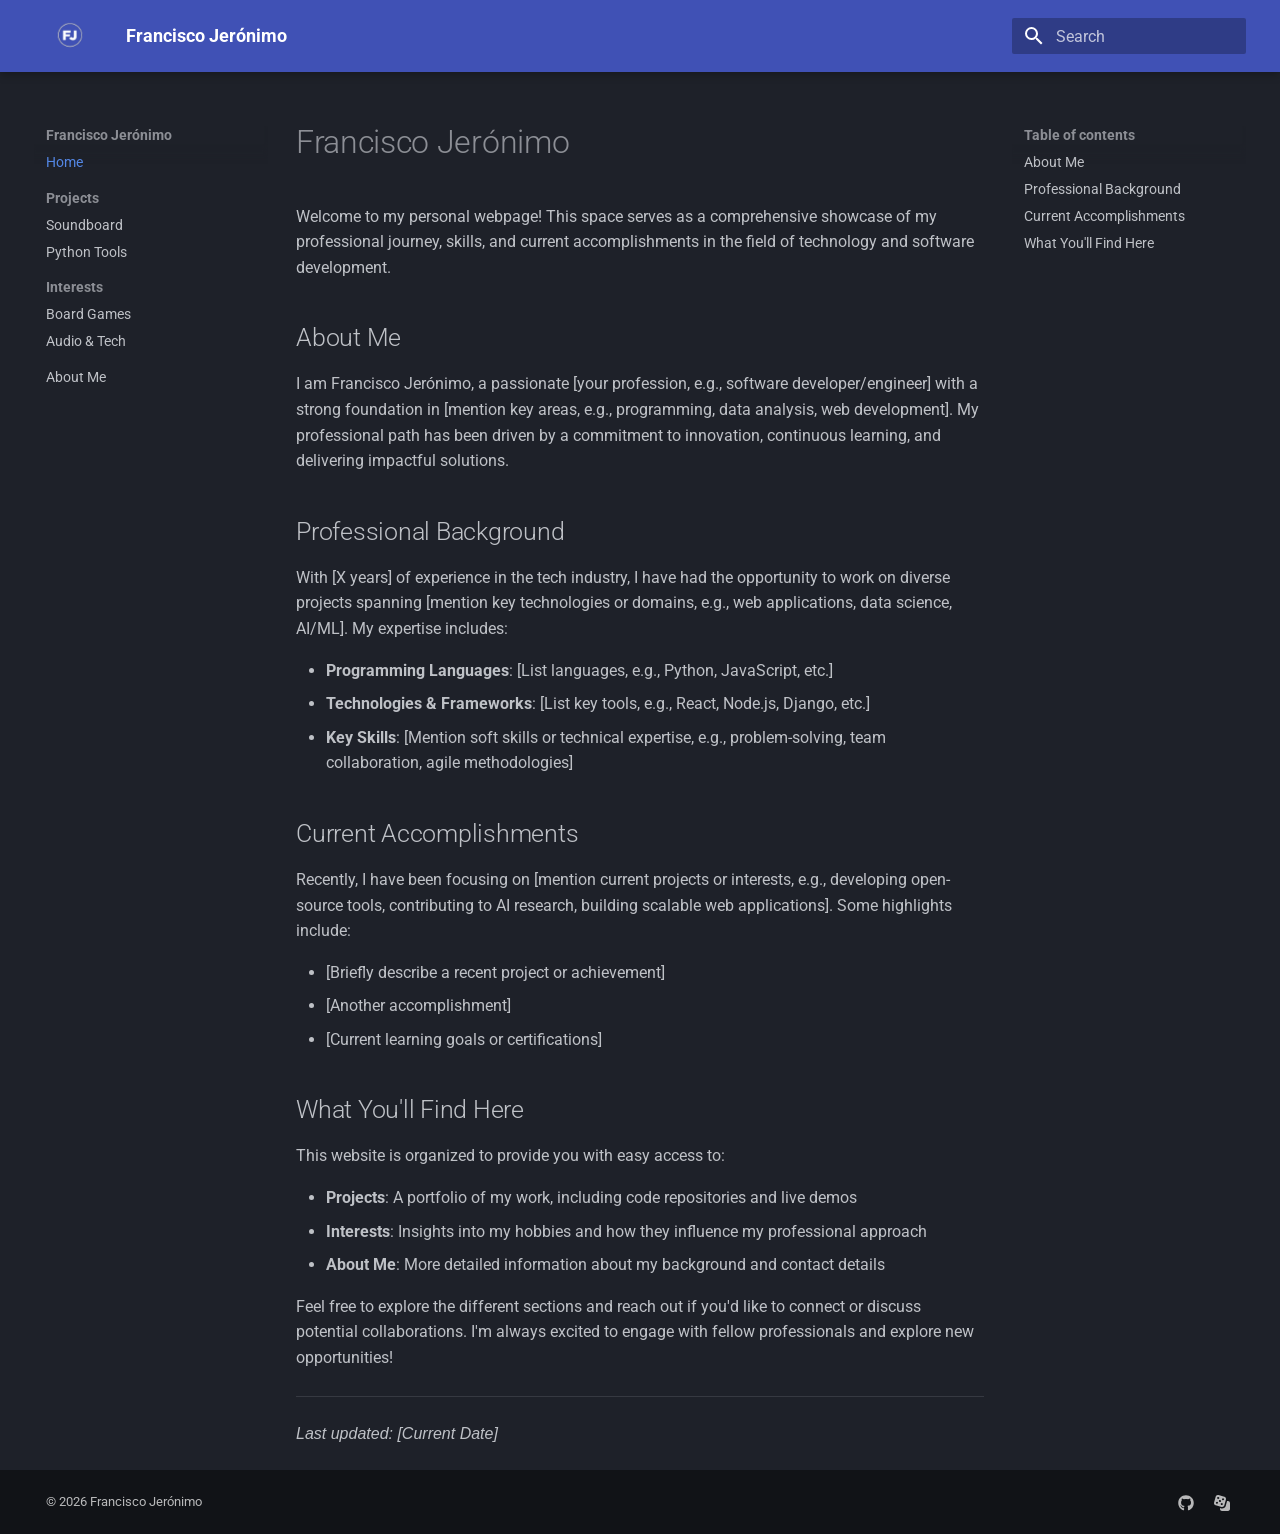
==== commit c975c617: "Deployed d3f8989 with MkDocs version: 1.6.1" ====
--- a/index.html
+++ b/index.html
@@ -18,7 +18,7 @@
         
       
       
-      <link rel="icon" href="assets/images/favicon.png">
+      <link rel="icon" href="assets/images/favicon_v1.png">
       <meta name="generator" content="mkdocs-1.6.1, mkdocs-material-9.7.6">
     
     
@@ -48,6 +48,8 @@
         <style>:root{--md-text-font:"Roboto";--md-code-font:"Roboto Mono"}</style>
       
     
+    
+      <link rel="stylesheet" href="assets/stylesheets/extra.css">
     
     <script>__md_scope=new URL(".",location),__md_hash=e=>[...e].reduce(((e,_)=>(e<<5)-e+_.charCodeAt(0)),0),__md_get=(e,_=localStorage,t=__md_scope)=>JSON.parse(_.getItem(t.pathname+"."+e)),__md_set=(e,_,t=localStorage,a=__md_scope)=>{try{t.setItem(a.pathname+"."+e,JSON.stringify(_))}catch(e){}}</script>
     
@@ -72,7 +74,7 @@
     <div data-md-component="skip">
       
         
-        <a href="#francisco-j-fjmmcj" class="md-skip">
+        <a href="#francisco-jeronimo" class="md-skip">
           Skip to content
         </a>
       
@@ -90,8 +92,7 @@
   <nav class="md-header__inner md-grid" aria-label="Header">
     <a href="." title="Francisco Jerónimo" class="md-header__button md-logo" aria-label="Francisco Jerónimo" data-md-component="logo">
       
-  
-  <svg xmlns="http://www.w3.org/2000/svg" viewBox="0 0 24 24"><path d="M12 8a3 3 0 0 0 3-3 3 3 0 0 0-3-3 3 3 0 0 0-3 3 3 3 0 0 0 3 3m0 3.54C9.64 9.35 6.5 8 3 8v11c3.5 0 6.64 1.35 9 3.54 2.36-2.19 5.5-3.54 9-3.54V8c-3.5 0-6.64 1.35-9 3.54"/></svg>
+  <img src="assets/images/log_v1.png" alt="logo">
 
     </a>
     <label class="md-header__button md-icon" for="__drawer">
@@ -188,8 +189,7 @@
   <label class="md-nav__title" for="__drawer">
     <a href="." title="Francisco Jerónimo" class="md-nav__button md-logo" aria-label="Francisco Jerónimo" data-md-component="logo">
       
-  
-  <svg xmlns="http://www.w3.org/2000/svg" viewBox="0 0 24 24"><path d="M12 8a3 3 0 0 0 3-3 3 3 0 0 0-3-3 3 3 0 0 0-3 3 3 3 0 0 0 3 3m0 3.54C9.64 9.35 6.5 8 3 8v11c3.5 0 6.64 1.35 9 3.54 2.36-2.19 5.5-3.54 9-3.54V8c-3.5 0-6.64 1.35-9 3.54"/></svg>
+  <img src="assets/images/log_v1.png" alt="logo">
 
     </a>
     Francisco Jerónimo
@@ -213,6 +213,24 @@
         
       
       
+        <label class="md-nav__link md-nav__link--active" for="__toc">
+          
+  
+  
+  <span class="md-ellipsis">
+    
+  
+    Home
+  
+
+    
+  </span>
+  
+  
+
+          <span class="md-nav__icon md-icon"></span>
+        </label>
+      
       <a href="." class="md-nav__link md-nav__link--active">
         
   
@@ -229,6 +247,69 @@
   
 
       </a>
+      
+        
+
+<nav class="md-nav md-nav--secondary" aria-label="Table of contents">
+  
+  
+  
+    
+  
+  
+    <label class="md-nav__title" for="__toc">
+      <span class="md-nav__icon md-icon"></span>
+      Table of contents
+    </label>
+    <ul class="md-nav__list" data-md-component="toc" data-md-scrollfix>
+      
+        <li class="md-nav__item">
+  <a href="#about-me" class="md-nav__link">
+    <span class="md-ellipsis">
+      
+        About Me
+      
+    </span>
+  </a>
+  
+</li>
+      
+        <li class="md-nav__item">
+  <a href="#professional-background" class="md-nav__link">
+    <span class="md-ellipsis">
+      
+        Professional Background
+      
+    </span>
+  </a>
+  
+</li>
+      
+        <li class="md-nav__item">
+  <a href="#current-accomplishments" class="md-nav__link">
+    <span class="md-ellipsis">
+      
+        Current Accomplishments
+      
+    </span>
+  </a>
+  
+</li>
+      
+        <li class="md-nav__item">
+  <a href="#what-youll-find-here" class="md-nav__link">
+    <span class="md-ellipsis">
+      
+        What You'll Find Here
+      
+    </span>
+  </a>
+  
+</li>
+      
+    </ul>
+  
+</nav>
       
     </li>
   
@@ -515,6 +596,58 @@
     
   
   
+    <label class="md-nav__title" for="__toc">
+      <span class="md-nav__icon md-icon"></span>
+      Table of contents
+    </label>
+    <ul class="md-nav__list" data-md-component="toc" data-md-scrollfix>
+      
+        <li class="md-nav__item">
+  <a href="#about-me" class="md-nav__link">
+    <span class="md-ellipsis">
+      
+        About Me
+      
+    </span>
+  </a>
+  
+</li>
+      
+        <li class="md-nav__item">
+  <a href="#professional-background" class="md-nav__link">
+    <span class="md-ellipsis">
+      
+        Professional Background
+      
+    </span>
+  </a>
+  
+</li>
+      
+        <li class="md-nav__item">
+  <a href="#current-accomplishments" class="md-nav__link">
+    <span class="md-ellipsis">
+      
+        Current Accomplishments
+      
+    </span>
+  </a>
+  
+</li>
+      
+        <li class="md-nav__item">
+  <a href="#what-youll-find-here" class="md-nav__link">
+    <span class="md-ellipsis">
+      
+        What You'll Find Here
+      
+    </span>
+  </a>
+  
+</li>
+      
+    </ul>
+  
 </nav>
                   </div>
                 </div>
@@ -530,8 +663,34 @@
 
 
 
-<h1 id="francisco-j-fjmmcj">Francisco J. – fjmmcj<a class="headerlink" href="#francisco-j-fjmmcj" title="Permanent link">&para;</a></h1>
-<p>Welcome to my personal page. I like board games, audio projects, and Python tooling.</p>
+<h1 id="francisco-jeronimo">Francisco Jerónimo<a class="headerlink" href="#francisco-jeronimo" title="Permanent link">&para;</a></h1>
+<p>Welcome to my personal webpage! This space serves as a comprehensive showcase of my professional journey, skills, and current accomplishments in the field of technology and software development.</p>
+<h2 id="about-me">About Me<a class="headerlink" href="#about-me" title="Permanent link">&para;</a></h2>
+<p>I am Francisco Jerónimo, a passionate [your profession, e.g., software developer/engineer] with a strong foundation in [mention key areas, e.g., programming, data analysis, web development]. My professional path has been driven by a commitment to innovation, continuous learning, and delivering impactful solutions.</p>
+<h2 id="professional-background">Professional Background<a class="headerlink" href="#professional-background" title="Permanent link">&para;</a></h2>
+<p>With [X years] of experience in the tech industry, I have had the opportunity to work on diverse projects spanning [mention key technologies or domains, e.g., web applications, data science, AI/ML]. My expertise includes:</p>
+<ul>
+<li><strong>Programming Languages</strong>: [List languages, e.g., Python, JavaScript, etc.]</li>
+<li><strong>Technologies &amp; Frameworks</strong>: [List key tools, e.g., React, Node.js, Django, etc.]</li>
+<li><strong>Key Skills</strong>: [Mention soft skills or technical expertise, e.g., problem-solving, team collaboration, agile methodologies]</li>
+</ul>
+<h2 id="current-accomplishments">Current Accomplishments<a class="headerlink" href="#current-accomplishments" title="Permanent link">&para;</a></h2>
+<p>Recently, I have been focusing on [mention current projects or interests, e.g., developing open-source tools, contributing to AI research, building scalable web applications]. Some highlights include:</p>
+<ul>
+<li>[Briefly describe a recent project or achievement]</li>
+<li>[Another accomplishment]</li>
+<li>[Current learning goals or certifications]</li>
+</ul>
+<h2 id="what-youll-find-here">What You'll Find Here<a class="headerlink" href="#what-youll-find-here" title="Permanent link">&para;</a></h2>
+<p>This website is organized to provide you with easy access to:</p>
+<ul>
+<li><strong>Projects</strong>: A portfolio of my work, including code repositories and live demos</li>
+<li><strong>Interests</strong>: Insights into my hobbies and how they influence my professional approach</li>
+<li><strong>About Me</strong>: More detailed information about my background and contact details</li>
+</ul>
+<p>Feel free to explore the different sections and reach out if you'd like to connect or discuss potential collaborations. I'm always excited to engage with fellow professionals and explore new opportunities!</p>
+<hr />
+<p><em>Last updated: [Current Date]</em> </p>
 
 
 
@@ -560,11 +719,10 @@
     <div class="md-footer-meta__inner md-grid">
       <div class="md-copyright">
   
-  
-    Made with
-    <a href="https://squidfunk.github.io/mkdocs-material/" target="_blank" rel="noopener">
-      Material for MkDocs
-    </a>
+    <div class="md-copyright__highlight">
+      © 2026 Francisco Jerónimo
+    </div>
+  
   
 </div>
       
--- a/assets/stylesheets/extra.css
+++ b/assets/stylesheets/extra.css
@@ -0,0 +1,10 @@
+/* Custom styles for larger logo */
+.md-header__button.md-logo img {
+  width: 48px;
+  height: auto;
+}
+
+.md-nav__button.md-logo img {
+  width: 48px;
+  height: auto;
+}
